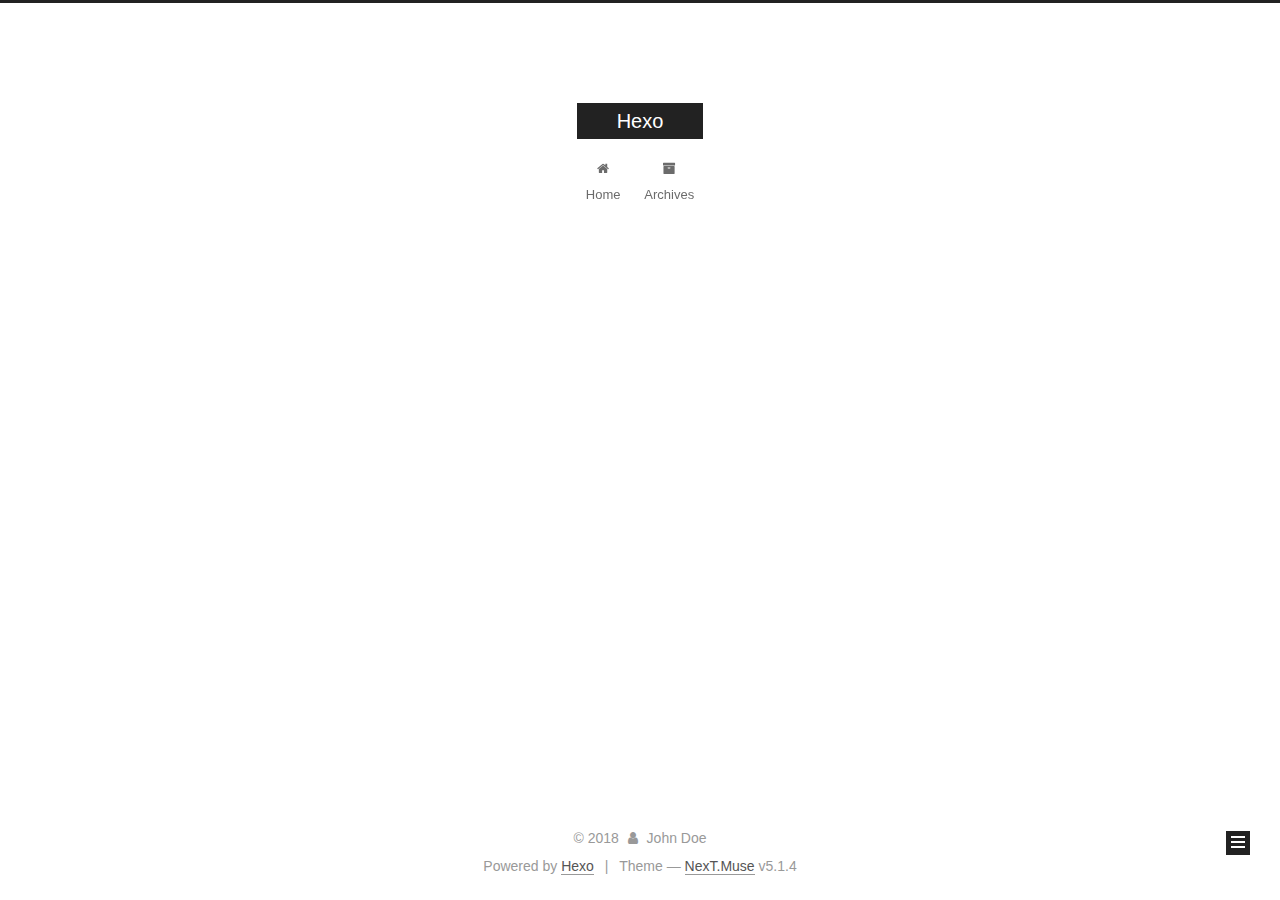
==== archives/index.html @ 569f3f12 "Site updated: 2018-09-17 16:01:53" ====
<!DOCTYPE html>



  


<html class="theme-next muse use-motion" lang="">
<head>
  <meta charset="UTF-8"/>
<meta http-equiv="X-UA-Compatible" content="IE=edge" />
<meta name="viewport" content="width=device-width, initial-scale=1, maximum-scale=1"/>
<meta name="theme-color" content="#222">









<meta http-equiv="Cache-Control" content="no-transform" />
<meta http-equiv="Cache-Control" content="no-siteapp" />
















  
  
  <link href="/lib/fancybox/source/jquery.fancybox.css?v=2.1.5" rel="stylesheet" type="text/css" />







<link href="/lib/font-awesome/css/font-awesome.min.css?v=4.6.2" rel="stylesheet" type="text/css" />

<link href="/css/main.css?v=5.1.4" rel="stylesheet" type="text/css" />


  <link rel="apple-touch-icon" sizes="180x180" href="/images/apple-touch-icon-next.png?v=5.1.4">


  <link rel="icon" type="image/png" sizes="32x32" href="/images/favicon-32x32-next.png?v=5.1.4">


  <link rel="icon" type="image/png" sizes="16x16" href="/images/favicon-16x16-next.png?v=5.1.4">


  <link rel="mask-icon" href="/images/logo.svg?v=5.1.4" color="#222">





  <meta name="keywords" content="Hexo, NexT" />










<meta property="og:type" content="website">
<meta property="og:title" content="Hexo">
<meta property="og:url" content="http://yoursite.com/archives/index.html">
<meta property="og:site_name" content="Hexo">
<meta property="og:locale" content="default">
<meta name="twitter:card" content="summary">
<meta name="twitter:title" content="Hexo">



<script type="text/javascript" id="hexo.configurations">
  var NexT = window.NexT || {};
  var CONFIG = {
    root: '/',
    scheme: 'Muse',
    version: '5.1.4',
    sidebar: {"position":"left","display":"post","offset":12,"b2t":false,"scrollpercent":false,"onmobile":false},
    fancybox: true,
    tabs: true,
    motion: {"enable":true,"async":false,"transition":{"post_block":"fadeIn","post_header":"slideDownIn","post_body":"slideDownIn","coll_header":"slideLeftIn","sidebar":"slideUpIn"}},
    duoshuo: {
      userId: '0',
      author: 'Author'
    },
    algolia: {
      applicationID: '',
      apiKey: '',
      indexName: '',
      hits: {"per_page":10},
      labels: {"input_placeholder":"Search for Posts","hits_empty":"We didn't find any results for the search: ${query}","hits_stats":"${hits} results found in ${time} ms"}
    }
  };
</script>



  <link rel="canonical" href="http://yoursite.com/archives/"/>





  <title>Archive | Hexo</title>
  








</head>

<body itemscope itemtype="http://schema.org/WebPage" lang="default">

  
  
    
  

  <div class="container sidebar-position-left page-archive">
    <div class="headband"></div>

    <header id="header" class="header" itemscope itemtype="http://schema.org/WPHeader">
      <div class="header-inner"><div class="site-brand-wrapper">
  <div class="site-meta ">
    

    <div class="custom-logo-site-title">
      <a href="/"  class="brand" rel="start">
        <span class="logo-line-before"><i></i></span>
        <span class="site-title">Hexo</span>
        <span class="logo-line-after"><i></i></span>
      </a>
    </div>
      
        <p class="site-subtitle"></p>
      
  </div>

  <div class="site-nav-toggle">
    <button>
      <span class="btn-bar"></span>
      <span class="btn-bar"></span>
      <span class="btn-bar"></span>
    </button>
  </div>
</div>

<nav class="site-nav">
  

  
    <ul id="menu" class="menu">
      
        
        <li class="menu-item menu-item-home">
          <a href="/" rel="section">
            
              <i class="menu-item-icon fa fa-fw fa-home"></i> <br />
            
            Home
          </a>
        </li>
      
        
        <li class="menu-item menu-item-archives">
          <a href="/archives/" rel="section">
            
              <i class="menu-item-icon fa fa-fw fa-archive"></i> <br />
            
            Archives
          </a>
        </li>
      

      
    </ul>
  

  
</nav>



 </div>
    </header>

    <main id="main" class="main">
      <div class="main-inner">
        <div class="content-wrap">
          <div id="content" class="content">
            

  
  
  
  <div class="post-block archive">
    <div id="posts" class="posts-collapse">
      <span class="archive-move-on"></span>

      <span class="archive-page-counter">
        
        
        
          
        
        Um..! 2 posts in total. Keep on posting.
      </span>

      

        
        
        

        
          
          <div class="collection-title">
            <h1 class="archive-year" id="archive-year-2018">2018</h1>
          </div>
        
        

        

  <article class="post post-type-normal" itemscope itemtype="http://schema.org/Article">
    <header class="post-header">

      <h2 class="post-title">
        
            <a class="post-title-link" href="/2018/09/17/git的使用/" itemprop="url">
              
                <span itemprop="name">Untitled</span>
              
            </a>
        
      </h2>

      <div class="post-meta">
        <time class="post-time" itemprop="dateCreated"
              datetime="2018-09-17T15:52:32+08:00"
              content="2018-09-17" >
          09-17
        </time>
      </div>

    </header>
  </article>



      

        
        
        

        
        

        

  <article class="post post-type-normal" itemscope itemtype="http://schema.org/Article">
    <header class="post-header">

      <h2 class="post-title">
        
            <a class="post-title-link" href="/2018/09/11/hello-world/" itemprop="url">
              
                <span itemprop="name">Hello World</span>
              
            </a>
        
      </h2>

      <div class="post-meta">
        <time class="post-time" itemprop="dateCreated"
              datetime="2018-09-11T17:03:14+08:00"
              content="2018-09-11" >
          09-11
        </time>
      </div>

    </header>
  </article>



      

    </div>
  </div>
  
  
  

  



          </div>
          


          

        </div>
        
          
  
  <div class="sidebar-toggle">
    <div class="sidebar-toggle-line-wrap">
      <span class="sidebar-toggle-line sidebar-toggle-line-first"></span>
      <span class="sidebar-toggle-line sidebar-toggle-line-middle"></span>
      <span class="sidebar-toggle-line sidebar-toggle-line-last"></span>
    </div>
  </div>

  <aside id="sidebar" class="sidebar">
    
    <div class="sidebar-inner">

      

      

      <section class="site-overview-wrap sidebar-panel sidebar-panel-active">
        <div class="site-overview">
          <div class="site-author motion-element" itemprop="author" itemscope itemtype="http://schema.org/Person">
            
              <p class="site-author-name" itemprop="name">John Doe</p>
              <p class="site-description motion-element" itemprop="description"></p>
          </div>

          <nav class="site-state motion-element">

            
              <div class="site-state-item site-state-posts">
              
                <a href="/archives/">
              
                  <span class="site-state-item-count">2</span>
                  <span class="site-state-item-name">posts</span>
                </a>
              </div>
            

            

            

          </nav>

          

          

          
          

          
          

          

        </div>
      </section>

      

      

    </div>
  </aside>


        
      </div>
    </main>

    <footer id="footer" class="footer">
      <div class="footer-inner">
        <div class="copyright">&copy; <span itemprop="copyrightYear">2018</span>
  <span class="with-love">
    <i class="fa fa-user"></i>
  </span>
  <span class="author" itemprop="copyrightHolder">John Doe</span>

  
</div>


  <div class="powered-by">Powered by <a class="theme-link" target="_blank" href="https://hexo.io">Hexo</a></div>



  <span class="post-meta-divider">|</span>



  <div class="theme-info">Theme &mdash; <a class="theme-link" target="_blank" href="https://github.com/iissnan/hexo-theme-next">NexT.Muse</a> v5.1.4</div>




        







        
      </div>
    </footer>

    
      <div class="back-to-top">
        <i class="fa fa-arrow-up"></i>
        
      </div>
    

    

  </div>

  

<script type="text/javascript">
  if (Object.prototype.toString.call(window.Promise) !== '[object Function]') {
    window.Promise = null;
  }
</script>









  












  
  
    <script type="text/javascript" src="/lib/jquery/index.js?v=2.1.3"></script>
  

  
  
    <script type="text/javascript" src="/lib/fastclick/lib/fastclick.min.js?v=1.0.6"></script>
  

  
  
    <script type="text/javascript" src="/lib/jquery_lazyload/jquery.lazyload.js?v=1.9.7"></script>
  

  
  
    <script type="text/javascript" src="/lib/velocity/velocity.min.js?v=1.2.1"></script>
  

  
  
    <script type="text/javascript" src="/lib/velocity/velocity.ui.min.js?v=1.2.1"></script>
  

  
  
    <script type="text/javascript" src="/lib/fancybox/source/jquery.fancybox.pack.js?v=2.1.5"></script>
  


  


  <script type="text/javascript" src="/js/src/utils.js?v=5.1.4"></script>

  <script type="text/javascript" src="/js/src/motion.js?v=5.1.4"></script>



  
  

  

  


  <script type="text/javascript" src="/js/src/bootstrap.js?v=5.1.4"></script>



  


  




	





  





  












  





  

  

  

  
  

  

  

  

</body>
</html>
---- css/main.css ----
/* normalize.css v3.0.2 | MIT License | git.io/normalize */
html {
  font-family: sans-serif; /* 1 */
  -ms-text-size-adjust: 100%; /* 2 */
  -webkit-text-size-adjust: 100%; /* 2 */
}
body {
  margin: 0;
}
article,
aside,
details,
figcaption,
figure,
footer,
header,
hgroup,
main,
menu,
nav,
section,
summary {
  display: block;
}
audio,
canvas,
progress,
video {
  display: inline-block; /* 1 */
  vertical-align: baseline; /* 2 */
}
audio:not([controls]) {
  display: none;
  height: 0;
}
[hidden],
template {
  display: none;
}
a {
  background-color: transparent;
}
a:active,
a:hover {
  outline: 0;
}
abbr[title] {
  border-bottom: 1px dotted;
}
b,
strong {
  font-weight: bold;
}
dfn {
  font-style: italic;
}
h1 {
  font-size: 2em;
  margin: 0.67em 0;
}
mark {
  background: #ff0;
  color: #000;
}
small {
  font-size: 80%;
}
sub,
sup {
  font-size: 75%;
  line-height: 0;
  position: relative;
  vertical-align: baseline;
}
sup {
  top: -0.5em;
}
sub {
  bottom: -0.25em;
}
img {
  border: 0;
}
svg:not(:root) {
  overflow: hidden;
}
figure {
  margin: 1em 40px;
}
hr {
  -moz-box-sizing: content-box;
  box-sizing: content-box;
  height: 0;
}
pre {
  overflow: auto;
}
code,
kbd,
pre,
samp {
  font-family: monospace, monospace;
  font-size: 1em;
}
button,
input,
optgroup,
select,
textarea {
  color: inherit; /* 1 */
  font: inherit; /* 2 */
  margin: 0; /* 3 */
}
button {
  overflow: visible;
}
button,
select {
  text-transform: none;
}
button,
html input[type="button"],
input[type="reset"],
input[type="submit"] {
  -webkit-appearance: button; /* 2 */
  cursor: pointer; /* 3 */
}
button[disabled],
html input[disabled] {
  cursor: default;
}
button::-moz-focus-inner,
input::-moz-focus-inner {
  border: 0;
  padding: 0;
}
input {
  line-height: normal;
}
input[type="checkbox"],
input[type="radio"] {
  box-sizing: border-box; /* 1 */
  padding: 0; /* 2 */
}
input[type="number"]::-webkit-inner-spin-button,
input[type="number"]::-webkit-outer-spin-button {
  height: auto;
}
input[type="search"] {
  -webkit-appearance: textfield; /* 1 */
  -moz-box-sizing: content-box;
  -webkit-box-sizing: content-box; /* 2 */
  box-sizing: content-box;
}
input[type="search"]::-webkit-search-cancel-button,
input[type="search"]::-webkit-search-decoration {
  -webkit-appearance: none;
}
fieldset {
  border: 1px solid #c0c0c0;
  margin: 0 2px;
  padding: 0.35em 0.625em 0.75em;
}
legend {
  border: 0; /* 1 */
  padding: 0; /* 2 */
}
textarea {
  overflow: auto;
}
optgroup {
  font-weight: bold;
}
table {
  border-collapse: collapse;
  border-spacing: 0;
}
td,
th {
  padding: 0;
}
::selection {
  background: #262a30;
  color: #fff;
}
body {
  position: relative;
  font-family: 'Lato', "PingFang SC", "Microsoft YaHei", sans-serif;
  font-size: 14px;
  line-height: 2;
  color: #555;
  background: #fff;
}
@media (max-width: 767px) {
  body {
    padding-right: 0 !important;
  }
}
@media (min-width: 768px) and (max-width: 991px) {
  body {
    padding-right: 0 !important;
  }
}
@media (min-width: 1600px) {
  body {
    font-size: 16px;
  }
}
h1,
h2,
h3,
h4,
h5,
h6 {
  margin: 0;
  padding: 0;
  font-weight: bold;
  line-height: 1.5;
  font-family: 'Lato', "PingFang SC", "Microsoft YaHei", sans-serif;
}
h2,
h3,
h4,
h5,
h6 {
  margin: 20px 0 15px;
}
h1 {
  font-size: 22px;
}
@media (max-width: 767px) {
  h1 {
    font-size: 18px;
  }
}
h2 {
  font-size: 20px;
}
@media (max-width: 767px) {
  h2 {
    font-size: 16px;
  }
}
h3 {
  font-size: 18px;
}
@media (max-width: 767px) {
  h3 {
    font-size: 14px;
  }
}
h4 {
  font-size: 16px;
}
@media (max-width: 767px) {
  h4 {
    font-size: 12px;
  }
}
h5 {
  font-size: 14px;
}
@media (max-width: 767px) {
  h5 {
    font-size: 10px;
  }
}
h6 {
  font-size: 12px;
}
@media (max-width: 767px) {
  h6 {
    font-size: 8px;
  }
}
p {
  margin: 0 0 20px 0;
}
a {
  color: #555;
  text-decoration: none;
  outline: none;
  border-bottom: 1px solid #999;
  word-wrap: break-word;
}
a:hover {
  color: #222;
  border-bottom-color: #222;
}
blockquote {
  margin: 0;
  padding: 0;
}
img {
  display: block;
  margin: auto;
  max-width: 100%;
  height: auto;
}
hr {
  margin: 40px 0;
  height: 3px;
  border: none;
  background-color: #ddd;
  background-image: repeating-linear-gradient(-45deg, #fff, #fff 4px, transparent 4px, transparent 8px);
}
blockquote {
  padding: 0 15px;
  color: #666;
  border-left: 4px solid #ddd;
}
blockquote cite::before {
  content: "-";
  padding: 0 5px;
}
dt {
  font-weight: 700;
}
dd {
  margin: 0;
  padding: 0;
}
kbd {
  border: 1px solid #ccc;
  border-radius: 0.2em;
  box-shadow: 0.1em 0.1em 0.2em rgba(0,0,0,0.1);
  background-color: #f9f9f9;
  font-family: inherit;
  background-image: -webkit-linear-gradient(top, #eee, #fff, #eee);
  padding: 0.1em 0.3em;
  white-space: nowrap;
}
.text-left {
  text-align: left;
}
.text-center {
  text-align: center;
}
.text-right {
  text-align: right;
}
.text-justify {
  text-align: justify;
}
.text-nowrap {
  white-space: nowrap;
}
.text-lowercase {
  text-transform: lowercase;
}
.text-uppercase {
  text-transform: uppercase;
}
.text-capitalize {
  text-transform: capitalize;
}
.center-block {
  display: block;
  margin-left: auto;
  margin-right: auto;
}
.clearfix:before,
.clearfix:after {
  content: " ";
  display: table;
}
.clearfix:after {
  clear: both;
}
.pullquote {
  width: 45%;
}
.pullquote.left {
  float: left;
  margin-left: 5px;
  margin-right: 10px;
}
.pullquote.right {
  float: right;
  margin-left: 10px;
  margin-right: 5px;
}
.affix.affix.affix {
  position: fixed;
}
.translation {
  margin-top: -20px;
  font-size: 14px;
  color: #999;
}
.scrollbar-measure {
  width: 100px;
  height: 100px;
  overflow: scroll;
  position: absolute;
  top: -9999px;
}
.use-motion .motion-element {
  opacity: 0;
}
table {
  margin: 20px 0;
  width: 100%;
  border-collapse: collapse;
  border-spacing: 0;
  border: 1px solid #ddd;
  font-size: 14px;
  table-layout: fixed;
  word-wrap: break-all;
}
table>tbody>tr:nth-of-type(odd) {
  background-color: #f9f9f9;
}
table>tbody>tr:hover {
  background-color: #f5f5f5;
}
caption,
th,
td {
  padding: 8px;
  text-align: left;
  vertical-align: middle;
  font-weight: normal;
}
th,
td {
  border-bottom: 3px solid #ddd;
  border-right: 1px solid #eee;
}
th {
  padding-bottom: 10px;
  font-weight: 700;
}
td {
  border-bottom-width: 1px;
}
html,
body {
  height: 100%;
}
.container {
  position: relative;
  min-height: 100%;
}
.header-inner {
  margin: 0 auto;
  padding: 100px 0 70px;
  width: 700px;
}
@media (min-width: 1600px) {
  .container .header-inner {
    width: 900px;
  }
}
.main {
  padding-bottom: 150px;
}
.main-inner {
  margin: 0 auto;
  width: 700px;
}
@media (min-width: 1600px) {
  .container .main-inner {
    width: 900px;
  }
}
.footer {
  position: absolute;
  left: 0;
  bottom: 0;
  width: 100%;
  min-height: 50px;
}
.footer-inner {
  box-sizing: border-box;
  margin: 20px auto;
  width: 700px;
}
@media (min-width: 1600px) {
  .container .footer-inner {
    width: 900px;
  }
}
pre,
.highlight {
  overflow: auto;
  margin: 20px 0;
  padding: 0;
  font-size: 13px;
  color: #4d4d4c;
  background: #f7f7f7;
  line-height: 1.6;
}
pre,
code {
  font-family: consolas, Menlo, "PingFang SC", "Microsoft YaHei", monospace;
}
code {
  padding: 2px 4px;
  word-wrap: break-word;
  color: #555;
  background: #eee;
  border-radius: 3px;
  font-size: 13px;
}
pre {
  padding: 10px;
}
pre code {
  padding: 0;
  color: #4d4d4c;
  background: none;
  text-shadow: none;
}
.highlight {
  border-radius: 1px;
}
.highlight pre {
  border: none;
  margin: 0;
  padding: 10px 0;
}
.highlight table {
  margin: 0;
  width: auto;
  border: none;
}
.highlight td {
  border: none;
  padding: 0;
}
.highlight figcaption {
  font-size: 1em;
  color: #4d4d4c;
  line-height: 1em;
  margin-bottom: 1em;
}
.highlight figcaption:before,
.highlight figcaption:after {
  content: " ";
  display: table;
}
.highlight figcaption:after {
  clear: both;
}
.highlight figcaption a {
  float: right;
  color: #4d4d4c;
}
.highlight figcaption a:hover {
  border-bottom-color: #4d4d4c;
}
.highlight .gutter pre {
  padding-left: 10px;
  padding-right: 10px;
  color: #869194;
  text-align: right;
  background-color: #eff2f3;
}
.highlight .code pre {
  width: 100%;
  padding-left: 10px;
  padding-right: 10px;
  background-color: #f7f7f7;
}
.highlight .line {
  height: 20px;
}
.gutter {
  -webkit-user-select: none;
  -moz-user-select: none;
  -ms-user-select: none;
  user-select: none;
}
.gist table {
  width: auto;
}
.gist table td {
  border: none;
}
pre .deletion {
  background: #fdd;
}
pre .addition {
  background: #dfd;
}
pre .meta {
  color: #8959a8;
}
pre .comment {
  color: #8e908c;
}
pre .variable,
pre .attribute,
pre .tag,
pre .regexp,
pre .ruby .constant,
pre .xml .tag .title,
pre .xml .pi,
pre .xml .doctype,
pre .html .doctype,
pre .css .id,
pre .css .class,
pre .css .pseudo {
  color: #c82829;
}
pre .number,
pre .preprocessor,
pre .built_in,
pre .literal,
pre .params,
pre .constant,
pre .command {
  color: #f5871f;
}
pre .ruby .class .title,
pre .css .rules .attribute,
pre .string,
pre .value,
pre .inheritance,
pre .header,
pre .ruby .symbol,
pre .xml .cdata,
pre .special,
pre .number,
pre .formula {
  color: #718c00;
}
pre .title,
pre .css .hexcolor {
  color: #3e999f;
}
pre .function,
pre .python .decorator,
pre .python .title,
pre .ruby .function .title,
pre .ruby .title .keyword,
pre .perl .sub,
pre .javascript .title,
pre .coffeescript .title {
  color: #4271ae;
}
pre .keyword,
pre .javascript .function {
  color: #8959a8;
}
.full-image.full-image.full-image.full-image {
  border: none;
  max-width: 100%;
  width: auto;
  margin: 20px auto 25px;
}
@media (min-width: 992px) {
  .full-image.full-image.full-image.full-image {
    max-width: none;
    width: 110%;
    margin: 25px -5%;
  }
}
.blockquote-center,
.page-home .post-type-quote blockquote,
.page-post-detail .post-type-quote blockquote {
  position: relative;
  margin: 40px 0;
  padding: 0;
  border-left: none;
  text-align: center;
}
.blockquote-center::before,
.page-home .post-type-quote blockquote::before,
.page-post-detail .post-type-quote blockquote::before,
.blockquote-center::after,
.page-home .post-type-quote blockquote::after,
.page-post-detail .post-type-quote blockquote::after {
  position: absolute;
  content: ' ';
  display: block;
  width: 100%;
  height: 24px;
  opacity: 0.2;
  background-repeat: no-repeat;
  background-position: 0 -6px;
  background-size: 22px 22px;
}
.blockquote-center::before,
.page-home .post-type-quote blockquote::before,
.page-post-detail .post-type-quote blockquote::before {
  top: -20px;
  background-image: url("../images/quote-l.svg");
  border-top: 1px solid #ccc;
}
.blockquote-center::after,
.page-home .post-type-quote blockquote::after,
.page-post-detail .post-type-quote blockquote::after {
  bottom: -20px;
  background-image: url("../images/quote-r.svg");
  border-bottom: 1px solid #ccc;
  background-position: 100% 8px;
}
.blockquote-center p,
.page-home .post-type-quote blockquote p,
.page-post-detail .post-type-quote blockquote p,
.blockquote-center div,
.page-home .post-type-quote blockquote div,
.page-post-detail .post-type-quote blockquote div {
  text-align: center;
}
.post .post-body .group-picture img {
  box-sizing: border-box;
  padding: 0 3px;
  border: none;
}
.post .group-picture-row {
  overflow: hidden;
  margin-top: 6px;
}
.post .group-picture-row:first-child {
  margin-top: 0;
}
.post .group-picture-column {
  float: left;
}
.page-post-detail .post-body .group-picture-column {
  float: none;
  margin-top: 10px;
  width: auto !important;
}
.page-post-detail .post-body .group-picture-column img {
  margin: 0 auto;
}
.page-archive .group-picture-container {
  overflow: hidden;
}
.page-archive .group-picture-row {
  float: left;
}
.page-archive .group-picture-row:first-child {
  margin-top: 6px;
}
.page-archive .group-picture-column {
  max-width: 150px;
  max-height: 150px;
}
.post-body .note {
  position: relative;
  padding: 15px;
  margin-bottom: 20px;
  border: 1px solid #eee;
  border-left-width: 5px;
  border-radius: 3px;
}
.post-body .note h2,
.post-body .note h3,
.post-body .note h4,
.post-body .note h5,
.post-body .note h6 {
  margin-top: 0;
  margin-bottom: 0;
  border-bottom: initial;
  padding-top: 0 !important;
}
.post-body .note p:first-child,
.post-body .note ul:first-child,
.post-body .note ol:first-child,
.post-body .note table:first-child,
.post-body .note pre:first-child,
.post-body .note blockquote:first-child {
  margin-top: 0;
}
.post-body .note p:last-child,
.post-body .note ul:last-child,
.post-body .note ol:last-child,
.post-body .note table:last-child,
.post-body .note pre:last-child,
.post-body .note blockquote:last-child {
  margin-bottom: 0;
}
.post-body .note.default {
  border-left-color: #777;
}
.post-body .note.default h2,
.post-body .note.default h3,
.post-body .note.default h4,
.post-body .note.default h5,
.post-body .note.default h6 {
  color: #777;
}
.post-body .note.primary {
  border-left-color: #6f42c1;
}
.post-body .note.primary h2,
.post-body .note.primary h3,
.post-body .note.primary h4,
.post-body .note.primary h5,
.post-body .note.primary h6 {
  color: #6f42c1;
}
.post-body .note.info {
  border-left-color: #428bca;
}
.post-body .note.info h2,
.post-body .note.info h3,
.post-body .note.info h4,
.post-body .note.info h5,
.post-body .note.info h6 {
  color: #428bca;
}
.post-body .note.success {
  border-left-color: #5cb85c;
}
.post-body .note.success h2,
.post-body .note.success h3,
.post-body .note.success h4,
.post-body .note.success h5,
.post-body .note.success h6 {
  color: #5cb85c;
}
.post-body .note.warning {
  border-left-color: #f0ad4e;
}
.post-body .note.warning h2,
.post-body .note.warning h3,
.post-body .note.warning h4,
.post-body .note.warning h5,
.post-body .note.warning h6 {
  color: #f0ad4e;
}
.post-body .note.danger {
  border-left-color: #d9534f;
}
.post-body .note.danger h2,
.post-body .note.danger h3,
.post-body .note.danger h4,
.post-body .note.danger h5,
.post-body .note.danger h6 {
  color: #d9534f;
}
.post-body .label {
  display: inline;
  padding: 0 2px;
  white-space: nowrap;
}
.post-body .label.default {
  background-color: #f0f0f0;
}
.post-body .label.primary {
  background-color: #efe6f7;
}
.post-body .label.info {
  background-color: #e5f2f8;
}
.post-body .label.success {
  background-color: #e7f4e9;
}
.post-body .label.warning {
  background-color: #fcf6e1;
}
.post-body .label.danger {
  background-color: #fae8eb;
}
.post-body .tabs {
  position: relative;
  display: block;
  margin-bottom: 20px;
  padding-top: 10px;
}
.post-body .tabs ul.nav-tabs {
  margin: 0;
  padding: 0;
  display: flex;
  margin-bottom: -1px;
}
@media (max-width: 413px) {
  .post-body .tabs ul.nav-tabs {
    display: block;
    margin-bottom: 5px;
  }
}
.post-body .tabs ul.nav-tabs li.tab {
  list-style-type: none !important;
  margin: 0 0.25em 0 0;
  border-top: 3px solid transparent;
  border-left: 1px solid transparent;
  border-right: 1px solid transparent;
}
@media (max-width: 413px) {
  .post-body .tabs ul.nav-tabs li.tab {
    margin: initial;
    border-top: 1px solid transparent;
    border-left: 3px solid transparent;
    border-right: 1px solid transparent;
    border-bottom: 1px solid transparent;
  }
}
.post-body .tabs ul.nav-tabs li.tab a {
  outline: 0;
  border-bottom: initial;
  display: block;
  line-height: 1.8em;
  padding: 0.25em 0.75em;
  transition-duration: 0.2s;
  transition-timing-function: ease-out;
  transition-delay: 0s;
}
.post-body .tabs ul.nav-tabs li.tab a i {
  width: 1.285714285714286em;
}
.post-body .tabs ul.nav-tabs li.tab.active {
  border-top: 3px solid #fc6423;
  border-left: 1px solid #ddd;
  border-right: 1px solid #ddd;
  background-color: #fff;
}
@media (max-width: 413px) {
  .post-body .tabs ul.nav-tabs li.tab.active {
    border-top: 1px solid #ddd;
    border-left: 3px solid #fc6423;
    border-right: 1px solid #ddd;
    border-bottom: 1px solid #ddd;
  }
}
.post-body .tabs ul.nav-tabs li.tab.active a {
  cursor: default;
  color: #555;
}
.post-body .tabs .tab-content {
  background-color: #fff;
}
.post-body .tabs .tab-content .tab-pane {
  border: 1px solid #ddd;
  padding: 20px 20px 0 20px;
}
.post-body .tabs .tab-content .tab-pane:not(.active) {
  display: none !important;
}
.post-body .tabs .tab-content .tab-pane.active {
  display: block !important;
}
.btn {
  display: inline-block;
  padding: 0 20px;
  font-size: 14px;
  color: #fff;
  background: #222;
  border: 2px solid #222;
  text-decoration: none;
  border-radius: 0;
  transition-property: background-color;
  transition-duration: 0.2s;
  transition-timing-function: ease-in-out;
  transition-delay: 0s;
  line-height: 2;
}
.btn:hover {
  border-color: #222;
  color: #222;
  background: #fff;
}
.btn +.btn {
  margin: 0 0 8px 8px;
}
.btn .fa-fw {
  width: 1.285714285714286em;
  text-align: left;
}
.btn-bar {
  display: block;
  width: 22px;
  height: 2px;
  background: #555;
  border-radius: 1px;
}
.btn-bar+.btn-bar {
  margin-top: 4px;
}
.pagination {
  margin: 120px 0 40px;
  text-align: center;
  border-top: 1px solid #eee;
}
.page-number-basic,
.pagination .prev,
.pagination .next,
.pagination .page-number,
.pagination .space {
  display: inline-block;
  position: relative;
  top: -1px;
  margin: 0 10px;
  padding: 0 11px;
}
@media (max-width: 767px) {
  .page-number-basic,
  .pagination .prev,
  .pagination .next,
  .pagination .page-number,
  .pagination .space {
    margin: 0 5px;
  }
}
.pagination .prev,
.pagination .next,
.pagination .page-number {
  border-bottom: 0;
  border-top: 1px solid #eee;
  transition-property: border-color;
  transition-duration: 0.2s;
  transition-timing-function: ease-in-out;
  transition-delay: 0s;
}
.pagination .prev:hover,
.pagination .next:hover,
.pagination .page-number:hover {
  border-top-color: #222;
}
.pagination .space {
  padding: 0;
  margin: 0;
}
.pagination .prev {
  margin-left: 0;
}
.pagination .next {
  margin-right: 0;
}
.pagination .page-number.current {
  color: #fff;
  background: #ccc;
  border-top-color: #ccc;
}
@media (max-width: 767px) {
  .pagination {
    border-top: none;
  }
  .pagination .prev,
  .pagination .next,
  .pagination .page-number {
    margin-bottom: 10px;
    border-top: 0;
    border-bottom: 1px solid #eee;
    padding: 0 10px;
  }
  .pagination .prev:hover,
  .pagination .next:hover,
  .pagination .page-number:hover {
    border-bottom-color: #222;
  }
}
.comments {
  margin: 60px 20px 0;
}
.tag-cloud {
  text-align: center;
}
.tag-cloud a {
  display: inline-block;
  margin: 10px;
}
.back-to-top {
  box-sizing: border-box;
  position: fixed;
  bottom: -100px;
  right: 30px;
  z-index: 1050;
  padding: 0 6px;
  width: 24px;
  background: #222;
  font-size: 12px;
  opacity: 1;
  color: #fff;
  cursor: pointer;
  text-align: center;
  -webkit-transform: translateZ(0);
  transition-property: bottom;
  transition-duration: 0.2s;
  transition-timing-function: ease-in-out;
  transition-delay: 0s;
}
@media (min-width: 768px) and (max-width: 991px) {
  .back-to-top {
    display: none !important;
  }
}
@media (max-width: 767px) {
  .back-to-top {
    display: none !important;
  }
}
.back-to-top.back-to-top-on {
  bottom: 19px;
}
.header {
  background: transparent;
}
.header-inner {
  position: relative;
}
.headband {
  height: 3px;
  background: #222;
}
.site-meta {
  margin: 0;
  text-align: center;
}
@media (max-width: 767px) {
  .site-meta {
    text-align: center;
  }
}
.brand {
  position: relative;
  display: inline-block;
  padding: 0 40px;
  color: #fff;
  background: #222;
  border-bottom: none;
}
.brand:hover {
  color: #fff;
}
.logo {
  display: inline-block;
  margin-right: 5px;
  line-height: 36px;
  vertical-align: top;
}
.site-title {
  display: inline-block;
  vertical-align: top;
  line-height: 36px;
  font-size: 20px;
  font-weight: normal;
  font-family: 'Lato', "PingFang SC", "Microsoft YaHei", sans-serif;
}
.site-subtitle {
  margin-top: 10px;
  font-size: 13px;
  color: #999;
}
.use-motion .brand {
  opacity: 0;
}
.use-motion .logo,
.use-motion .site-title,
.use-motion .site-subtitle {
  opacity: 0;
  position: relative;
  top: -10px;
}
.site-nav-toggle {
  display: none;
  position: absolute;
  top: 10px;
  left: 10px;
}
@media (max-width: 767px) {
  .site-nav-toggle {
    display: block;
  }
}
.site-nav-toggle button {
  margin-top: 2px;
  padding: 9px 10px;
  background: transparent;
  border: none;
}
@media (max-width: 767px) {
  .site-nav {
    display: none;
    margin: 0 -10px;
    padding: 0 10px;
    clear: both;
    border-top: 1px solid #ddd;
  }
}
@media (min-width: 768px) and (max-width: 991px) {
  .site-nav {
    display: block !important;
  }
}
@media (min-width: 992px) {
  .site-nav {
    display: block !important;
  }
}
.menu {
  margin-top: 20px;
  padding-left: 0;
  text-align: center;
}
.menu .menu-item {
  display: inline-block;
  margin: 0 10px;
  list-style: none;
}
@media screen and (max-width: 767px) {
  .menu .menu-item {
    margin-top: 10px;
  }
}
.menu .menu-item a {
  display: block;
  font-size: 13px;
  line-height: inherit;
  border-bottom: 1px solid transparent;
  transition-property: border-color;
  transition-duration: 0.2s;
  transition-timing-function: ease-in-out;
  transition-delay: 0s;
}
.menu .menu-item a:hover {
  border-bottom-color: #222;
}
.menu .menu-item .fa {
  margin-right: 5px;
}
.use-motion .menu-item {
  opacity: 0;
}
.post-body {
  font-family: 'Lato', "PingFang SC", "Microsoft YaHei", sans-serif;
}
@media (max-width: 767px) {
  .post-body {
    word-break: break-word;
  }
}
.post-body .fancybox img {
  display: block !important;
  margin: 0 auto;
  cursor: pointer;
  cursor: zoom-in;
  cursor: -webkit-zoom-in;
}
.post-body .image-caption,
.post-body .figure .caption {
  margin: -20px auto 15px;
  text-align: center;
  font-size: 14px;
  color: #999;
  font-weight: bold;
  line-height: 1;
}
.post-sticky-flag {
  display: inline-block;
  font-size: 16px;
  -ms-transform: rotate(30deg);
  -webkit-transform: rotate(30deg);
  -moz-transform: rotate(30deg);
  -ms-transform: rotate(30deg);
  -o-transform: rotate(30deg);
  transform: rotate(30deg);
}
.use-motion .post-block,
.use-motion .pagination,
.use-motion .comments {
  opacity: 0;
}
.use-motion .post-header {
  opacity: 0;
}
.use-motion .post-body {
  opacity: 0;
}
.use-motion .collection-title {
  opacity: 0;
}
.posts-expand {
  padding-top: 40px;
}
@media (max-width: 767px) {
  .posts-expand {
    margin: 0 20px;
  }
  .post-body pre .gutter pre {
    padding-right: 10px;
  }
  .post-body .highlight {
    margin-left: 0px;
    margin-right: 0px;
    padding: 0;
  }
  .post-body .highlight .gutter pre {
    padding-right: 10px;
  }
}
@media (min-width: 992px) {
  .posts-expand .post-body {
    text-align: justify;
  }
}
.posts-expand .post-body h2,
.posts-expand .post-body h3,
.posts-expand .post-body h4,
.posts-expand .post-body h5,
.posts-expand .post-body h6 {
  padding-top: 10px;
}
.posts-expand .post-body h2 .header-anchor,
.posts-expand .post-body h3 .header-anchor,
.posts-expand .post-body h4 .header-anchor,
.posts-expand .post-body h5 .header-anchor,
.posts-expand .post-body h6 .header-anchor {
  float: right;
  margin-left: 10px;
  color: #ccc;
  border-bottom-style: none;
  visibility: hidden;
}
.posts-expand .post-body h2 .header-anchor:hover,
.posts-expand .post-body h3 .header-anchor:hover,
.posts-expand .post-body h4 .header-anchor:hover,
.posts-expand .post-body h5 .header-anchor:hover,
.posts-expand .post-body h6 .header-anchor:hover {
  color: inherit;
}
.posts-expand .post-body h2:hover .header-anchor,
.posts-expand .post-body h3:hover .header-anchor,
.posts-expand .post-body h4:hover .header-anchor,
.posts-expand .post-body h5:hover .header-anchor,
.posts-expand .post-body h6:hover .header-anchor {
  visibility: visible;
}
.posts-expand .post-body ul li {
  list-style: circle;
}
.posts-expand .post-body img {
  box-sizing: border-box;
  margin: auto;
  padding: 3px;
  border: 1px solid #ddd;
}
.posts-expand .post-body .fancybox img {
  margin: 0 auto 25px;
}
@media (max-width: 767px) {
  .posts-collapse {
    margin: 0 20px;
  }
  .posts-collapse .post-title,
  .posts-collapse .post-meta {
    display: block;
    width: auto;
    text-align: left;
  }
}
.posts-collapse {
  position: relative;
  z-index: 1010;
  margin-left: 55px;
}
.posts-collapse::after {
  content: " ";
  position: absolute;
  top: 20px;
  left: 0;
  margin-left: -2px;
  width: 4px;
  height: 100%;
  background: #f5f5f5;
  z-index: -1;
}
@media (max-width: 767px) {
  .posts-collapse {
    margin: 0 20px;
  }
}
.posts-collapse .collection-title {
  position: relative;
  margin: 60px 0;
}
.posts-collapse .collection-title h1,
.posts-collapse .collection-title h2 {
  margin-left: 20px;
}
.posts-collapse .collection-title small {
  color: #bbb;
  margin-left: 5px;
}
.posts-collapse .collection-title::before {
  content: " ";
  position: absolute;
  left: 0;
  top: 50%;
  margin-left: -4px;
  margin-top: -4px;
  width: 8px;
  height: 8px;
  background: #bbb;
  border-radius: 50%;
}
.posts-collapse .post {
  margin: 30px 0;
}
.posts-collapse .post-header {
  position: relative;
  transition-duration: 0.2s;
  transition-timing-function: ease-in-out;
  transition-delay: 0s;
  transition-property: border;
  border-bottom: 1px dashed #ccc;
}
.posts-collapse .post-header::before {
  content: " ";
  position: absolute;
  left: 0;
  top: 12px;
  width: 6px;
  height: 6px;
  margin-left: -4px;
  background: #bbb;
  border-radius: 50%;
  border: 1px solid #fff;
  transition-duration: 0.2s;
  transition-timing-function: ease-in-out;
  transition-delay: 0s;
  transition-property: background;
}
.posts-collapse .post-header:hover {
  border-bottom-color: #666;
}
.posts-collapse .post-header:hover::before {
  background: #222;
}
.posts-collapse .post-meta {
  position: absolute;
  font-size: 12px;
  left: 20px;
  top: 5px;
}
.posts-collapse .post-comments-count {
  display: none;
}
.posts-collapse .post-title {
  margin-left: 60px;
  font-size: 16px;
  font-weight: normal;
  line-height: inherit;
}
.posts-collapse .post-title::after {
  margin-left: 3px;
  opacity: 0.6;
}
.posts-collapse .post-title a {
  color: #666;
  border-bottom: none;
}
.page-home .post-type-quote .post-header,
.page-post-detail .post-type-quote .post-header,
.page-home .post-type-quote .post-tags,
.page-post-detail .post-type-quote .post-tags {
  display: none;
}
.posts-expand .post-title {
  text-align: center;
  word-break: break-word;
  font-weight: 400;
}
.posts-expand .post-title-link {
  display: inline-block;
  position: relative;
  color: #555;
  border-bottom: none;
  line-height: 1.2;
  vertical-align: top;
}
.posts-expand .post-title-link::before {
  content: "";
  position: absolute;
  width: 100%;
  height: 2px;
  bottom: 0;
  left: 0;
  background-color: #000;
  visibility: hidden;
  -webkit-transform: scaleX(0);
  -moz-transform: scaleX(0);
  -ms-transform: scaleX(0);
  -o-transform: scaleX(0);
  transform: scaleX(0);
  transition-duration: 0.2s;
  transition-timing-function: ease-in-out;
  transition-delay: 0s;
}
.posts-expand .post-title-link:hover::before {
  visibility: visible;
  -webkit-transform: scaleX(1);
  -moz-transform: scaleX(1);
  -ms-transform: scaleX(1);
  -o-transform: scaleX(1);
  transform: scaleX(1);
}
.posts-expand .post-title-link .fa {
  font-size: 16px;
}
.posts-expand .post-meta {
  margin: 3px 0 60px 0;
  color: #999;
  font-family: 'Lato', "PingFang SC", "Microsoft YaHei", sans-serif;
  font-size: 12px;
  text-align: center;
}
.posts-expand .post-meta .post-category-list {
  display: inline-block;
  margin: 0;
  padding: 3px;
}
.posts-expand .post-meta .post-category-list-link {
  color: #999;
}
.posts-expand .post-meta .post-description {
  font-size: 14px;
  margin-top: 2px;
}
.post-meta-divider {
  margin: 0 0.5em;
}
.post-meta-item-icon {
  margin-right: 3px;
}
@media (min-width: 768px) and (max-width: 991px) {
  .post-meta-item-icon {
    display: inline-block;
  }
}
@media (max-width: 767px) {
  .post-meta-item-icon {
    display: inline-block;
  }
}
@media (min-width: 768px) and (max-width: 991px) {
  .post-meta-item-text {
    display: none;
  }
}
@media (max-width: 767px) {
  .post-meta-item-text {
    display: none;
  }
}
@media (max-width: 767px) {
  .posts-expand .post-comments-count {
    display: none;
  }
}
.post-button {
  margin-top: 40px;
}
.posts-expand .post-tags {
  margin-top: 40px;
  text-align: center;
}
.posts-expand .post-tags a {
  display: inline-block;
  margin-right: 10px;
  font-size: 13px;
}
.post-nav {
  display: table;
  margin-top: 15px;
  width: 100%;
  border-top: 1px solid #eee;
}
.post-nav-divider {
  display: table-cell;
  width: 10%;
}
.post-nav-item {
  display: table-cell;
  padding: 10px 0 0 0;
  width: 45%;
  vertical-align: top;
}
.post-nav-item a {
  position: relative;
  display: block;
  line-height: 25px;
  font-size: 14px;
  color: #555;
  border-bottom: none;
}
.post-nav-item a:hover {
  color: #222;
  border-bottom: none;
}
.post-nav-item a:active {
  top: 2px;
}
.post-nav-item .fa {
  position: absolute;
  top: 8px;
  left: 0;
  font-size: 12px;
}
.post-nav-next a {
  padding-left: 15px;
}
.post-nav-prev {
  text-align: right;
}
.post-nav-prev a {
  padding-right: 15px;
}
.post-nav-prev .fa {
  right: 0;
  left: auto;
}
.posts-expand .post-eof {
  display: block;
  margin: 80px auto 60px;
  width: 8%;
  height: 1px;
  background: #ccc;
  text-align: center;
}
.post:last-child .post-eof.post-eof.post-eof {
  display: none;
}
.post-gallery {
  display: table;
  table-layout: fixed;
  width: 100%;
  border-collapse: separate;
}
.post-gallery-row {
  display: table-row;
}
.post-gallery .post-gallery-img {
  display: table-cell;
  text-align: center;
  vertical-align: middle;
  border: none;
}
.post-gallery .post-gallery-img img {
  max-width: 100%;
  max-height: 100%;
  border: none;
}
.fancybox-close,
.fancybox-close:hover {
  border: none;
}
.rtl.post-body p,
.rtl.post-body a,
.rtl.post-body h1,
.rtl.post-body h2,
.rtl.post-body h3,
.rtl.post-body h4,
.rtl.post-body h5,
.rtl.post-body h6,
.rtl.post-body li,
.rtl.post-body ul,
.rtl.post-body ol {
  direction: rtl;
  font-family: UKIJ Ekran;
}
.rtl.post-title {
  font-family: UKIJ Ekran;
}
.sidebar {
  position: fixed;
  right: 0;
  top: 0;
  bottom: 0;
  width: 0;
  z-index: 1040;
  box-shadow: inset 0 2px 6px #000;
  background: #222;
  -webkit-transform: translateZ(0);
}
.sidebar a {
  color: #999;
  border-bottom-color: #555;
}
.sidebar a:hover {
  color: #eee;
}
@media (min-width: 768px) and (max-width: 991px) {
  .sidebar {
    display: none !important;
  }
}
@media (max-width: 767px) {
  .sidebar {
    display: none !important;
  }
}
.sidebar-inner {
  position: relative;
  padding: 20px 10px;
  color: #999;
  text-align: center;
}
.site-overview-wrap {
  overflow: hidden;
}
.site-overview {
  overflow-y: auto;
  overflow-x: hidden;
}
.sidebar-toggle {
  position: fixed;
  right: 30px;
  bottom: 45px;
  width: 14px;
  height: 14px;
  padding: 5px;
  background: #222;
  line-height: 0;
  z-index: 1050;
  cursor: pointer;
  -webkit-transform: translateZ(0);
}
@media (min-width: 768px) and (max-width: 991px) {
  .sidebar-toggle {
    display: none !important;
  }
}
@media (max-width: 767px) {
  .sidebar-toggle {
    display: none !important;
  }
}
.sidebar-toggle-line {
  position: relative;
  display: inline-block;
  vertical-align: top;
  height: 2px;
  width: 100%;
  background: #fff;
  margin-top: 3px;
}
.sidebar-toggle-line:first-child {
  margin-top: 0;
}
.site-author-image {
  display: block;
  margin: 0 auto;
  padding: 2px;
  max-width: 96px;
  height: auto;
  border: 2px solid #333;
}
.site-author-name {
  margin: 5px 0 0;
  text-align: center;
  color: #f5f5f5;
  font-weight: normal;
}
.site-description {
  margin-top: 5px;
  text-align: center;
  font-size: 14px;
  color: #999;
}
.site-state {
  overflow: hidden;
  line-height: 1.4;
  white-space: nowrap;
  text-align: center;
}
.site-state-item {
  display: inline-block;
  padding: 0 15px;
  border-left: 1px solid #333;
}
.site-state-item:first-child {
  border-left: none;
}
.site-state-item a {
  border-bottom: none;
}
.site-state-item-count {
  display: block;
  text-align: center;
  color: inherit;
  font-weight: 600;
  font-size: 18px;
}
.site-state-item-name {
  font-size: 13px;
  color: inherit;
}
.feed-link {
  margin-top: 20px;
}
.feed-link a {
  display: inline-block;
  padding: 0 15px;
  color: #fc6423;
  border: 1px solid #fc6423;
  border-radius: 4px;
}
.feed-link a i {
  color: #fc6423;
  font-size: 14px;
}
.feed-link a:hover {
  color: #fff;
  background: #fc6423;
}
.feed-link a:hover i {
  color: #fff;
}
.links-of-author {
  margin-top: 20px;
}
.links-of-author a {
  display: inline-block;
  vertical-align: middle;
  margin-right: 10px;
  margin-bottom: 10px;
  border-bottom-color: #555;
  font-size: 13px;
}
.links-of-author a:before {
  display: inline-block;
  vertical-align: middle;
  margin-right: 3px;
  content: " ";
  width: 4px;
  height: 4px;
  border-radius: 50%;
  background: #4ff5ff;
}
.links-of-blogroll {
  font-size: 13px;
}
.links-of-blogroll-title {
  margin-top: 20px;
  font-size: 14px;
  font-weight: 600;
}
.links-of-blogroll-list {
  margin: 0;
  padding: 0;
  list-style: none;
}
.links-of-blogroll-item {
  padding: 2px 10px;
}
.links-of-blogroll-item a {
  max-width: 280px;
  box-sizing: border-box;
  display: inline-block;
  overflow: hidden;
  white-space: nowrap;
  text-overflow: ellipsis;
}
.sidebar-nav {
  margin: 0 0 20px;
  padding-left: 0;
}
.sidebar-nav li {
  display: inline-block;
  cursor: pointer;
  border-bottom: 1px solid transparent;
  font-size: 14px;
  color: #555;
}
.sidebar-nav li:hover {
  color: #f5f5f5;
}
.page-post-detail .sidebar-nav-toc {
  padding: 0 5px;
}
.page-post-detail .sidebar-nav-overview {
  margin-left: 10px;
}
.sidebar-nav .sidebar-nav-active {
  color: #87daff;
  border-bottom-color: #87daff;
}
.sidebar-nav .sidebar-nav-active:hover {
  color: #87daff;
}
.sidebar-panel {
  display: none;
}
.sidebar-panel-active {
  display: block;
}
.post-toc-empty {
  font-size: 14px;
  color: #666;
}
.post-toc-wrap {
  overflow: hidden;
}
.post-toc {
  overflow: auto;
}
.post-toc ol {
  margin: 0;
  padding: 0 2px 5px 10px;
  text-align: left;
  list-style: none;
  font-size: 14px;
}
.post-toc ol > ol {
  padding-left: 0;
}
.post-toc ol a {
  transition-duration: 0.2s;
  transition-timing-function: ease-in-out;
  transition-delay: 0s;
  transition-property: all;
  color: #999;
  border-bottom-color: #555;
}
.post-toc ol a:hover {
  color: #ccc;
  border-bottom-color: #ccc;
}
.post-toc .nav-item {
  overflow: hidden;
  text-overflow: ellipsis;
  text-align: justify;
  white-space: nowrap;
  line-height: 1.8;
}
.post-toc .nav .nav-child {
  display: none;
}
.post-toc .nav .active > .nav-child {
  display: block;
}
.post-toc .nav .active-current > .nav-child {
  display: block;
}
.post-toc .nav .active-current > .nav-child > .nav-item {
  display: block;
}
.post-toc .nav .active > a {
  color: #87daff;
  border-bottom-color: #87daff;
}
.post-toc .nav .active-current > a {
  color: #87daff;
}
.post-toc .nav .active-current > a:hover {
  color: #87daff;
}
.footer {
  font-size: 14px;
  color: #999;
}
.footer img {
  border: none;
}
.footer-inner {
  text-align: center;
}
.with-love {
  display: inline-block;
  margin: 0 5px;
}
.powered-by,
.theme-info {
  display: inline-block;
}
.cc-license {
  margin-top: 10px;
  text-align: center;
}
.cc-license .cc-opacity {
  opacity: 0.7;
  border-bottom: none;
}
.cc-license .cc-opacity:hover {
  opacity: 0.9;
}
.cc-license img {
  display: inline-block;
}
.theme-next #ds-thread #ds-reset {
  color: #555;
}
.theme-next #ds-thread #ds-reset .ds-replybox {
  margin-bottom: 30px;
}
.theme-next #ds-thread #ds-reset .ds-replybox .ds-avatar,
.theme-next #ds-reset .ds-avatar img {
  box-shadow: none;
}
.theme-next #ds-thread #ds-reset .ds-textarea-wrapper {
  border-color: #c7d4e1;
  background: none;
  border-top-right-radius: 3px;
  border-top-left-radius: 3px;
}
.theme-next #ds-thread #ds-reset .ds-textarea-wrapper textarea {
  height: 60px;
}
.theme-next #ds-reset .ds-rounded-top {
  border-radius: 0;
}
.theme-next #ds-thread #ds-reset .ds-post-toolbar {
  box-sizing: border-box;
  border: 1px solid #c7d4e1;
  background: #f6f8fa;
}
.theme-next #ds-thread #ds-reset .ds-post-options {
  height: 40px;
  border: none;
  background: none;
}
.theme-next #ds-thread #ds-reset .ds-toolbar-buttons {
  top: 11px;
}
.theme-next #ds-thread #ds-reset .ds-sync {
  top: 5px;
}
.theme-next #ds-thread #ds-reset .ds-post-button {
  top: 4px;
  right: 5px;
  width: 90px;
  height: 30px;
  border: 1px solid #c5ced7;
  border-radius: 3px;
  background-image: linear-gradient(#fbfbfc, #f5f7f9);
  color: #60676d;
}
.theme-next #ds-thread #ds-reset .ds-post-button:hover {
  background-position: 0 -30px;
  color: #60676d;
}
.theme-next #ds-thread #ds-reset .ds-comments-info {
  padding: 10px 0;
}
.theme-next #ds-thread #ds-reset .ds-sort {
  display: none;
}
.theme-next #ds-thread #ds-reset li.ds-tab a.ds-current {
  border: none;
  background: #f6f8fa;
  color: #60676d;
}
.theme-next #ds-thread #ds-reset li.ds-tab a.ds-current:hover {
  background-color: #e9f0f7;
  color: #60676d;
}
.theme-next #ds-thread #ds-reset li.ds-tab a {
  border-radius: 2px;
  padding: 5px;
}
.theme-next #ds-thread #ds-reset .ds-login-buttons p {
  color: #999;
  line-height: 36px;
}
.theme-next #ds-thread #ds-reset .ds-login-buttons .ds-service-list li {
  height: 28px;
}
.theme-next #ds-thread #ds-reset .ds-service-list a {
  background: none;
  padding: 5px;
  border: 1px solid;
  border-radius: 3px;
  text-align: center;
}
.theme-next #ds-thread #ds-reset .ds-service-list a:hover {
  color: #fff;
  background: #666;
}
.theme-next #ds-thread #ds-reset .ds-service-list .ds-weibo {
  color: #fc9b00;
  border-color: #fc9b00;
}
.theme-next #ds-thread #ds-reset .ds-service-list .ds-weibo:hover {
  background: #fc9b00;
}
.theme-next #ds-thread #ds-reset .ds-service-list .ds-qq {
  color: #60a3ec;
  border-color: #60a3ec;
}
.theme-next #ds-thread #ds-reset .ds-service-list .ds-qq:hover {
  background: #60a3ec;
}
.theme-next #ds-thread #ds-reset .ds-service-list .ds-renren {
  color: #2e7ac4;
  border-color: #2e7ac4;
}
.theme-next #ds-thread #ds-reset .ds-service-list .ds-renren:hover {
  background: #2e7ac4;
}
.theme-next #ds-thread #ds-reset .ds-service-list .ds-douban {
  color: #37994c;
  border-color: #37994c;
}
.theme-next #ds-thread #ds-reset .ds-service-list .ds-douban:hover {
  background: #37994c;
}
.theme-next #ds-thread #ds-reset .ds-service-list .ds-kaixin {
  color: #fef20d;
  border-color: #fef20d;
}
.theme-next #ds-thread #ds-reset .ds-service-list .ds-kaixin:hover {
  background: #fef20d;
}
.theme-next #ds-thread #ds-reset .ds-service-list .ds-netease {
  color: #f00;
  border-color: #f00;
}
.theme-next #ds-thread #ds-reset .ds-service-list .ds-netease:hover {
  background: #f00;
}
.theme-next #ds-thread #ds-reset .ds-service-list .ds-sohu {
  color: #ffcb05;
  border-color: #ffcb05;
}
.theme-next #ds-thread #ds-reset .ds-service-list .ds-sohu:hover {
  background: #ffcb05;
}
.theme-next #ds-thread #ds-reset .ds-service-list .ds-baidu {
  color: #2831e0;
  border-color: #2831e0;
}
.theme-next #ds-thread #ds-reset .ds-service-list .ds-baidu:hover {
  background: #2831e0;
}
.theme-next #ds-thread #ds-reset .ds-service-list .ds-google {
  color: #166bec;
  border-color: #166bec;
}
.theme-next #ds-thread #ds-reset .ds-service-list .ds-google:hover {
  background: #166bec;
}
.theme-next #ds-thread #ds-reset .ds-service-list .ds-weixin {
  color: #00ce0d;
  border-color: #00ce0d;
}
.theme-next #ds-thread #ds-reset .ds-service-list .ds-weixin:hover {
  background: #00ce0d;
}
.theme-next #ds-thread #ds-reset .ds-service-list .ds-more-services {
  border: none;
}
.theme-next #ds-thread #ds-reset .ds-service-list .ds-more-services:hover {
  background: none;
}
.theme-next #ds-reset .duoshuo-ua-admin {
  display: inline-block;
  color: #f00;
}
.theme-next #ds-reset .duoshuo-ua-platform,
.theme-next #ds-reset .duoshuo-ua-browser {
  color: #ccc;
}
.theme-next #ds-reset .duoshuo-ua-platform .fa,
.theme-next #ds-reset .duoshuo-ua-browser .fa {
  display: inline-block;
  margin-right: 3px;
}
.theme-next #ds-reset .duoshuo-ua-separator {
  display: inline-block;
  margin-left: 5px;
}
.theme-next .this_ua {
  background-color: #ccc !important;
  border-radius: 4px;
  padding: 0 5px !important;
  margin: 1px 1px !important;
  border: 1px solid #bbb !important;
  color: #fff;
  display: inline-block !important;
}
.theme-next .this_ua.admin {
  background-color: #d9534f !important;
  border-color: #d9534f !important;
}
.theme-next .this_ua.platform.iOS,
.theme-next .this_ua.platform.Mac,
.theme-next .this_ua.platform.Windows {
  background-color: #39b3d7 !important;
  border-color: #46b8da !important;
}
.theme-next .this_ua.platform.Linux {
  background-color: #3a3a3a !important;
  border-color: #1f1f1f !important;
}
.theme-next .this_ua.platform.Android {
  background-color: #00c47d !important;
  border-color: #01b171 !important;
}
.theme-next .this_ua.browser.Mobile,
.theme-next .this_ua.browser.Chrome {
  background-color: #5cb85c !important;
  border-color: #4cae4c !important;
}
.theme-next .this_ua.browser.Firefox {
  background-color: #f0ad4e !important;
  border-color: #eea236 !important;
}
.theme-next .this_ua.browser.Maxthon,
.theme-next .this_ua.browser.IE {
  background-color: #428bca !important;
  border-color: #357ebd !important;
}
.theme-next .this_ua.browser.baidu,
.theme-next .this_ua.browser.UCBrowser,
.theme-next .this_ua.browser.Opera {
  background-color: #d9534f !important;
  border-color: #d43f3a !important;
}
.theme-next .this_ua.browser.Android,
.theme-next .this_ua.browser.QQBrowser {
  background-color: #78ace9 !important;
  border-color: #4cae4c !important;
}
.post-spread {
  margin-top: 20px;
  text-align: center;
}
.jiathis_style {
  display: inline-block;
}
.jiathis_style a {
  border: none;
}
.fa {
  font-family: FontAwesome !important;
}
.post-spread {
  margin-top: 20px;
  text-align: center;
}
.bdshare-slide-button-box a {
  border: none;
}
.bdsharebuttonbox {
  display: inline-block;
}
.bdsharebuttonbox a {
  border: none;
}
.local-search-pop-overlay {
  position: fixed;
  width: 100%;
  height: 100%;
  top: 0;
  left: 0;
  z-index: 2080;
  background-color: rgba(0,0,0,0.3);
}
.local-search-popup {
  display: none;
  position: fixed;
  top: 10%;
  left: 50%;
  margin-left: -350px;
  width: 700px;
  height: 80%;
  padding: 0;
  background: #fff;
  color: #333;
  z-index: 9999;
  border-radius: 5px;
}
@media (max-width: 767px) {
  .local-search-popup {
    padding: 0;
    top: 0;
    left: 0;
    margin: 0;
    width: 100%;
    height: 100%;
    border-radius: 0;
  }
}
.local-search-popup ul.search-result-list {
  padding: 0;
  margin: 0 5px;
}
.local-search-popup p.search-result {
  border-bottom: 1px dashed #ccc;
  padding: 5px 0;
}
.local-search-popup a.search-result-title {
  font-weight: bold;
  font-size: 16px;
}
.local-search-popup .search-keyword {
  border-bottom: 1px dashed #f00;
  font-weight: bold;
  color: #f00;
}
.local-search-popup .local-search-header {
  padding: 5px;
  height: 36px;
  background: #f5f5f5;
  border-top-left-radius: 5px;
  border-top-right-radius: 5px;
}
.local-search-popup #local-search-result {
  overflow: auto;
  position: relative;
  padding: 5px 25px;
  height: calc(100% - 55px);
}
.local-search-popup .local-search-input-wrapper {
  display: inline-block;
  width: calc(100% - 90px);
  height: 36px;
  line-height: 36px;
  padding: 0 5px;
}
.local-search-popup .local-search-input-wrapper input {
  padding: 8px 0;
  height: 20px;
  display: block;
  width: 100%;
  outline: none;
  border: none;
  background: transparent;
  vertical-align: middle;
}
.local-search-popup .search-icon,
.local-search-popup .popup-btn-close {
  display: inline-block;
  font-size: 18px;
  color: #999;
  height: 36px;
  width: 18px;
  padding-left: 10px;
  padding-right: 10px;
}
.local-search-popup .search-icon {
  float: left;
}
.local-search-popup .popup-btn-close {
  border-left: 1px solid #eee;
  float: right;
  cursor: pointer;
}
.local-search-popup #no-result {
  position: absolute;
  left: 50%;
  top: 50%;
  -webkit-transform: translate(-50%, -50%);
  -webkit-transform: translate(-50%, -50%);
  -moz-transform: translate(-50%, -50%);
  -ms-transform: translate(-50%, -50%);
  -o-transform: translate(-50%, -50%);
  transform: translate(-50%, -50%);
  color: #ccc;
}
.site-uv,
.site-pv,
.page-pv {
  display: inline-block;
}
.site-uv .busuanzi-value,
.site-pv .busuanzi-value,
.page-pv .busuanzi-value {
  margin: 0 5px;
}
.site-uv {
  margin-right: 10px;
}
.site-uv::after {
  content: "|";
  padding-left: 10px;
}
.page-archive .archive-page-counter {
  position: relative;
  top: 3px;
  left: 20px;
}
@media (max-width: 767px) {
  .page-archive .archive-page-counter {
    top: 5px;
  }
}
.page-archive .posts-collapse .archive-move-on {
  position: absolute;
  top: 11px;
  left: 0;
  margin-left: -6px;
  width: 10px;
  height: 10px;
  opacity: 0.5;
  background: #555;
  border: 1px solid #fff;
  border-radius: 50%;
}
.category-all-page .category-all-title {
  text-align: center;
}
.category-all-page .category-all {
  margin-top: 20px;
}
.category-all-page .category-list {
  margin: 0;
  padding: 0;
  list-style: none;
}
.category-all-page .category-list-item {
  margin: 5px 10px;
}
.category-all-page .category-list-count {
  color: #bbb;
}
.category-all-page .category-list-count:before {
  display: inline;
  content: " (";
}
.category-all-page .category-list-count:after {
  display: inline;
  content: ") ";
}
.category-all-page .category-list-child {
  padding-left: 10px;
}
#schedule ul#event-list {
  padding-left: 30px;
}
#schedule ul#event-list hr {
  margin: 20px 0 45px 0 !important;
  background: #222;
}
#schedule ul#event-list hr:after {
  display: inline-block;
  content: 'NOW';
  background: #222;
  color: #fff;
  font-weight: bold;
  text-align: right;
  padding: 0 5px;
}
#schedule ul#event-list li.event {
  margin: 20px 0px;
  background: #f9f9f9;
  padding-left: 10px;
  min-height: 40px;
}
#schedule ul#event-list li.event h2.event-summary {
  margin: 0;
  padding-bottom: 3px;
}
#schedule ul#event-list li.event h2.event-summary:before {
  display: inline-block;
  font-family: FontAwesome;
  font-size: 8px;
  content: '\f111';
  vertical-align: middle;
  margin-right: 25px;
  color: #bbb;
}
#schedule ul#event-list li.event span.event-relative-time {
  display: inline-block;
  font-size: 12px;
  font-weight: 400;
  padding-left: 12px;
  color: #bbb;
}
#schedule ul#event-list li.event span.event-details {
  display: block;
  color: #bbb;
  margin-left: 56px;
  padding-top: 3px;
  padding-bottom: 6px;
  text-indent: -24px;
  line-height: 18px;
}
#schedule ul#event-list li.event span.event-details:before {
  text-indent: 0;
  display: inline-block;
  width: 14px;
  font-family: FontAwesome;
  text-align: center;
  margin-right: 9px;
  color: #bbb;
}
#schedule ul#event-list li.event span.event-details.event-location:before {
  content: '\f041';
}
#schedule ul#event-list li.event span.event-details.event-duration:before {
  content: '\f017';
}
#schedule ul#event-list li.event-past {
  background: #fcfcfc;
}
#schedule ul#event-list li.event-past > * {
  opacity: 0.6;
}
#schedule ul#event-list li.event-past h2.event-summary {
  color: #bbb;
}
#schedule ul#event-list li.event-past h2.event-summary:before {
  color: #dfdfdf;
}
#schedule ul#event-list li.event-now {
  background: #222;
  color: #fff;
  padding: 15px 0 15px 10px;
}
#schedule ul#event-list li.event-now h2.event-summary:before {
  -webkit-transform: scale(1.2);
  -moz-transform: scale(1.2);
  -ms-transform: scale(1.2);
  -o-transform: scale(1.2);
  transform: scale(1.2);
  color: #fff;
  animation: dot-flash 1s alternate infinite ease-in-out;
}
#schedule ul#event-list li.event-now * {
  color: #fff !important;
}
@-moz-keyframes dot-flash {
  from {
    opacity: 1;
    -webkit-transform: scale(1.1);
    -moz-transform: scale(1.1);
    -ms-transform: scale(1.1);
    -o-transform: scale(1.1);
    transform: scale(1.1);
  }
  to {
    opacity: 0;
    -webkit-transform: scale(1);
    -moz-transform: scale(1);
    -ms-transform: scale(1);
    -o-transform: scale(1);
    transform: scale(1);
  }
}
@-webkit-keyframes dot-flash {
  from {
    opacity: 1;
    -webkit-transform: scale(1.1);
    -moz-transform: scale(1.1);
    -ms-transform: scale(1.1);
    -o-transform: scale(1.1);
    transform: scale(1.1);
  }
  to {
    opacity: 0;
    -webkit-transform: scale(1);
    -moz-transform: scale(1);
    -ms-transform: scale(1);
    -o-transform: scale(1);
    transform: scale(1);
  }
}
@-o-keyframes dot-flash {
  from {
    opacity: 1;
    -webkit-transform: scale(1.1);
    -moz-transform: scale(1.1);
    -ms-transform: scale(1.1);
    -o-transform: scale(1.1);
    transform: scale(1.1);
  }
  to {
    opacity: 0;
    -webkit-transform: scale(1);
    -moz-transform: scale(1);
    -ms-transform: scale(1);
    -o-transform: scale(1);
    transform: scale(1);
  }
}
@keyframes dot-flash {
  from {
    opacity: 1;
    -webkit-transform: scale(1.1);
    -moz-transform: scale(1.1);
    -ms-transform: scale(1.1);
    -o-transform: scale(1.1);
    transform: scale(1.1);
  }
  to {
    opacity: 0;
    -webkit-transform: scale(1);
    -moz-transform: scale(1);
    -ms-transform: scale(1);
    -o-transform: scale(1);
    transform: scale(1);
  }
}
.page-post-detail .sidebar-toggle-line {
  background: #87daff;
}
.page-post-detail .comments {
  overflow: hidden;
}
@media (max-width: 767px) {
  .header-inner,
  .container .main-inner,
  .footer-inner {
    width: auto;
  }
}
embed {
  display: block;
  margin: 0px auto 25px auto;
}
.custom-logo .site-meta-headline {
  text-align: center;
}
.custom-logo .brand {
  background: none;
}
.custom-logo .site-title {
  margin: 10px auto 0;
  font-size: 24px;
  color: #222;
}
.custom-logo .site-title a {
  border: none;
}
.custom-logo-image {
  margin: 0 auto;
  padding: 5px;
  max-width: 150px;
  background: #fff;
}
@media (max-width: 767px) {
  .site-nav {
    position: absolute;
    left: 0;
    top: 52px;
    margin: 0;
    width: 100%;
    padding: 0;
    background: #fff;
    border-bottom: 1px solid #ddd;
    z-index: 1030;
  }
}
@media (max-width: 767px) {
  .menu {
    text-align: left;
  }
}
@media (max-width: 767px) {
  .menu .menu-item {
    display: block;
    margin: 0 10px;
    vertical-align: top;
  }
}
@media (max-width: 767px) {
  .menu .menu-item br {
    display: none;
  }
}
@media (max-width: 767px) {
  .menu .menu-item a {
    padding: 5px 10px;
  }
}
.menu .menu-item .fa {
  margin-right: 0;
}
.site-search form {
  display: none;
}
.links-of-blogroll-inline .links-of-blogroll-item {
  display: inline-block;
}
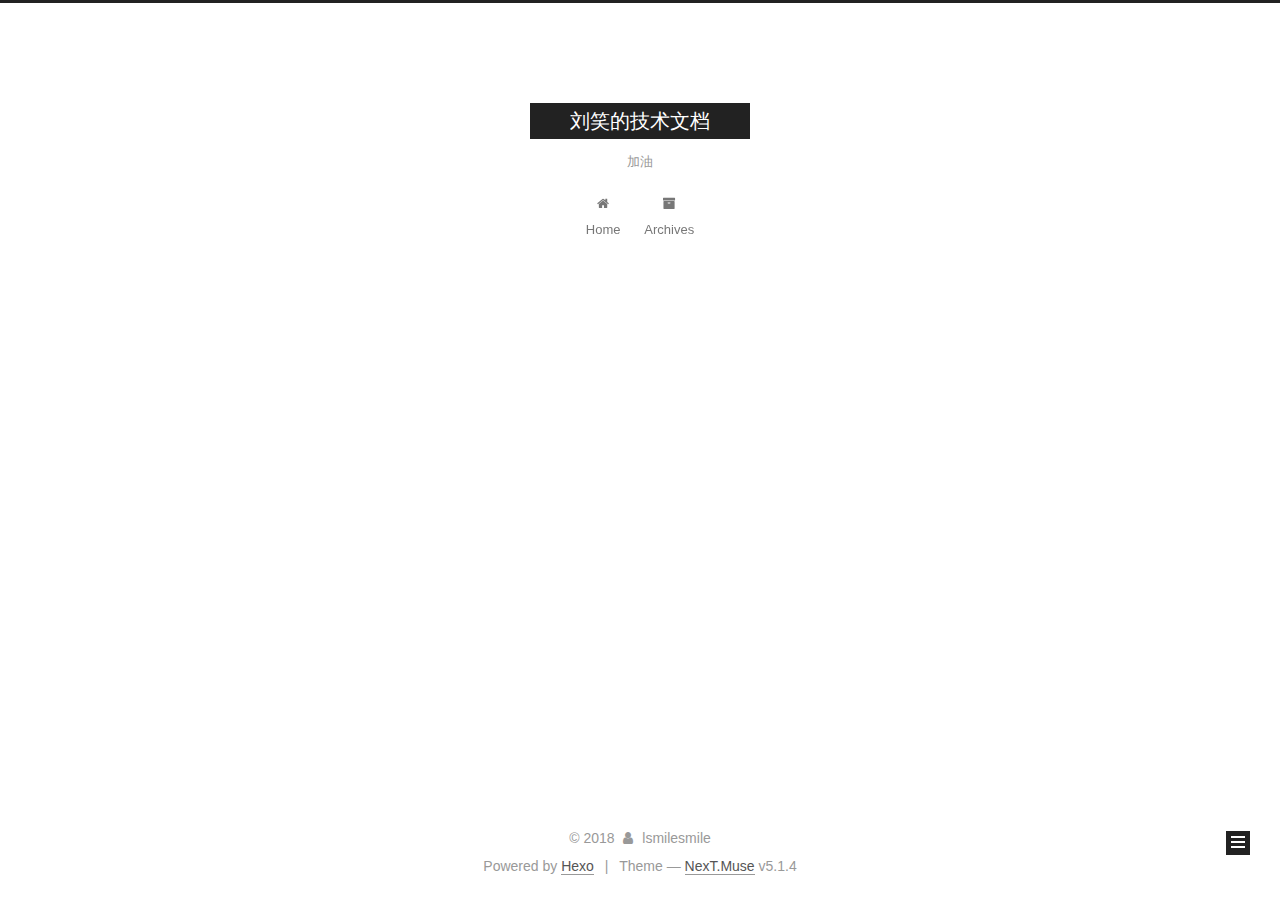
==== commit be5f821a: "Site updated: 2018-09-17 16:29:21" ====
--- a/archives/index.html
+++ b/archives/index.html
@@ -80,12 +80,12 @@
 
 
 <meta property="og:type" content="website">
-<meta property="og:title" content="Hexo">
+<meta property="og:title" content="刘笑的技术文档">
 <meta property="og:url" content="http://yoursite.com/archives/index.html">
-<meta property="og:site_name" content="Hexo">
+<meta property="og:site_name" content="刘笑的技术文档">
 <meta property="og:locale" content="default">
 <meta name="twitter:card" content="summary">
-<meta name="twitter:title" content="Hexo">
+<meta name="twitter:title" content="刘笑的技术文档">
 
 
 
@@ -95,7 +95,7 @@
     root: '/',
     scheme: 'Muse',
     version: '5.1.4',
-    sidebar: {"position":"left","display":"post","offset":12,"b2t":false,"scrollpercent":false,"onmobile":false},
+    sidebar: {"position":"left","display":"always","offset":12,"b2t":false,"scrollpercent":false,"onmobile":false},
     fancybox: true,
     tabs: true,
     motion: {"enable":true,"async":false,"transition":{"post_block":"fadeIn","post_header":"slideDownIn","post_body":"slideDownIn","coll_header":"slideLeftIn","sidebar":"slideUpIn"}},
@@ -121,7 +121,7 @@
 
 
 
-  <title>Archive | Hexo</title>
+  <title>Archive | 刘笑的技术文档</title>
   
 
 
@@ -151,12 +151,12 @@
     <div class="custom-logo-site-title">
       <a href="/"  class="brand" rel="start">
         <span class="logo-line-before"><i></i></span>
-        <span class="site-title">Hexo</span>
+        <span class="site-title">刘笑的技术文档</span>
         <span class="logo-line-after"><i></i></span>
       </a>
     </div>
       
-        <p class="site-subtitle"></p>
+        <p class="site-subtitle">加油</p>
       
   </div>
 
@@ -351,7 +351,7 @@
         <div class="site-overview">
           <div class="site-author motion-element" itemprop="author" itemscope itemtype="http://schema.org/Person">
             
-              <p class="site-author-name" itemprop="name">John Doe</p>
+              <p class="site-author-name" itemprop="name">lsmilesmile</p>
               <p class="site-description motion-element" itemprop="description"></p>
           </div>
 
@@ -407,7 +407,7 @@
   <span class="with-love">
     <i class="fa fa-user"></i>
   </span>
-  <span class="author" itemprop="copyrightHolder">John Doe</span>
+  <span class="author" itemprop="copyrightHolder">lsmilesmile</span>
 
   
 </div>
--- a/css/main.css
+++ b/css/main.css
@@ -1822,7 +1822,7 @@
   width: 4px;
   height: 4px;
   border-radius: 50%;
-  background: #4ff5ff;
+  background: #d1ff08;
 }
 .links-of-blogroll {
   font-size: 13px;
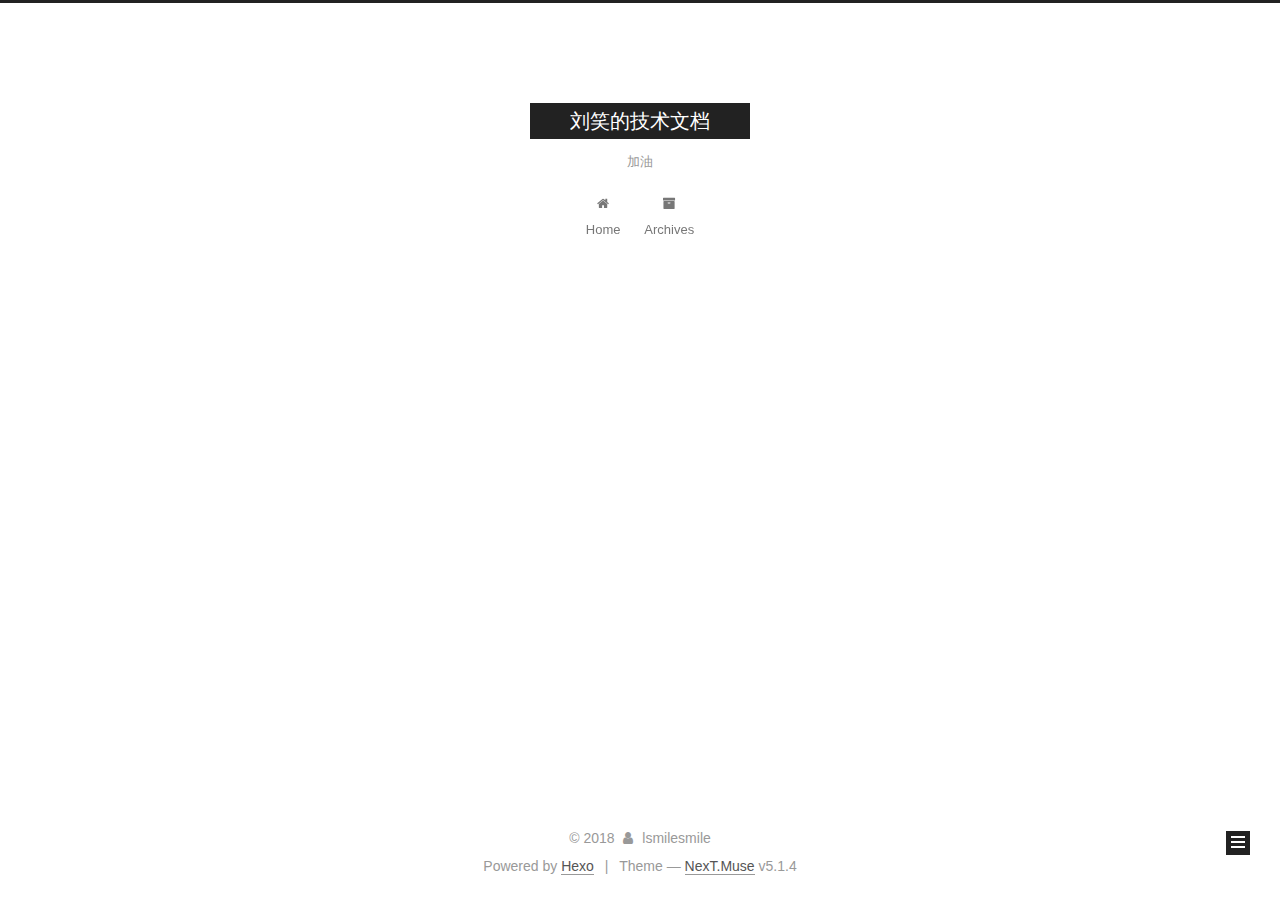
==== commit 69a18f6b: "Site updated: 2018-09-17 16:32:08" ====
--- a/archives/index.html
+++ b/archives/index.html
@@ -227,7 +227,7 @@
         
           
         
-        Um..! 2 posts in total. Keep on posting.
+        Um..! 1 post. Keep on posting.
       </span>
 
       
@@ -274,43 +274,6 @@
 
       
 
-        
-        
-        
-
-        
-        
-
-        
-
-  <article class="post post-type-normal" itemscope itemtype="http://schema.org/Article">
-    <header class="post-header">
-
-      <h2 class="post-title">
-        
-            <a class="post-title-link" href="/2018/09/11/hello-world/" itemprop="url">
-              
-                <span itemprop="name">Hello World</span>
-              
-            </a>
-        
-      </h2>
-
-      <div class="post-meta">
-        <time class="post-time" itemprop="dateCreated"
-              datetime="2018-09-11T17:03:14+08:00"
-              content="2018-09-11" >
-          09-11
-        </time>
-      </div>
-
-    </header>
-  </article>
-
-
-
-      
-
     </div>
   </div>
   
@@ -362,7 +325,7 @@
               
                 <a href="/archives/">
               
-                  <span class="site-state-item-count">2</span>
+                  <span class="site-state-item-count">1</span>
                   <span class="site-state-item-name">posts</span>
                 </a>
               </div>
--- a/css/main.css
+++ b/css/main.css
@@ -1822,7 +1822,7 @@
   width: 4px;
   height: 4px;
   border-radius: 50%;
-  background: #d1ff08;
+  background: #ffff37;
 }
 .links-of-blogroll {
   font-size: 13px;
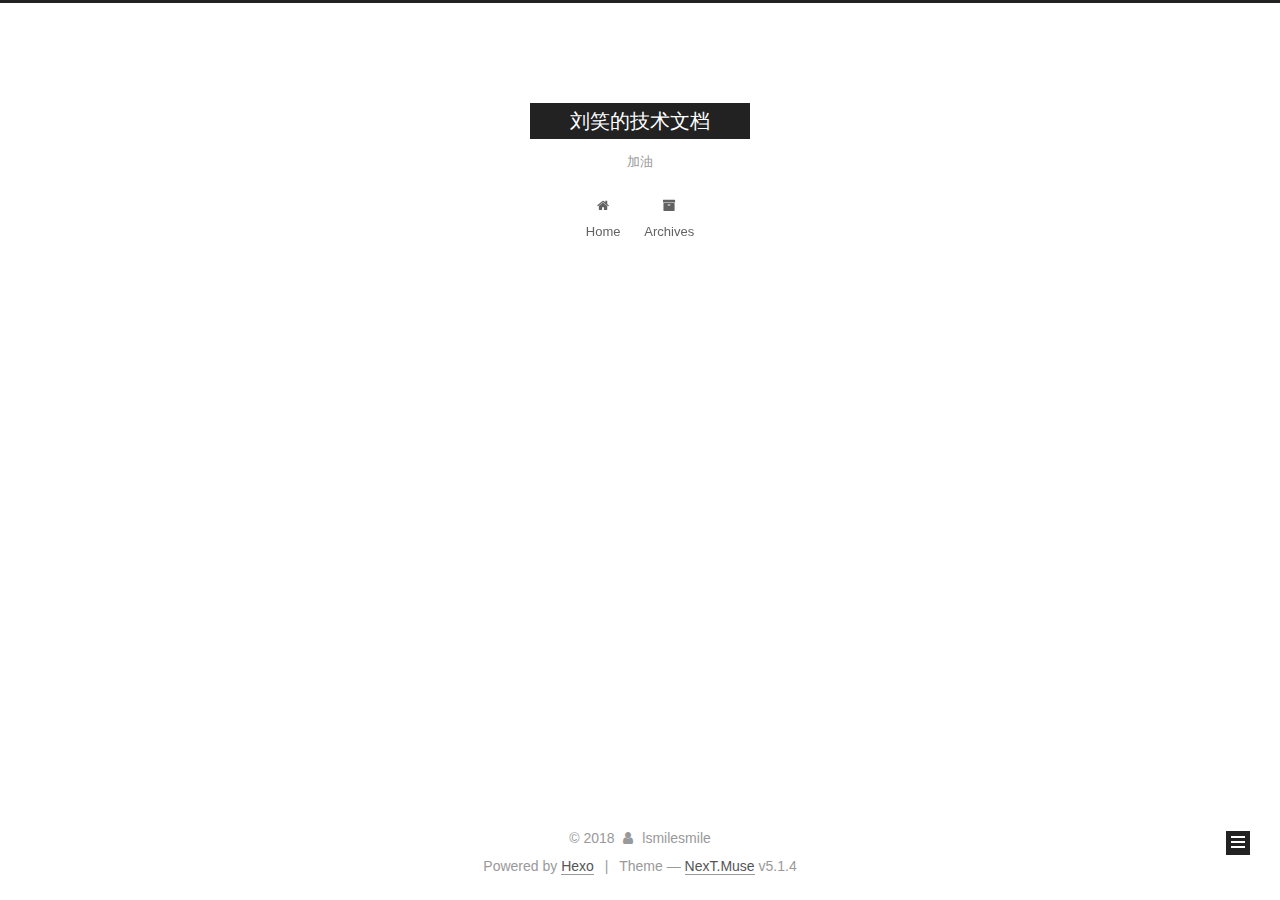
==== commit 27951df1: "Site updated: 2018-09-17 16:35:23" ====
--- a/archives/index.html
+++ b/archives/index.html
@@ -227,7 +227,7 @@
         
           
         
-        Um..! 1 post. Keep on posting.
+        Um..! 3 posts in total. Keep on posting.
       </span>
 
       
@@ -241,6 +241,80 @@
           <div class="collection-title">
             <h1 class="archive-year" id="archive-year-2018">2018</h1>
           </div>
+        
+        
+
+        
+
+  <article class="post post-type-normal" itemscope itemtype="http://schema.org/Article">
+    <header class="post-header">
+
+      <h2 class="post-title">
+        
+            <a class="post-title-link" href="/2018/09/17/Python控制语句4/" itemprop="url">
+              
+                <span itemprop="name">Untitled</span>
+              
+            </a>
+        
+      </h2>
+
+      <div class="post-meta">
+        <time class="post-time" itemprop="dateCreated"
+              datetime="2018-09-17T16:34:39+08:00"
+              content="2018-09-17" >
+          09-17
+        </time>
+      </div>
+
+    </header>
+  </article>
+
+
+
+      
+
+        
+        
+        
+
+        
+        
+
+        
+
+  <article class="post post-type-normal" itemscope itemtype="http://schema.org/Article">
+    <header class="post-header">
+
+      <h2 class="post-title">
+        
+            <a class="post-title-link" href="/2018/09/17/Python语法基础2/" itemprop="url">
+              
+                <span itemprop="name">Untitled</span>
+              
+            </a>
+        
+      </h2>
+
+      <div class="post-meta">
+        <time class="post-time" itemprop="dateCreated"
+              datetime="2018-09-17T16:34:39+08:00"
+              content="2018-09-17" >
+          09-17
+        </time>
+      </div>
+
+    </header>
+  </article>
+
+
+
+      
+
+        
+        
+        
+
         
         
 
@@ -325,7 +399,7 @@
               
                 <a href="/archives/">
               
-                  <span class="site-state-item-count">1</span>
+                  <span class="site-state-item-count">3</span>
                   <span class="site-state-item-name">posts</span>
                 </a>
               </div>
--- a/css/main.css
+++ b/css/main.css
@@ -1822,7 +1822,7 @@
   width: 4px;
   height: 4px;
   border-radius: 50%;
-  background: #ffff37;
+  background: #3e6a9f;
 }
 .links-of-blogroll {
   font-size: 13px;
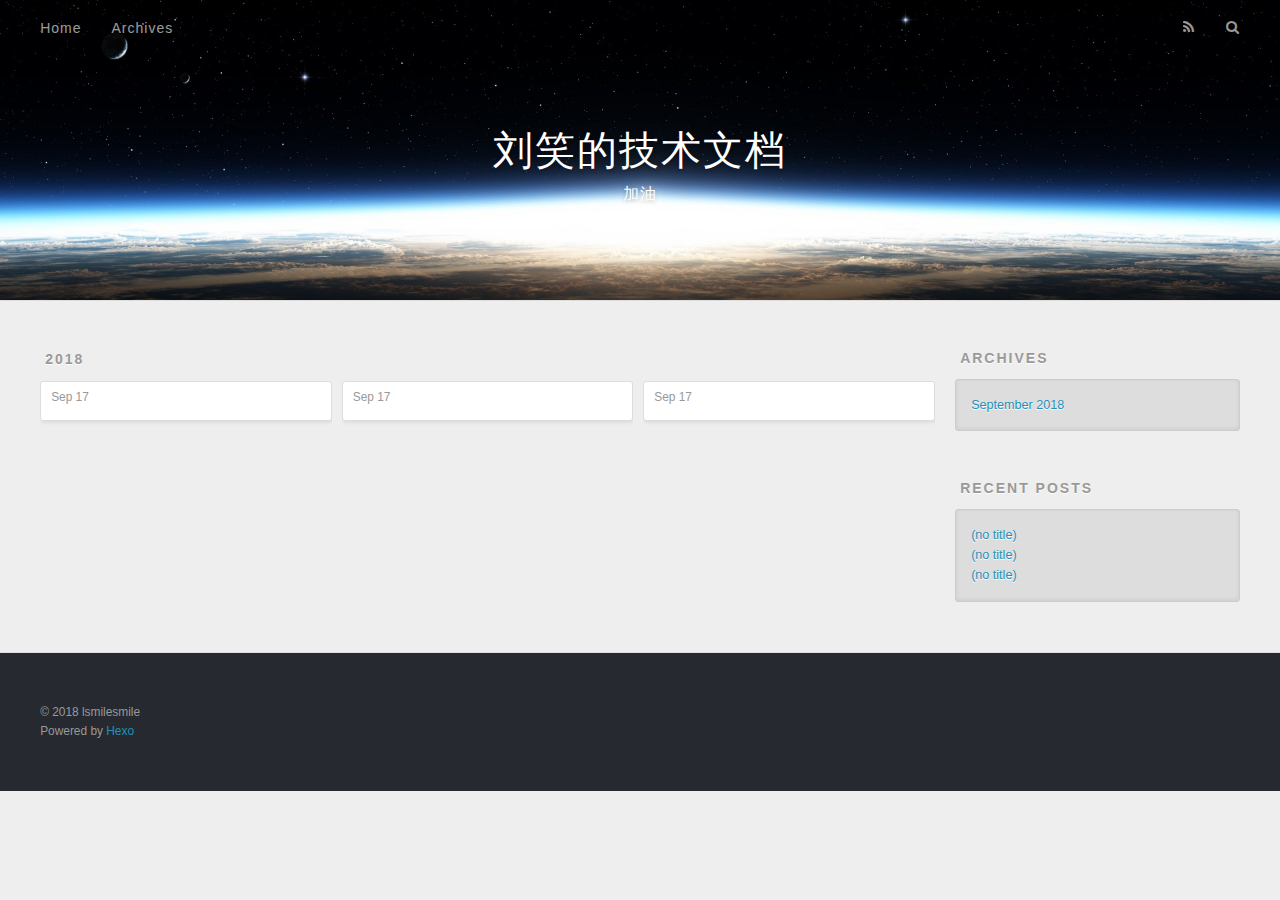
==== commit fd9c039f: "Site updated: 2018-09-17 23:14:53" ====
--- a/archives/index.html
+++ b/archives/index.html
@@ -1,625 +1,202 @@
 <!DOCTYPE html>
-
-
-
-  
-
-
-<html class="theme-next muse use-motion" lang="">
+<html>
 <head>
-  <meta charset="UTF-8"/>
-<meta http-equiv="X-UA-Compatible" content="IE=edge" />
-<meta name="viewport" content="width=device-width, initial-scale=1, maximum-scale=1"/>
-<meta name="theme-color" content="#222">
-
-
-
-
-
-
-
-
-
-<meta http-equiv="Cache-Control" content="no-transform" />
-<meta http-equiv="Cache-Control" content="no-siteapp" />
-
-
-
-
-
-
-
-
-
-
-
-
-
-
-
-
-  
-  
-  <link href="/lib/fancybox/source/jquery.fancybox.css?v=2.1.5" rel="stylesheet" type="text/css" />
-
-
-
-
-
-
-
-<link href="/lib/font-awesome/css/font-awesome.min.css?v=4.6.2" rel="stylesheet" type="text/css" />
-
-<link href="/css/main.css?v=5.1.4" rel="stylesheet" type="text/css" />
-
-
-  <link rel="apple-touch-icon" sizes="180x180" href="/images/apple-touch-icon-next.png?v=5.1.4">
-
-
-  <link rel="icon" type="image/png" sizes="32x32" href="/images/favicon-32x32-next.png?v=5.1.4">
-
-
-  <link rel="icon" type="image/png" sizes="16x16" href="/images/favicon-16x16-next.png?v=5.1.4">
-
-
-  <link rel="mask-icon" href="/images/logo.svg?v=5.1.4" color="#222">
-
-
-
-
-
-  <meta name="keywords" content="Hexo, NexT" />
-
-
-
-
-
-
-
-
-
-
-<meta property="og:type" content="website">
+  <meta charset="utf-8">
+  
+
+  
+  <title>Archives | 刘笑的技术文档</title>
+  <meta name="viewport" content="width=device-width, initial-scale=1, maximum-scale=1">
+  <meta property="og:type" content="website">
 <meta property="og:title" content="刘笑的技术文档">
 <meta property="og:url" content="http://yoursite.com/archives/index.html">
 <meta property="og:site_name" content="刘笑的技术文档">
 <meta property="og:locale" content="default">
 <meta name="twitter:card" content="summary">
 <meta name="twitter:title" content="刘笑的技术文档">
-
-
-
-<script type="text/javascript" id="hexo.configurations">
-  var NexT = window.NexT || {};
-  var CONFIG = {
-    root: '/',
-    scheme: 'Muse',
-    version: '5.1.4',
-    sidebar: {"position":"left","display":"always","offset":12,"b2t":false,"scrollpercent":false,"onmobile":false},
-    fancybox: true,
-    tabs: true,
-    motion: {"enable":true,"async":false,"transition":{"post_block":"fadeIn","post_header":"slideDownIn","post_body":"slideDownIn","coll_header":"slideLeftIn","sidebar":"slideUpIn"}},
-    duoshuo: {
-      userId: '0',
-      author: 'Author'
-    },
-    algolia: {
-      applicationID: '',
-      apiKey: '',
-      indexName: '',
-      hits: {"per_page":10},
-      labels: {"input_placeholder":"Search for Posts","hits_empty":"We didn't find any results for the search: ${query}","hits_stats":"${hits} results found in ${time} ms"}
-    }
-  };
-</script>
-
-
-
-  <link rel="canonical" href="http://yoursite.com/archives/"/>
-
-
-
-
-
-  <title>Archive | 刘笑的技术文档</title>
-  
-
-
-
-
-
-
-
-
+  
+    <link rel="alternate" href="/atom.xml" title="刘笑的技术文档" type="application/atom+xml">
+  
+  
+    <link rel="icon" href="/favicon.png">
+  
+  
+    <link href="//fonts.googleapis.com/css?family=Source+Code+Pro" rel="stylesheet" type="text/css">
+  
+  <link rel="stylesheet" href="/css/style.css">
 </head>
 
-<body itemscope itemtype="http://schema.org/WebPage" lang="default">
-
-  
-  
-    
-  
-
-  <div class="container sidebar-position-left page-archive">
-    <div class="headband"></div>
-
-    <header id="header" class="header" itemscope itemtype="http://schema.org/WPHeader">
-      <div class="header-inner"><div class="site-brand-wrapper">
-  <div class="site-meta ">
-    
-
-    <div class="custom-logo-site-title">
-      <a href="/"  class="brand" rel="start">
-        <span class="logo-line-before"><i></i></span>
-        <span class="site-title">刘笑的技术文档</span>
-        <span class="logo-line-after"><i></i></span>
-      </a>
-    </div>
-      
-        <p class="site-subtitle">加油</p>
-      
-  </div>
-
-  <div class="site-nav-toggle">
-    <button>
-      <span class="btn-bar"></span>
-      <span class="btn-bar"></span>
-      <span class="btn-bar"></span>
-    </button>
-  </div>
-</div>
-
-<nav class="site-nav">
-  
-
-  
-    <ul id="menu" class="menu">
-      
-        
-        <li class="menu-item menu-item-home">
-          <a href="/" rel="section">
-            
-              <i class="menu-item-icon fa fa-fw fa-home"></i> <br />
-            
-            Home
-          </a>
-        </li>
-      
-        
-        <li class="menu-item menu-item-archives">
-          <a href="/archives/" rel="section">
-            
-              <i class="menu-item-icon fa fa-fw fa-archive"></i> <br />
-            
-            Archives
-          </a>
-        </li>
-      
-
-      
-    </ul>
-  
-
+<body>
+  <div id="container">
+    <div id="wrap">
+      <header id="header">
+  <div id="banner"></div>
+  <div id="header-outer" class="outer">
+    <div id="header-title" class="inner">
+      <h1 id="logo-wrap">
+        <a href="/" id="logo">刘笑的技术文档</a>
+      </h1>
+      
+        <h2 id="subtitle-wrap">
+          <a href="/" id="subtitle">加油</a>
+        </h2>
+      
+    </div>
+    <div id="header-inner" class="inner">
+      <nav id="main-nav">
+        <a id="main-nav-toggle" class="nav-icon"></a>
+        
+          <a class="main-nav-link" href="/">Home</a>
+        
+          <a class="main-nav-link" href="/archives">Archives</a>
+        
+      </nav>
+      <nav id="sub-nav">
+        
+          <a id="nav-rss-link" class="nav-icon" href="/atom.xml" title="RSS Feed"></a>
+        
+        <a id="nav-search-btn" class="nav-icon" title="Search"></a>
+      </nav>
+      <div id="search-form-wrap">
+        <form action="//google.com/search" method="get" accept-charset="UTF-8" class="search-form"><input type="search" name="q" class="search-form-input" placeholder="Search"><button type="submit" class="search-form-submit">&#xF002;</button><input type="hidden" name="sitesearch" value="http://yoursite.com"></form>
+      </div>
+    </div>
+  </div>
+</header>
+      <div class="outer">
+        <section id="main">
+  
+  
+    
+    
+      
+      
+      <section class="archives-wrap">
+        <div class="archive-year-wrap">
+          <a href="/archives/2018" class="archive-year">2018</a>
+        </div>
+        <div class="archives">
+    
+    <article class="archive-article archive-type-post">
+  <div class="archive-article-inner">
+    <header class="archive-article-header">
+      <a href="/2018/09/17/Python控制语句4/" class="archive-article-date">
+  <time datetime="2018-09-17T08:34:39.920Z" itemprop="datePublished">Sep 17</time>
+</a>
+      
+    </header>
+  </div>
+</article>
+  
+    
+    
+    <article class="archive-article archive-type-post">
+  <div class="archive-article-inner">
+    <header class="archive-article-header">
+      <a href="/2018/09/17/Python语法基础2/" class="archive-article-date">
+  <time datetime="2018-09-17T08:34:39.904Z" itemprop="datePublished">Sep 17</time>
+</a>
+      
+    </header>
+  </div>
+</article>
+  
+    
+    
+    <article class="archive-article archive-type-post">
+  <div class="archive-article-inner">
+    <header class="archive-article-header">
+      <a href="/2018/09/17/git的使用/" class="archive-article-date">
+  <time datetime="2018-09-17T07:52:32.853Z" itemprop="datePublished">Sep 17</time>
+</a>
+      
+    </header>
+  </div>
+</article>
+  
+  
+    </div></section>
+  
+
+
+</section>
+        
+          <aside id="sidebar">
+  
+    
+
+  
+    
+
+  
+    
+  
+    
+  <div class="widget-wrap">
+    <h3 class="widget-title">Archives</h3>
+    <div class="widget">
+      <ul class="archive-list"><li class="archive-list-item"><a class="archive-list-link" href="/archives/2018/09/">September 2018</a></li></ul>
+    </div>
+  </div>
+
+
+  
+    
+  <div class="widget-wrap">
+    <h3 class="widget-title">Recent Posts</h3>
+    <div class="widget">
+      <ul>
+        
+          <li>
+            <a href="/2018/09/17/Python控制语句4/">(no title)</a>
+          </li>
+        
+          <li>
+            <a href="/2018/09/17/Python语法基础2/">(no title)</a>
+          </li>
+        
+          <li>
+            <a href="/2018/09/17/git的使用/">(no title)</a>
+          </li>
+        
+      </ul>
+    </div>
+  </div>
+
+  
+</aside>
+        
+      </div>
+      <footer id="footer">
+  
+  <div class="outer">
+    <div id="footer-info" class="inner">
+      &copy; 2018 lsmilesmile<br>
+      Powered by <a href="http://hexo.io/" target="_blank">Hexo</a>
+    </div>
+  </div>
+</footer>
+    </div>
+    <nav id="mobile-nav">
+  
+    <a href="/" class="mobile-nav-link">Home</a>
+  
+    <a href="/archives" class="mobile-nav-link">Archives</a>
   
 </nav>
-
-
-
- </div>
-    </header>
-
-    <main id="main" class="main">
-      <div class="main-inner">
-        <div class="content-wrap">
-          <div id="content" class="content">
-            
-
-  
-  
-  
-  <div class="post-block archive">
-    <div id="posts" class="posts-collapse">
-      <span class="archive-move-on"></span>
-
-      <span class="archive-page-counter">
-        
-        
-        
-          
-        
-        Um..! 3 posts in total. Keep on posting.
-      </span>
-
-      
-
-        
-        
-        
-
-        
-          
-          <div class="collection-title">
-            <h1 class="archive-year" id="archive-year-2018">2018</h1>
-          </div>
-        
-        
-
-        
-
-  <article class="post post-type-normal" itemscope itemtype="http://schema.org/Article">
-    <header class="post-header">
-
-      <h2 class="post-title">
-        
-            <a class="post-title-link" href="/2018/09/17/Python控制语句4/" itemprop="url">
-              
-                <span itemprop="name">Untitled</span>
-              
-            </a>
-        
-      </h2>
-
-      <div class="post-meta">
-        <time class="post-time" itemprop="dateCreated"
-              datetime="2018-09-17T16:34:39+08:00"
-              content="2018-09-17" >
-          09-17
-        </time>
-      </div>
-
-    </header>
-  </article>
-
-
-
-      
-
-        
-        
-        
-
-        
-        
-
-        
-
-  <article class="post post-type-normal" itemscope itemtype="http://schema.org/Article">
-    <header class="post-header">
-
-      <h2 class="post-title">
-        
-            <a class="post-title-link" href="/2018/09/17/Python语法基础2/" itemprop="url">
-              
-                <span itemprop="name">Untitled</span>
-              
-            </a>
-        
-      </h2>
-
-      <div class="post-meta">
-        <time class="post-time" itemprop="dateCreated"
-              datetime="2018-09-17T16:34:39+08:00"
-              content="2018-09-17" >
-          09-17
-        </time>
-      </div>
-
-    </header>
-  </article>
-
-
-
-      
-
-        
-        
-        
-
-        
-        
-
-        
-
-  <article class="post post-type-normal" itemscope itemtype="http://schema.org/Article">
-    <header class="post-header">
-
-      <h2 class="post-title">
-        
-            <a class="post-title-link" href="/2018/09/17/git的使用/" itemprop="url">
-              
-                <span itemprop="name">Untitled</span>
-              
-            </a>
-        
-      </h2>
-
-      <div class="post-meta">
-        <time class="post-time" itemprop="dateCreated"
-              datetime="2018-09-17T15:52:32+08:00"
-              content="2018-09-17" >
-          09-17
-        </time>
-      </div>
-
-    </header>
-  </article>
-
-
-
-      
-
-    </div>
-  </div>
-  
-  
-  
-
-  
-
-
-
-          </div>
-          
-
-
-          
-
-        </div>
-        
-          
-  
-  <div class="sidebar-toggle">
-    <div class="sidebar-toggle-line-wrap">
-      <span class="sidebar-toggle-line sidebar-toggle-line-first"></span>
-      <span class="sidebar-toggle-line sidebar-toggle-line-middle"></span>
-      <span class="sidebar-toggle-line sidebar-toggle-line-last"></span>
-    </div>
-  </div>
-
-  <aside id="sidebar" class="sidebar">
-    
-    <div class="sidebar-inner">
-
-      
-
-      
-
-      <section class="site-overview-wrap sidebar-panel sidebar-panel-active">
-        <div class="site-overview">
-          <div class="site-author motion-element" itemprop="author" itemscope itemtype="http://schema.org/Person">
-            
-              <p class="site-author-name" itemprop="name">lsmilesmile</p>
-              <p class="site-description motion-element" itemprop="description"></p>
-          </div>
-
-          <nav class="site-state motion-element">
-
-            
-              <div class="site-state-item site-state-posts">
-              
-                <a href="/archives/">
-              
-                  <span class="site-state-item-count">3</span>
-                  <span class="site-state-item-name">posts</span>
-                </a>
-              </div>
-            
-
-            
-
-            
-
-          </nav>
-
-          
-
-          
-
-          
-          
-
-          
-          
-
-          
-
-        </div>
-      </section>
-
-      
-
-      
-
-    </div>
-  </aside>
-
-
-        
-      </div>
-    </main>
-
-    <footer id="footer" class="footer">
-      <div class="footer-inner">
-        <div class="copyright">&copy; <span itemprop="copyrightYear">2018</span>
-  <span class="with-love">
-    <i class="fa fa-user"></i>
-  </span>
-  <span class="author" itemprop="copyrightHolder">lsmilesmile</span>
-
-  
-</div>
-
-
-  <div class="powered-by">Powered by <a class="theme-link" target="_blank" href="https://hexo.io">Hexo</a></div>
-
-
-
-  <span class="post-meta-divider">|</span>
-
-
-
-  <div class="theme-info">Theme &mdash; <a class="theme-link" target="_blank" href="https://github.com/iissnan/hexo-theme-next">NexT.Muse</a> v5.1.4</div>
-
-
-
-
-        
-
-
-
-
-
-
-
-        
-      </div>
-    </footer>
-
-    
-      <div class="back-to-top">
-        <i class="fa fa-arrow-up"></i>
-        
-      </div>
-    
-
-    
-
-  </div>
-
-  
-
-<script type="text/javascript">
-  if (Object.prototype.toString.call(window.Promise) !== '[object Function]') {
-    window.Promise = null;
-  }
-</script>
-
-
-
-
-
-
-
-
-
-  
-
-
-
-
-
-
-
-
-
-
-
-
-  
-  
-    <script type="text/javascript" src="/lib/jquery/index.js?v=2.1.3"></script>
-  
-
-  
-  
-    <script type="text/javascript" src="/lib/fastclick/lib/fastclick.min.js?v=1.0.6"></script>
-  
-
-  
-  
-    <script type="text/javascript" src="/lib/jquery_lazyload/jquery.lazyload.js?v=1.9.7"></script>
-  
-
-  
-  
-    <script type="text/javascript" src="/lib/velocity/velocity.min.js?v=1.2.1"></script>
-  
-
-  
-  
-    <script type="text/javascript" src="/lib/velocity/velocity.ui.min.js?v=1.2.1"></script>
-  
-
-  
-  
-    <script type="text/javascript" src="/lib/fancybox/source/jquery.fancybox.pack.js?v=2.1.5"></script>
-  
-
-
-  
-
-
-  <script type="text/javascript" src="/js/src/utils.js?v=5.1.4"></script>
-
-  <script type="text/javascript" src="/js/src/motion.js?v=5.1.4"></script>
-
-
-
-  
-  
-
-  
-
-  
-
-
-  <script type="text/javascript" src="/js/src/bootstrap.js?v=5.1.4"></script>
-
-
-
-  
-
-
-  
-
-
-
-
-	
-
-
-
-
-
-  
-
-
-
-
-
-  
-
-
-
-
-
-
-
-
-
-
-
-
-  
-
-
-
-
-
-  
-
-  
-
-  
-
-  
-  
-
-  
-
-  
-
-  
-
+    
+
+<script src="//ajax.googleapis.com/ajax/libs/jquery/2.0.3/jquery.min.js"></script>
+
+
+  <link rel="stylesheet" href="/fancybox/jquery.fancybox.css">
+  <script src="/fancybox/jquery.fancybox.pack.js"></script>
+
+
+<script src="/js/script.js"></script>
+
+
+
+  </div>
 </body>
-</html>
+</html>--- a/css/style.css
+++ b/css/style.css
@@ -0,0 +1,1374 @@
+body {
+  width: 100%;
+}
+body:before,
+body:after {
+  content: "";
+  display: table;
+}
+body:after {
+  clear: both;
+}
+html,
+body,
+div,
+span,
+applet,
+object,
+iframe,
+h1,
+h2,
+h3,
+h4,
+h5,
+h6,
+p,
+blockquote,
+pre,
+a,
+abbr,
+acronym,
+address,
+big,
+cite,
+code,
+del,
+dfn,
+em,
+img,
+ins,
+kbd,
+q,
+s,
+samp,
+small,
+strike,
+strong,
+sub,
+sup,
+tt,
+var,
+dl,
+dt,
+dd,
+ol,
+ul,
+li,
+fieldset,
+form,
+label,
+legend,
+table,
+caption,
+tbody,
+tfoot,
+thead,
+tr,
+th,
+td {
+  margin: 0;
+  padding: 0;
+  border: 0;
+  outline: 0;
+  font-weight: inherit;
+  font-style: inherit;
+  font-family: inherit;
+  font-size: 100%;
+  vertical-align: baseline;
+}
+body {
+  line-height: 1;
+  color: #000;
+  background: #fff;
+}
+ol,
+ul {
+  list-style: none;
+}
+table {
+  border-collapse: separate;
+  border-spacing: 0;
+  vertical-align: middle;
+}
+caption,
+th,
+td {
+  text-align: left;
+  font-weight: normal;
+  vertical-align: middle;
+}
+a img {
+  border: none;
+}
+input,
+button {
+  margin: 0;
+  padding: 0;
+}
+input::-moz-focus-inner,
+button::-moz-focus-inner {
+  border: 0;
+  padding: 0;
+}
+@font-face {
+  font-family: FontAwesome;
+  font-style: normal;
+  font-weight: normal;
+  src: url("fonts/fontawesome-webfont.eot?v=#4.0.3");
+  src: url("fonts/fontawesome-webfont.eot?#iefix&v=#4.0.3") format("embedded-opentype"), url("fonts/fontawesome-webfont.woff?v=#4.0.3") format("woff"), url("fonts/fontawesome-webfont.ttf?v=#4.0.3") format("truetype"), url("fonts/fontawesome-webfont.svg#fontawesomeregular?v=#4.0.3") format("svg");
+}
+html,
+body,
+#container {
+  height: 100%;
+}
+body {
+  background: #eee;
+  font: 14px -apple-system, BlinkMacSystemFont, "Segoe UI", "Roboto", "Oxygen", "Ubuntu", "Cantarell", "Fira Sans", "Droid Sans", "Helvetica Neue", sans-serif;
+  -webkit-text-size-adjust: 100%;
+}
+.outer {
+  max-width: 1220px;
+  margin: 0 auto;
+  padding: 0 20px;
+}
+.outer:before,
+.outer:after {
+  content: "";
+  display: table;
+}
+.outer:after {
+  clear: both;
+}
+.inner {
+  display: inline;
+  float: left;
+  width: 98.33333333333333%;
+  margin: 0 0.833333333333333%;
+}
+.left,
+.alignleft {
+  float: left;
+}
+.right,
+.alignright {
+  float: right;
+}
+.clear {
+  clear: both;
+}
+#container {
+  position: relative;
+}
+.mobile-nav-on {
+  overflow: hidden;
+}
+#wrap {
+  height: 100%;
+  width: 100%;
+  position: absolute;
+  top: 0;
+  left: 0;
+  -webkit-transition: 0.2s ease-out;
+  -moz-transition: 0.2s ease-out;
+  -ms-transition: 0.2s ease-out;
+  transition: 0.2s ease-out;
+  z-index: 1;
+  background: #eee;
+}
+.mobile-nav-on #wrap {
+  left: 280px;
+}
+@media screen and (min-width: 768px) {
+  #main {
+    display: inline;
+    float: left;
+    width: 73.33333333333333%;
+    margin: 0 0.833333333333333%;
+  }
+}
+.article-date,
+.article-category-link,
+.archive-year,
+.widget-title {
+  text-decoration: none;
+  text-transform: uppercase;
+  letter-spacing: 2px;
+  color: #999;
+  margin-bottom: 1em;
+  margin-left: 5px;
+  line-height: 1em;
+  text-shadow: 0 1px #fff;
+  font-weight: bold;
+}
+.article-inner,
+.archive-article-inner {
+  background: #fff;
+  -webkit-box-shadow: 1px 2px 3px #ddd;
+  box-shadow: 1px 2px 3px #ddd;
+  border: 1px solid #ddd;
+  border-radius: 3px;
+}
+.article-entry h1,
+.widget h1 {
+  font-size: 2em;
+}
+.article-entry h2,
+.widget h2 {
+  font-size: 1.5em;
+}
+.article-entry h3,
+.widget h3 {
+  font-size: 1.3em;
+}
+.article-entry h4,
+.widget h4 {
+  font-size: 1.2em;
+}
+.article-entry h5,
+.widget h5 {
+  font-size: 1em;
+}
+.article-entry h6,
+.widget h6 {
+  font-size: 1em;
+  color: #999;
+}
+.article-entry hr,
+.widget hr {
+  border: 1px dashed #ddd;
+}
+.article-entry strong,
+.widget strong {
+  font-weight: bold;
+}
+.article-entry em,
+.widget em,
+.article-entry cite,
+.widget cite {
+  font-style: italic;
+}
+.article-entry sup,
+.widget sup,
+.article-entry sub,
+.widget sub {
+  font-size: 0.75em;
+  line-height: 0;
+  position: relative;
+  vertical-align: baseline;
+}
+.article-entry sup,
+.widget sup {
+  top: -0.5em;
+}
+.article-entry sub,
+.widget sub {
+  bottom: -0.2em;
+}
+.article-entry small,
+.widget small {
+  font-size: 0.85em;
+}
+.article-entry acronym,
+.widget acronym,
+.article-entry abbr,
+.widget abbr {
+  border-bottom: 1px dotted;
+}
+.article-entry ul,
+.widget ul,
+.article-entry ol,
+.widget ol,
+.article-entry dl,
+.widget dl {
+  margin: 0 20px;
+  line-height: 1.6em;
+}
+.article-entry ul ul,
+.widget ul ul,
+.article-entry ol ul,
+.widget ol ul,
+.article-entry ul ol,
+.widget ul ol,
+.article-entry ol ol,
+.widget ol ol {
+  margin-top: 0;
+  margin-bottom: 0;
+}
+.article-entry ul,
+.widget ul {
+  list-style: disc;
+}
+.article-entry ol,
+.widget ol {
+  list-style: decimal;
+}
+.article-entry dt,
+.widget dt {
+  font-weight: bold;
+}
+#header {
+  height: 300px;
+  position: relative;
+  border-bottom: 1px solid #ddd;
+}
+#header:before,
+#header:after {
+  content: "";
+  position: absolute;
+  left: 0;
+  right: 0;
+  height: 40px;
+}
+#header:before {
+  top: 0;
+  background: -webkit-linear-gradient(rgba(0,0,0,0.2), transparent);
+  background: -moz-linear-gradient(rgba(0,0,0,0.2), transparent);
+  background: -ms-linear-gradient(rgba(0,0,0,0.2), transparent);
+  background: linear-gradient(rgba(0,0,0,0.2), transparent);
+}
+#header:after {
+  bottom: 0;
+  background: -webkit-linear-gradient(transparent, rgba(0,0,0,0.2));
+  background: -moz-linear-gradient(transparent, rgba(0,0,0,0.2));
+  background: -ms-linear-gradient(transparent, rgba(0,0,0,0.2));
+  background: linear-gradient(transparent, rgba(0,0,0,0.2));
+}
+#header-outer {
+  height: 100%;
+  position: relative;
+}
+#header-inner {
+  position: relative;
+  overflow: hidden;
+}
+#banner {
+  position: absolute;
+  top: 0;
+  left: 0;
+  width: 100%;
+  height: 100%;
+  background: url("images/banner.jpg") center #000;
+  -webkit-background-size: cover;
+  -moz-background-size: cover;
+  background-size: cover;
+  z-index: -1;
+}
+#header-title {
+  text-align: center;
+  height: 40px;
+  position: absolute;
+  top: 50%;
+  left: 0;
+  margin-top: -20px;
+}
+#logo,
+#subtitle {
+  text-decoration: none;
+  color: #fff;
+  font-weight: 300;
+  text-shadow: 0 1px 4px rgba(0,0,0,0.3);
+}
+#logo {
+  font-size: 40px;
+  line-height: 40px;
+  letter-spacing: 2px;
+}
+#subtitle {
+  font-size: 16px;
+  line-height: 16px;
+  letter-spacing: 1px;
+}
+#subtitle-wrap {
+  margin-top: 16px;
+}
+#main-nav {
+  float: left;
+  margin-left: -15px;
+}
+.nav-icon,
+.main-nav-link {
+  float: left;
+  color: #fff;
+  opacity: 0.6;
+  text-decoration: none;
+  text-shadow: 0 1px rgba(0,0,0,0.2);
+  -webkit-transition: opacity 0.2s;
+  -moz-transition: opacity 0.2s;
+  -ms-transition: opacity 0.2s;
+  transition: opacity 0.2s;
+  display: block;
+  padding: 20px 15px;
+}
+.nav-icon:hover,
+.main-nav-link:hover {
+  opacity: 1;
+}
+.nav-icon {
+  font-family: FontAwesome;
+  text-align: center;
+  font-size: 14px;
+  width: 14px;
+  height: 14px;
+  padding: 20px 15px;
+  position: relative;
+  cursor: pointer;
+}
+.main-nav-link {
+  font-weight: 300;
+  letter-spacing: 1px;
+}
+@media screen and (max-width: 479px) {
+  .main-nav-link {
+    display: none;
+  }
+}
+#main-nav-toggle {
+  display: none;
+}
+#main-nav-toggle:before {
+  content: "\f0c9";
+}
+@media screen and (max-width: 479px) {
+  #main-nav-toggle {
+    display: block;
+  }
+}
+#sub-nav {
+  float: right;
+  margin-right: -15px;
+}
+#nav-rss-link:before {
+  content: "\f09e";
+}
+#nav-search-btn:before {
+  content: "\f002";
+}
+#search-form-wrap {
+  position: absolute;
+  top: 15px;
+  width: 150px;
+  height: 30px;
+  right: -150px;
+  opacity: 0;
+  -webkit-transition: 0.2s ease-out;
+  -moz-transition: 0.2s ease-out;
+  -ms-transition: 0.2s ease-out;
+  transition: 0.2s ease-out;
+}
+#search-form-wrap.on {
+  opacity: 1;
+  right: 0;
+}
+@media screen and (max-width: 479px) {
+  #search-form-wrap {
+    width: 100%;
+    right: -100%;
+  }
+}
+.search-form {
+  position: absolute;
+  top: 0;
+  left: 0;
+  right: 0;
+  background: #fff;
+  padding: 5px 15px;
+  border-radius: 15px;
+  -webkit-box-shadow: 0 0 10px rgba(0,0,0,0.3);
+  box-shadow: 0 0 10px rgba(0,0,0,0.3);
+}
+.search-form-input {
+  border: none;
+  background: none;
+  color: #555;
+  width: 100%;
+  font: 13px -apple-system, BlinkMacSystemFont, "Segoe UI", "Roboto", "Oxygen", "Ubuntu", "Cantarell", "Fira Sans", "Droid Sans", "Helvetica Neue", sans-serif;
+  outline: none;
+}
+.search-form-input::-webkit-search-results-decoration,
+.search-form-input::-webkit-search-cancel-button {
+  -webkit-appearance: none;
+}
+.search-form-submit {
+  position: absolute;
+  top: 50%;
+  right: 10px;
+  margin-top: -7px;
+  font: 13px FontAwesome;
+  border: none;
+  background: none;
+  color: #bbb;
+  cursor: pointer;
+}
+.search-form-submit:hover,
+.search-form-submit:focus {
+  color: #777;
+}
+.article {
+  margin: 50px 0;
+}
+.article-inner {
+  overflow: hidden;
+}
+.article-meta:before,
+.article-meta:after {
+  content: "";
+  display: table;
+}
+.article-meta:after {
+  clear: both;
+}
+.article-date {
+  float: left;
+}
+.article-category {
+  float: left;
+  line-height: 1em;
+  color: #ccc;
+  text-shadow: 0 1px #fff;
+  margin-left: 8px;
+}
+.article-category:before {
+  content: "\2022";
+}
+.article-category-link {
+  margin: 0 12px 1em;
+}
+.article-header {
+  padding: 20px 20px 0;
+}
+.article-title {
+  text-decoration: none;
+  font-size: 2em;
+  font-weight: bold;
+  color: #555;
+  line-height: 1.1em;
+  -webkit-transition: color 0.2s;
+  -moz-transition: color 0.2s;
+  -ms-transition: color 0.2s;
+  transition: color 0.2s;
+}
+a.article-title:hover {
+  color: #258fb8;
+}
+.article-entry {
+  color: #555;
+  padding: 0 20px;
+}
+.article-entry:before,
+.article-entry:after {
+  content: "";
+  display: table;
+}
+.article-entry:after {
+  clear: both;
+}
+.article-entry p,
+.article-entry table {
+  line-height: 1.6em;
+  margin: 1.6em 0;
+}
+.article-entry h1,
+.article-entry h2,
+.article-entry h3,
+.article-entry h4,
+.article-entry h5,
+.article-entry h6 {
+  font-weight: bold;
+}
+.article-entry h1,
+.article-entry h2,
+.article-entry h3,
+.article-entry h4,
+.article-entry h5,
+.article-entry h6 {
+  line-height: 1.1em;
+  margin: 1.1em 0;
+}
+.article-entry a {
+  color: #258fb8;
+  text-decoration: none;
+}
+.article-entry a:hover {
+  text-decoration: underline;
+}
+.article-entry ul,
+.article-entry ol,
+.article-entry dl {
+  margin-top: 1.6em;
+  margin-bottom: 1.6em;
+}
+.article-entry img,
+.article-entry video {
+  max-width: 100%;
+  height: auto;
+  display: block;
+  margin: auto;
+}
+.article-entry iframe {
+  border: none;
+}
+.article-entry table {
+  width: 100%;
+  border-collapse: collapse;
+  border-spacing: 0;
+}
+.article-entry th {
+  font-weight: bold;
+  border-bottom: 3px solid #ddd;
+  padding-bottom: 0.5em;
+}
+.article-entry td {
+  border-bottom: 1px solid #ddd;
+  padding: 10px 0;
+}
+.article-entry blockquote {
+  font-family: Georgia, "Times New Roman", serif;
+  font-size: 1.4em;
+  margin: 1.6em 20px;
+  text-align: center;
+}
+.article-entry blockquote footer {
+  font-size: 14px;
+  margin: 1.6em 0;
+  font-family: -apple-system, BlinkMacSystemFont, "Segoe UI", "Roboto", "Oxygen", "Ubuntu", "Cantarell", "Fira Sans", "Droid Sans", "Helvetica Neue", sans-serif;
+}
+.article-entry blockquote footer cite:before {
+  content: "—";
+  padding: 0 0.5em;
+}
+.article-entry .pullquote {
+  text-align: left;
+  width: 45%;
+  margin: 0;
+}
+.article-entry .pullquote.left {
+  margin-left: 0.5em;
+  margin-right: 1em;
+}
+.article-entry .pullquote.right {
+  margin-right: 0.5em;
+  margin-left: 1em;
+}
+.article-entry .caption {
+  color: #999;
+  display: block;
+  font-size: 0.9em;
+  margin-top: 0.5em;
+  position: relative;
+  text-align: center;
+}
+.article-entry .video-container {
+  position: relative;
+  padding-top: 56.25%;
+  height: 0;
+  overflow: hidden;
+}
+.article-entry .video-container iframe,
+.article-entry .video-container object,
+.article-entry .video-container embed {
+  position: absolute;
+  top: 0;
+  left: 0;
+  width: 100%;
+  height: 100%;
+  margin-top: 0;
+}
+.article-more-link a {
+  display: inline-block;
+  line-height: 1em;
+  padding: 6px 15px;
+  border-radius: 15px;
+  background: #eee;
+  color: #999;
+  text-shadow: 0 1px #fff;
+  text-decoration: none;
+}
+.article-more-link a:hover {
+  background: #258fb8;
+  color: #fff;
+  text-decoration: none;
+  text-shadow: 0 1px #1e7293;
+}
+.article-footer {
+  font-size: 0.85em;
+  line-height: 1.6em;
+  border-top: 1px solid #ddd;
+  padding-top: 1.6em;
+  margin: 0 20px 20px;
+}
+.article-footer:before,
+.article-footer:after {
+  content: "";
+  display: table;
+}
+.article-footer:after {
+  clear: both;
+}
+.article-footer a {
+  color: #999;
+  text-decoration: none;
+}
+.article-footer a:hover {
+  color: #555;
+}
+.article-tag-list-item {
+  float: left;
+  margin-right: 10px;
+}
+.article-tag-list-link:before {
+  content: "#";
+}
+.article-comment-link {
+  float: right;
+}
+.article-comment-link:before {
+  content: "\f075";
+  font-family: FontAwesome;
+  padding-right: 8px;
+}
+.article-share-link {
+  cursor: pointer;
+  float: right;
+  margin-left: 20px;
+}
+.article-share-link:before {
+  content: "\f064";
+  font-family: FontAwesome;
+  padding-right: 6px;
+}
+#article-nav {
+  position: relative;
+}
+#article-nav:before,
+#article-nav:after {
+  content: "";
+  display: table;
+}
+#article-nav:after {
+  clear: both;
+}
+@media screen and (min-width: 768px) {
+  #article-nav {
+    margin: 50px 0;
+  }
+  #article-nav:before {
+    width: 8px;
+    height: 8px;
+    position: absolute;
+    top: 50%;
+    left: 50%;
+    margin-top: -4px;
+    margin-left: -4px;
+    content: "";
+    border-radius: 50%;
+    background: #ddd;
+    -webkit-box-shadow: 0 1px 2px #fff;
+    box-shadow: 0 1px 2px #fff;
+  }
+}
+.article-nav-link-wrap {
+  text-decoration: none;
+  text-shadow: 0 1px #fff;
+  color: #999;
+  -webkit-box-sizing: border-box;
+  -moz-box-sizing: border-box;
+  box-sizing: border-box;
+  margin-top: 50px;
+  text-align: center;
+  display: block;
+}
+.article-nav-link-wrap:hover {
+  color: #555;
+}
+@media screen and (min-width: 768px) {
+  .article-nav-link-wrap {
+    width: 50%;
+    margin-top: 0;
+  }
+}
+@media screen and (min-width: 768px) {
+  #article-nav-newer {
+    float: left;
+    text-align: right;
+    padding-right: 20px;
+  }
+}
+@media screen and (min-width: 768px) {
+  #article-nav-older {
+    float: right;
+    text-align: left;
+    padding-left: 20px;
+  }
+}
+.article-nav-caption {
+  text-transform: uppercase;
+  letter-spacing: 2px;
+  color: #ddd;
+  line-height: 1em;
+  font-weight: bold;
+}
+#article-nav-newer .article-nav-caption {
+  margin-right: -2px;
+}
+.article-nav-title {
+  font-size: 0.85em;
+  line-height: 1.6em;
+  margin-top: 0.5em;
+}
+.article-share-box {
+  position: absolute;
+  display: none;
+  background: #fff;
+  -webkit-box-shadow: 1px 2px 10px rgba(0,0,0,0.2);
+  box-shadow: 1px 2px 10px rgba(0,0,0,0.2);
+  border-radius: 3px;
+  margin-left: -145px;
+  overflow: hidden;
+  z-index: 1;
+}
+.article-share-box.on {
+  display: block;
+}
+.article-share-input {
+  width: 100%;
+  background: none;
+  -webkit-box-sizing: border-box;
+  -moz-box-sizing: border-box;
+  box-sizing: border-box;
+  font: 14px -apple-system, BlinkMacSystemFont, "Segoe UI", "Roboto", "Oxygen", "Ubuntu", "Cantarell", "Fira Sans", "Droid Sans", "Helvetica Neue", sans-serif;
+  padding: 0 15px;
+  color: #555;
+  outline: none;
+  border: 1px solid #ddd;
+  border-radius: 3px 3px 0 0;
+  height: 36px;
+  line-height: 36px;
+}
+.article-share-links {
+  background: #eee;
+}
+.article-share-links:before,
+.article-share-links:after {
+  content: "";
+  display: table;
+}
+.article-share-links:after {
+  clear: both;
+}
+.article-share-twitter,
+.article-share-facebook,
+.article-share-pinterest,
+.article-share-google {
+  width: 50px;
+  height: 36px;
+  display: block;
+  float: left;
+  position: relative;
+  color: #999;
+  text-shadow: 0 1px #fff;
+}
+.article-share-twitter:before,
+.article-share-facebook:before,
+.article-share-pinterest:before,
+.article-share-google:before {
+  font-size: 20px;
+  font-family: FontAwesome;
+  width: 20px;
+  height: 20px;
+  position: absolute;
+  top: 50%;
+  left: 50%;
+  margin-top: -10px;
+  margin-left: -10px;
+  text-align: center;
+}
+.article-share-twitter:hover,
+.article-share-facebook:hover,
+.article-share-pinterest:hover,
+.article-share-google:hover {
+  color: #fff;
+}
+.article-share-twitter:before {
+  content: "\f099";
+}
+.article-share-twitter:hover {
+  background: #00aced;
+  text-shadow: 0 1px #008abe;
+}
+.article-share-facebook:before {
+  content: "\f09a";
+}
+.article-share-facebook:hover {
+  background: #3b5998;
+  text-shadow: 0 1px #2f477a;
+}
+.article-share-pinterest:before {
+  content: "\f0d2";
+}
+.article-share-pinterest:hover {
+  background: #cb2027;
+  text-shadow: 0 1px #a21a1f;
+}
+.article-share-google:before {
+  content: "\f0d5";
+}
+.article-share-google:hover {
+  background: #dd4b39;
+  text-shadow: 0 1px #be3221;
+}
+.article-gallery {
+  background: #000;
+  position: relative;
+}
+.article-gallery-photos {
+  position: relative;
+  overflow: hidden;
+}
+.article-gallery-img {
+  display: none;
+  max-width: 100%;
+}
+.article-gallery-img:first-child {
+  display: block;
+}
+.article-gallery-img.loaded {
+  position: absolute;
+  display: block;
+}
+.article-gallery-img img {
+  display: block;
+  max-width: 100%;
+  margin: 0 auto;
+}
+#comments {
+  background: #fff;
+  -webkit-box-shadow: 1px 2px 3px #ddd;
+  box-shadow: 1px 2px 3px #ddd;
+  padding: 20px;
+  border: 1px solid #ddd;
+  border-radius: 3px;
+  margin: 50px 0;
+}
+#comments a {
+  color: #258fb8;
+}
+.archives-wrap {
+  margin: 50px 0;
+}
+.archives:before,
+.archives:after {
+  content: "";
+  display: table;
+}
+.archives:after {
+  clear: both;
+}
+.archive-year-wrap {
+  margin-bottom: 1em;
+}
+.archives {
+  -webkit-column-gap: 10px;
+  -moz-column-gap: 10px;
+  column-gap: 10px;
+}
+@media screen and (min-width: 480px) and (max-width: 767px) {
+  .archives {
+    -webkit-column-count: 2;
+    -moz-column-count: 2;
+    column-count: 2;
+  }
+}
+@media screen and (min-width: 768px) {
+  .archives {
+    -webkit-column-count: 3;
+    -moz-column-count: 3;
+    column-count: 3;
+  }
+}
+.archive-article {
+  -webkit-column-break-inside: avoid;
+  page-break-inside: avoid;
+  overflow: hidden;
+  break-inside: avoid-column;
+}
+.archive-article-inner {
+  padding: 10px;
+  margin-bottom: 15px;
+}
+.archive-article-title {
+  text-decoration: none;
+  font-weight: bold;
+  color: #555;
+  -webkit-transition: color 0.2s;
+  -moz-transition: color 0.2s;
+  -ms-transition: color 0.2s;
+  transition: color 0.2s;
+  line-height: 1.6em;
+}
+.archive-article-title:hover {
+  color: #258fb8;
+}
+.archive-article-footer {
+  margin-top: 1em;
+}
+.archive-article-date {
+  color: #999;
+  text-decoration: none;
+  font-size: 0.85em;
+  line-height: 1em;
+  margin-bottom: 0.5em;
+  display: block;
+}
+#page-nav {
+  margin: 50px auto;
+  background: #fff;
+  -webkit-box-shadow: 1px 2px 3px #ddd;
+  box-shadow: 1px 2px 3px #ddd;
+  border: 1px solid #ddd;
+  border-radius: 3px;
+  text-align: center;
+  color: #999;
+  overflow: hidden;
+}
+#page-nav:before,
+#page-nav:after {
+  content: "";
+  display: table;
+}
+#page-nav:after {
+  clear: both;
+}
+#page-nav a,
+#page-nav span {
+  padding: 10px 20px;
+  line-height: 1;
+  height: 2ex;
+}
+#page-nav a {
+  color: #999;
+  text-decoration: none;
+}
+#page-nav a:hover {
+  background: #999;
+  color: #fff;
+}
+#page-nav .prev {
+  float: left;
+}
+#page-nav .next {
+  float: right;
+}
+#page-nav .page-number {
+  display: inline-block;
+}
+@media screen and (max-width: 479px) {
+  #page-nav .page-number {
+    display: none;
+  }
+}
+#page-nav .current {
+  color: #555;
+  font-weight: bold;
+}
+#page-nav .space {
+  color: #ddd;
+}
+#footer {
+  background: #262a30;
+  padding: 50px 0;
+  border-top: 1px solid #ddd;
+  color: #999;
+}
+#footer a {
+  color: #258fb8;
+  text-decoration: none;
+}
+#footer a:hover {
+  text-decoration: underline;
+}
+#footer-info {
+  line-height: 1.6em;
+  font-size: 0.85em;
+}
+.article-entry pre,
+.article-entry .highlight {
+  background: #2d2d2d;
+  margin: 0 -20px;
+  padding: 15px 20px;
+  border-style: solid;
+  border-color: #ddd;
+  border-width: 1px 0;
+  overflow: auto;
+  color: #ccc;
+  line-height: 22.400000000000002px;
+}
+.article-entry .highlight .gutter pre,
+.article-entry .gist .gist-file .gist-data .line-numbers {
+  color: #666;
+  font-size: 0.85em;
+}
+.article-entry pre,
+.article-entry code {
+  font-family: "Source Code Pro", Consolas, Monaco, Menlo, Consolas, monospace;
+}
+.article-entry code {
+  background: #eee;
+  text-shadow: 0 1px #fff;
+  padding: 0 0.3em;
+}
+.article-entry pre code {
+  background: none;
+  text-shadow: none;
+  padding: 0;
+}
+.article-entry .highlight pre {
+  border: none;
+  margin: 0;
+  padding: 0;
+}
+.article-entry .highlight table {
+  margin: 0;
+  width: auto;
+}
+.article-entry .highlight td {
+  border: none;
+  padding: 0;
+}
+.article-entry .highlight figcaption {
+  font-size: 0.85em;
+  color: #999;
+  line-height: 1em;
+  margin-bottom: 1em;
+}
+.article-entry .highlight figcaption:before,
+.article-entry .highlight figcaption:after {
+  content: "";
+  display: table;
+}
+.article-entry .highlight figcaption:after {
+  clear: both;
+}
+.article-entry .highlight figcaption a {
+  float: right;
+}
+.article-entry .highlight .gutter pre {
+  text-align: right;
+  padding-right: 20px;
+}
+.article-entry .highlight .line {
+  height: 22.400000000000002px;
+}
+.article-entry .highlight .line.marked {
+  background: #515151;
+}
+.article-entry .gist {
+  margin: 0 -20px;
+  border-style: solid;
+  border-color: #ddd;
+  border-width: 1px 0;
+  background: #2d2d2d;
+  padding: 15px 20px 15px 0;
+}
+.article-entry .gist .gist-file {
+  border: none;
+  font-family: "Source Code Pro", Consolas, Monaco, Menlo, Consolas, monospace;
+  margin: 0;
+}
+.article-entry .gist .gist-file .gist-data {
+  background: none;
+  border: none;
+}
+.article-entry .gist .gist-file .gist-data .line-numbers {
+  background: none;
+  border: none;
+  padding: 0 20px 0 0;
+}
+.article-entry .gist .gist-file .gist-data .line-data {
+  padding: 0 !important;
+}
+.article-entry .gist .gist-file .highlight {
+  margin: 0;
+  padding: 0;
+  border: none;
+}
+.article-entry .gist .gist-file .gist-meta {
+  background: #2d2d2d;
+  color: #999;
+  font: 0.85em -apple-system, BlinkMacSystemFont, "Segoe UI", "Roboto", "Oxygen", "Ubuntu", "Cantarell", "Fira Sans", "Droid Sans", "Helvetica Neue", sans-serif;
+  text-shadow: 0 0;
+  padding: 0;
+  margin-top: 1em;
+  margin-left: 20px;
+}
+.article-entry .gist .gist-file .gist-meta a {
+  color: #258fb8;
+  font-weight: normal;
+}
+.article-entry .gist .gist-file .gist-meta a:hover {
+  text-decoration: underline;
+}
+pre .comment,
+pre .title {
+  color: #999;
+}
+pre .variable,
+pre .attribute,
+pre .tag,
+pre .regexp,
+pre .ruby .constant,
+pre .xml .tag .title,
+pre .xml .pi,
+pre .xml .doctype,
+pre .html .doctype,
+pre .css .id,
+pre .css .class,
+pre .css .pseudo {
+  color: #f2777a;
+}
+pre .number,
+pre .preprocessor,
+pre .built_in,
+pre .literal,
+pre .params,
+pre .constant {
+  color: #f99157;
+}
+pre .class,
+pre .ruby .class .title,
+pre .css .rules .attribute {
+  color: #9c9;
+}
+pre .string,
+pre .value,
+pre .inheritance,
+pre .header,
+pre .ruby .symbol,
+pre .xml .cdata {
+  color: #9c9;
+}
+pre .css .hexcolor {
+  color: #6cc;
+}
+pre .function,
+pre .python .decorator,
+pre .python .title,
+pre .ruby .function .title,
+pre .ruby .title .keyword,
+pre .perl .sub,
+pre .javascript .title,
+pre .coffeescript .title {
+  color: #69c;
+}
+pre .keyword,
+pre .javascript .function {
+  color: #c9c;
+}
+@media screen and (max-width: 479px) {
+  #mobile-nav {
+    position: absolute;
+    top: 0;
+    left: 0;
+    width: 280px;
+    height: 100%;
+    background: #191919;
+    border-right: 1px solid #fff;
+  }
+}
+@media screen and (max-width: 479px) {
+  .mobile-nav-link {
+    display: block;
+    color: #999;
+    text-decoration: none;
+    padding: 15px 20px;
+    font-weight: bold;
+  }
+  .mobile-nav-link:hover {
+    color: #fff;
+  }
+}
+@media screen and (min-width: 768px) {
+  #sidebar {
+    display: inline;
+    float: left;
+    width: 23.333333333333332%;
+    margin: 0 0.833333333333333%;
+  }
+}
+.widget-wrap {
+  margin: 50px 0;
+}
+.widget {
+  color: #777;
+  text-shadow: 0 1px #fff;
+  background: #ddd;
+  -webkit-box-shadow: 0 -1px 4px #ccc inset;
+  box-shadow: 0 -1px 4px #ccc inset;
+  border: 1px solid #ccc;
+  padding: 15px;
+  border-radius: 3px;
+}
+.widget a {
+  color: #258fb8;
+  text-decoration: none;
+}
+.widget a:hover {
+  text-decoration: underline;
+}
+.widget ul ul,
+.widget ol ul,
+.widget dl ul,
+.widget ul ol,
+.widget ol ol,
+.widget dl ol,
+.widget ul dl,
+.widget ol dl,
+.widget dl dl {
+  margin-left: 15px;
+  list-style: disc;
+}
+.widget {
+  line-height: 1.6em;
+  word-wrap: break-word;
+  font-size: 0.9em;
+}
+.widget ul,
+.widget ol {
+  list-style: none;
+  margin: 0;
+}
+.widget ul ul,
+.widget ol ul,
+.widget ul ol,
+.widget ol ol {
+  margin: 0 20px;
+}
+.widget ul ul,
+.widget ol ul {
+  list-style: disc;
+}
+.widget ul ol,
+.widget ol ol {
+  list-style: decimal;
+}
+.category-list-count,
+.tag-list-count,
+.archive-list-count {
+  padding-left: 5px;
+  color: #999;
+  font-size: 0.85em;
+}
+.category-list-count:before,
+.tag-list-count:before,
+.archive-list-count:before {
+  content: "(";
+}
+.category-list-count:after,
+.tag-list-count:after,
+.archive-list-count:after {
+  content: ")";
+}
+.tagcloud a {
+  margin-right: 5px;
+  display: inline-block;
+}
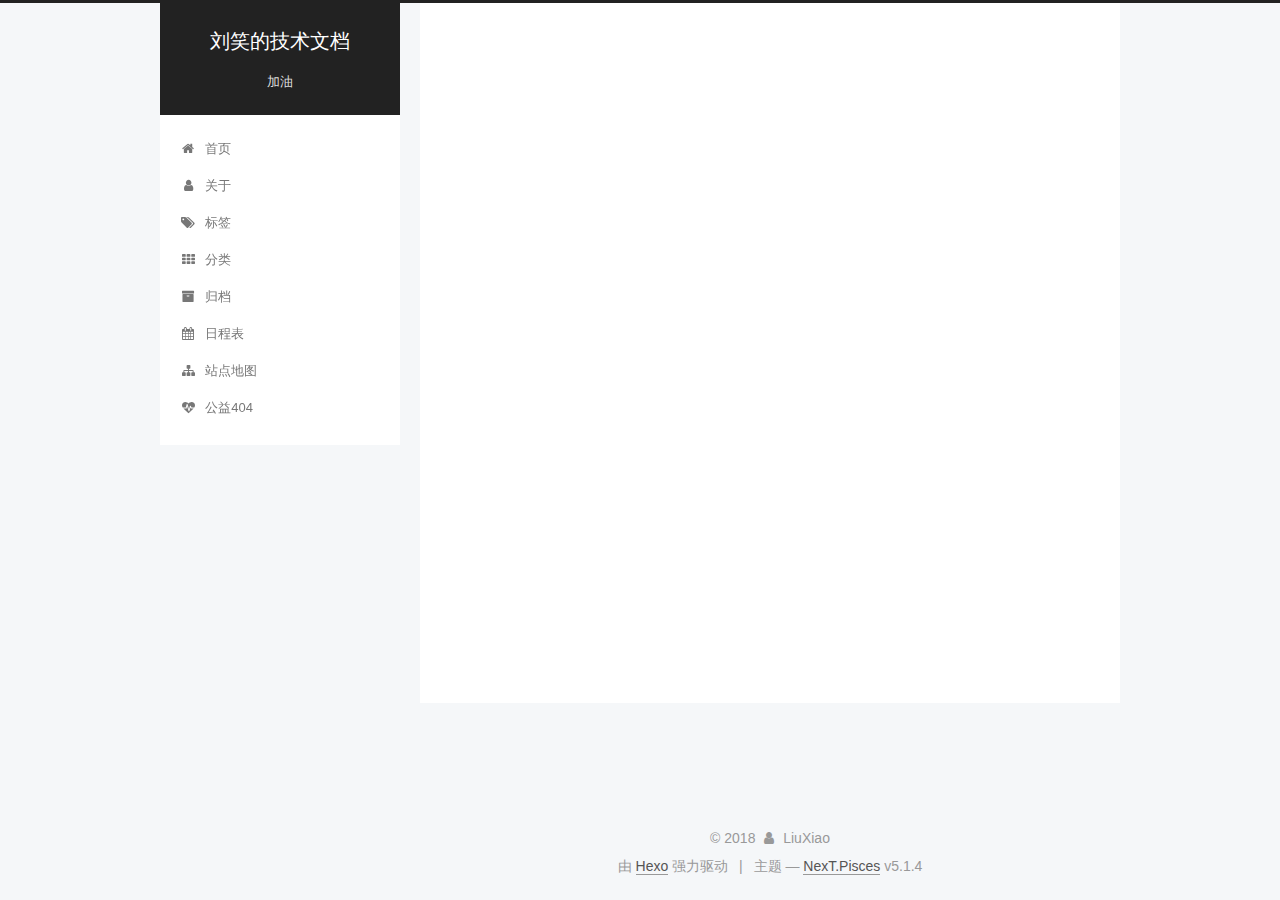
==== commit 73b5639f: "Site updated: 2018-10-02 05:09:26" ====
--- a/archives/index.html
+++ b/archives/index.html
@@ -1,202 +1,692 @@
 <!DOCTYPE html>
-<html>
+
+
+
+  
+
+
+<html class="theme-next pisces use-motion" lang="zh-Hans">
 <head>
-  <meta charset="utf-8">
-  
-
-  
-  <title>Archives | 刘笑的技术文档</title>
-  <meta name="viewport" content="width=device-width, initial-scale=1, maximum-scale=1">
-  <meta property="og:type" content="website">
+  <meta charset="UTF-8"/>
+<meta http-equiv="X-UA-Compatible" content="IE=edge" />
+<meta name="viewport" content="width=device-width, initial-scale=1, maximum-scale=1"/>
+<meta name="theme-color" content="#222">
+
+
+
+
+
+
+
+
+
+<meta http-equiv="Cache-Control" content="no-transform" />
+<meta http-equiv="Cache-Control" content="no-siteapp" />
+
+
+
+
+
+
+
+
+
+
+
+
+
+
+
+
+  
+  
+  <link href="/lib/fancybox/source/jquery.fancybox.css?v=2.1.5" rel="stylesheet" type="text/css" />
+
+
+
+
+
+
+
+<link href="/lib/font-awesome/css/font-awesome.min.css?v=4.6.2" rel="stylesheet" type="text/css" />
+
+<link href="/css/main.css?v=5.1.4" rel="stylesheet" type="text/css" />
+
+
+  <link rel="apple-touch-icon" sizes="180x180" href="/images/apple-touch-icon-next.png?v=5.1.4">
+
+
+  <link rel="icon" type="image/png" sizes="32x32" href="/images/favicon-32x32-next.png?v=5.1.4">
+
+
+  <link rel="icon" type="image/png" sizes="16x16" href="/images/favicon-16x16-next.png?v=5.1.4">
+
+
+  <link rel="mask-icon" href="/images/logo.svg?v=5.1.4" color="#222">
+
+
+
+
+
+  <meta name="keywords" content="Hexo, NexT" />
+
+
+
+
+
+
+
+
+
+
+<meta property="og:type" content="website">
 <meta property="og:title" content="刘笑的技术文档">
 <meta property="og:url" content="http://yoursite.com/archives/index.html">
 <meta property="og:site_name" content="刘笑的技术文档">
-<meta property="og:locale" content="default">
+<meta property="og:locale" content="zh-Hans">
 <meta name="twitter:card" content="summary">
 <meta name="twitter:title" content="刘笑的技术文档">
-  
-    <link rel="alternate" href="/atom.xml" title="刘笑的技术文档" type="application/atom+xml">
-  
-  
-    <link rel="icon" href="/favicon.png">
-  
-  
-    <link href="//fonts.googleapis.com/css?family=Source+Code+Pro" rel="stylesheet" type="text/css">
-  
-  <link rel="stylesheet" href="/css/style.css">
+
+
+
+<script type="text/javascript" id="hexo.configurations">
+  var NexT = window.NexT || {};
+  var CONFIG = {
+    root: '/',
+    scheme: 'Pisces',
+    version: '5.1.4',
+    sidebar: {"position":"left","display":"always","offset":12,"b2t":false,"scrollpercent":false,"onmobile":false},
+    fancybox: true,
+    tabs: true,
+    motion: {"enable":true,"async":false,"transition":{"post_block":"fadeIn","post_header":"slideDownIn","post_body":"slideDownIn","coll_header":"slideLeftIn","sidebar":"slideUpIn"}},
+    duoshuo: {
+      userId: '0',
+      author: '博主'
+    },
+    algolia: {
+      applicationID: '',
+      apiKey: '',
+      indexName: '',
+      hits: {"per_page":10},
+      labels: {"input_placeholder":"Search for Posts","hits_empty":"We didn't find any results for the search: ${query}","hits_stats":"${hits} results found in ${time} ms"}
+    }
+  };
+</script>
+
+
+
+  <link rel="canonical" href="http://yoursite.com/archives/"/>
+
+
+
+
+
+  <title>归档 | 刘笑的技术文档</title>
+  
+
+
+
+
+
+
+
+
 </head>
 
-<body>
-  <div id="container">
-    <div id="wrap">
-      <header id="header">
-  <div id="banner"></div>
-  <div id="header-outer" class="outer">
-    <div id="header-title" class="inner">
-      <h1 id="logo-wrap">
-        <a href="/" id="logo">刘笑的技术文档</a>
-      </h1>
-      
-        <h2 id="subtitle-wrap">
-          <a href="/" id="subtitle">加油</a>
-        </h2>
-      
+<body itemscope itemtype="http://schema.org/WebPage" lang="zh-Hans">
+
+  
+  
+    
+  
+
+  <div class="container sidebar-position-left page-archive">
+    <div class="headband"></div>
+
+    <header id="header" class="header" itemscope itemtype="http://schema.org/WPHeader">
+      <div class="header-inner"><div class="site-brand-wrapper">
+  <div class="site-meta ">
+    
+
+    <div class="custom-logo-site-title">
+      <a href="/"  class="brand" rel="start">
+        <span class="logo-line-before"><i></i></span>
+        <span class="site-title">刘笑的技术文档</span>
+        <span class="logo-line-after"><i></i></span>
+      </a>
     </div>
-    <div id="header-inner" class="inner">
-      <nav id="main-nav">
-        <a id="main-nav-toggle" class="nav-icon"></a>
-        
-          <a class="main-nav-link" href="/">Home</a>
-        
-          <a class="main-nav-link" href="/archives">Archives</a>
-        
-      </nav>
-      <nav id="sub-nav">
-        
-          <a id="nav-rss-link" class="nav-icon" href="/atom.xml" title="RSS Feed"></a>
-        
-        <a id="nav-search-btn" class="nav-icon" title="Search"></a>
-      </nav>
-      <div id="search-form-wrap">
-        <form action="//google.com/search" method="get" accept-charset="UTF-8" class="search-form"><input type="search" name="q" class="search-form-input" placeholder="Search"><button type="submit" class="search-form-submit">&#xF002;</button><input type="hidden" name="sitesearch" value="http://yoursite.com"></form>
+      
+        <p class="site-subtitle">加油</p>
+      
+  </div>
+
+  <div class="site-nav-toggle">
+    <button>
+      <span class="btn-bar"></span>
+      <span class="btn-bar"></span>
+      <span class="btn-bar"></span>
+    </button>
+  </div>
+</div>
+
+<nav class="site-nav">
+  
+
+  
+    <ul id="menu" class="menu">
+      
+        
+        <li class="menu-item menu-item-home">
+          <a href="/" rel="section">
+            
+              <i class="menu-item-icon fa fa-fw fa-home"></i> <br />
+            
+            首页
+          </a>
+        </li>
+      
+        
+        <li class="menu-item menu-item-about">
+          <a href="/about/" rel="section">
+            
+              <i class="menu-item-icon fa fa-fw fa-user"></i> <br />
+            
+            关于
+          </a>
+        </li>
+      
+        
+        <li class="menu-item menu-item-tags">
+          <a href="/tags/" rel="section">
+            
+              <i class="menu-item-icon fa fa-fw fa-tags"></i> <br />
+            
+            标签
+          </a>
+        </li>
+      
+        
+        <li class="menu-item menu-item-categories">
+          <a href="/categories/" rel="section">
+            
+              <i class="menu-item-icon fa fa-fw fa-th"></i> <br />
+            
+            分类
+          </a>
+        </li>
+      
+        
+        <li class="menu-item menu-item-archives">
+          <a href="/archives/" rel="section">
+            
+              <i class="menu-item-icon fa fa-fw fa-archive"></i> <br />
+            
+            归档
+          </a>
+        </li>
+      
+        
+        <li class="menu-item menu-item-schedule">
+          <a href="/schedule/" rel="section">
+            
+              <i class="menu-item-icon fa fa-fw fa-calendar"></i> <br />
+            
+            日程表
+          </a>
+        </li>
+      
+        
+        <li class="menu-item menu-item-sitemap">
+          <a href="/sitemap.xml" rel="section">
+            
+              <i class="menu-item-icon fa fa-fw fa-sitemap"></i> <br />
+            
+            站点地图
+          </a>
+        </li>
+      
+        
+        <li class="menu-item menu-item-commonweal">
+          <a href="/404/" rel="section">
+            
+              <i class="menu-item-icon fa fa-fw fa-heartbeat"></i> <br />
+            
+            公益404
+          </a>
+        </li>
+      
+
+      
+    </ul>
+  
+
+  
+</nav>
+
+
+
+ </div>
+    </header>
+
+    <main id="main" class="main">
+      <div class="main-inner">
+        <div class="content-wrap">
+          <div id="content" class="content">
+            
+
+  
+  
+  
+  <div class="post-block archive">
+    <div id="posts" class="posts-collapse">
+      <span class="archive-move-on"></span>
+
+      <span class="archive-page-counter">
+        
+        
+        
+          
+        
+        嗯..! 目前共计 3 篇日志。 继续努力。
+      </span>
+
+      
+
+        
+        
+        
+
+        
+          
+          <div class="collection-title">
+            <h1 class="archive-year" id="archive-year-2018">2018</h1>
+          </div>
+        
+        
+
+        
+
+  <article class="post post-type-normal" itemscope itemtype="http://schema.org/Article">
+    <header class="post-header">
+
+      <h2 class="post-title">
+        
+            <a class="post-title-link" href="/2018/09/17/Python控制语句4/" itemprop="url">
+              
+                <span itemprop="name">未命名</span>
+              
+            </a>
+        
+      </h2>
+
+      <div class="post-meta">
+        <time class="post-time" itemprop="dateCreated"
+              datetime="2018-09-17T16:34:39+08:00"
+              content="2018-09-17" >
+          09-17
+        </time>
       </div>
+
+    </header>
+  </article>
+
+
+
+      
+
+        
+        
+        
+
+        
+        
+
+        
+
+  <article class="post post-type-normal" itemscope itemtype="http://schema.org/Article">
+    <header class="post-header">
+
+      <h2 class="post-title">
+        
+            <a class="post-title-link" href="/2018/09/17/Python语法基础2/" itemprop="url">
+              
+                <span itemprop="name">未命名</span>
+              
+            </a>
+        
+      </h2>
+
+      <div class="post-meta">
+        <time class="post-time" itemprop="dateCreated"
+              datetime="2018-09-17T16:34:39+08:00"
+              content="2018-09-17" >
+          09-17
+        </time>
+      </div>
+
+    </header>
+  </article>
+
+
+
+      
+
+        
+        
+        
+
+        
+        
+
+        
+
+  <article class="post post-type-normal" itemscope itemtype="http://schema.org/Article">
+    <header class="post-header">
+
+      <h2 class="post-title">
+        
+            <a class="post-title-link" href="/2018/09/17/git的使用/" itemprop="url">
+              
+                <span itemprop="name">未命名</span>
+              
+            </a>
+        
+      </h2>
+
+      <div class="post-meta">
+        <time class="post-time" itemprop="dateCreated"
+              datetime="2018-09-17T15:52:32+08:00"
+              content="2018-09-17" >
+          09-17
+        </time>
+      </div>
+
+    </header>
+  </article>
+
+
+
+      
+
     </div>
   </div>
-</header>
-      <div class="outer">
-        <section id="main">
-  
-  
-    
-    
-      
-      
-      <section class="archives-wrap">
-        <div class="archive-year-wrap">
-          <a href="/archives/2018" class="archive-year">2018</a>
+  
+  
+  
+
+  
+
+
+
+          </div>
+          
+
+
+          
+
         </div>
-        <div class="archives">
-    
-    <article class="archive-article archive-type-post">
-  <div class="archive-article-inner">
-    <header class="archive-article-header">
-      <a href="/2018/09/17/Python控制语句4/" class="archive-article-date">
-  <time datetime="2018-09-17T08:34:39.920Z" itemprop="datePublished">Sep 17</time>
-</a>
-      
-    </header>
-  </div>
-</article>
-  
-    
-    
-    <article class="archive-article archive-type-post">
-  <div class="archive-article-inner">
-    <header class="archive-article-header">
-      <a href="/2018/09/17/Python语法基础2/" class="archive-article-date">
-  <time datetime="2018-09-17T08:34:39.904Z" itemprop="datePublished">Sep 17</time>
-</a>
-      
-    </header>
-  </div>
-</article>
-  
-    
-    
-    <article class="archive-article archive-type-post">
-  <div class="archive-article-inner">
-    <header class="archive-article-header">
-      <a href="/2018/09/17/git的使用/" class="archive-article-date">
-  <time datetime="2018-09-17T07:52:32.853Z" itemprop="datePublished">Sep 17</time>
-</a>
-      
-    </header>
-  </div>
-</article>
-  
-  
-    </div></section>
-  
-
-
-</section>
-        
-          <aside id="sidebar">
-  
-    
-
-  
-    
-
-  
-    
-  
-    
-  <div class="widget-wrap">
-    <h3 class="widget-title">Archives</h3>
-    <div class="widget">
-      <ul class="archive-list"><li class="archive-list-item"><a class="archive-list-link" href="/archives/2018/09/">September 2018</a></li></ul>
+        
+          
+  
+  <div class="sidebar-toggle">
+    <div class="sidebar-toggle-line-wrap">
+      <span class="sidebar-toggle-line sidebar-toggle-line-first"></span>
+      <span class="sidebar-toggle-line sidebar-toggle-line-middle"></span>
+      <span class="sidebar-toggle-line sidebar-toggle-line-last"></span>
     </div>
   </div>
 
-
-  
+  <aside id="sidebar" class="sidebar">
     
-  <div class="widget-wrap">
-    <h3 class="widget-title">Recent Posts</h3>
-    <div class="widget">
-      <ul>
-        
-          <li>
-            <a href="/2018/09/17/Python控制语句4/">(no title)</a>
-          </li>
-        
-          <li>
-            <a href="/2018/09/17/Python语法基础2/">(no title)</a>
-          </li>
-        
-          <li>
-            <a href="/2018/09/17/git的使用/">(no title)</a>
-          </li>
-        
-      </ul>
+    <div class="sidebar-inner">
+
+      
+
+      
+
+      <section class="site-overview-wrap sidebar-panel sidebar-panel-active">
+        <div class="site-overview">
+          <div class="site-author motion-element" itemprop="author" itemscope itemtype="http://schema.org/Person">
+            
+              <p class="site-author-name" itemprop="name">LiuXiao</p>
+              <p class="site-description motion-element" itemprop="description"></p>
+          </div>
+
+          <nav class="site-state motion-element">
+
+            
+              <div class="site-state-item site-state-posts">
+              
+                <a href="/archives/">
+              
+                  <span class="site-state-item-count">3</span>
+                  <span class="site-state-item-name">日志</span>
+                </a>
+              </div>
+            
+
+            
+
+            
+
+          </nav>
+
+          
+
+          
+
+          
+          
+
+          
+          
+
+          
+
+        </div>
+      </section>
+
+      
+
+      
+
     </div>
+  </aside>
+
+
+        
+      </div>
+    </main>
+
+    <footer id="footer" class="footer">
+      <div class="footer-inner">
+        <div class="copyright">&copy; <span itemprop="copyrightYear">2018</span>
+  <span class="with-love">
+    <i class="fa fa-user"></i>
+  </span>
+  <span class="author" itemprop="copyrightHolder">LiuXiao</span>
+
+  
+</div>
+
+
+  <div class="powered-by">由 <a class="theme-link" target="_blank" href="https://hexo.io">Hexo</a> 强力驱动</div>
+
+
+
+  <span class="post-meta-divider">|</span>
+
+
+
+  <div class="theme-info">主题 &mdash; <a class="theme-link" target="_blank" href="https://github.com/iissnan/hexo-theme-next">NexT.Pisces</a> v5.1.4</div>
+
+
+
+
+        
+
+
+
+
+
+
+
+        
+      </div>
+    </footer>
+
+    
+      <div class="back-to-top">
+        <i class="fa fa-arrow-up"></i>
+        
+      </div>
+    
+
+    
+
   </div>
 
   
-</aside>
-        
-      </div>
-      <footer id="footer">
-  
-  <div class="outer">
-    <div id="footer-info" class="inner">
-      &copy; 2018 lsmilesmile<br>
-      Powered by <a href="http://hexo.io/" target="_blank">Hexo</a>
-    </div>
-  </div>
-</footer>
-    </div>
-    <nav id="mobile-nav">
-  
-    <a href="/" class="mobile-nav-link">Home</a>
-  
-    <a href="/archives" class="mobile-nav-link">Archives</a>
-  
-</nav>
-    
-
-<script src="//ajax.googleapis.com/ajax/libs/jquery/2.0.3/jquery.min.js"></script>
-
-
-  <link rel="stylesheet" href="/fancybox/jquery.fancybox.css">
-  <script src="/fancybox/jquery.fancybox.pack.js"></script>
-
-
-<script src="/js/script.js"></script>
-
-
-
-  </div>
+
+<script type="text/javascript">
+  if (Object.prototype.toString.call(window.Promise) !== '[object Function]') {
+    window.Promise = null;
+  }
+</script>
+
+
+
+
+
+
+
+
+
+  
+
+
+
+
+
+
+
+
+
+
+
+
+  
+  
+    <script type="text/javascript" src="/lib/jquery/index.js?v=2.1.3"></script>
+  
+
+  
+  
+    <script type="text/javascript" src="/lib/fastclick/lib/fastclick.min.js?v=1.0.6"></script>
+  
+
+  
+  
+    <script type="text/javascript" src="/lib/jquery_lazyload/jquery.lazyload.js?v=1.9.7"></script>
+  
+
+  
+  
+    <script type="text/javascript" src="/lib/velocity/velocity.min.js?v=1.2.1"></script>
+  
+
+  
+  
+    <script type="text/javascript" src="/lib/velocity/velocity.ui.min.js?v=1.2.1"></script>
+  
+
+  
+  
+    <script type="text/javascript" src="/lib/fancybox/source/jquery.fancybox.pack.js?v=2.1.5"></script>
+  
+
+
+  
+
+
+  <script type="text/javascript" src="/js/src/utils.js?v=5.1.4"></script>
+
+  <script type="text/javascript" src="/js/src/motion.js?v=5.1.4"></script>
+
+
+
+  
+  
+
+
+  <script type="text/javascript" src="/js/src/affix.js?v=5.1.4"></script>
+
+  <script type="text/javascript" src="/js/src/schemes/pisces.js?v=5.1.4"></script>
+
+
+
+  
+
+  
+
+
+  <script type="text/javascript" src="/js/src/bootstrap.js?v=5.1.4"></script>
+
+
+
+  
+
+
+  
+
+
+
+
+	
+
+
+
+
+
+  
+
+
+
+
+
+  
+
+
+
+
+
+
+
+
+
+
+
+
+  
+
+
+
+
+
+  
+
+  
+
+  
+
+  
+  
+
+  
+
+  
+
+  
+
 </body>
-</html>+</html>
--- a/css/main.css
+++ b/css/main.css
@@ -0,0 +1,2993 @@
+/* normalize.css v3.0.2 | MIT License | git.io/normalize */
+html {
+  font-family: sans-serif; /* 1 */
+  -ms-text-size-adjust: 100%; /* 2 */
+  -webkit-text-size-adjust: 100%; /* 2 */
+}
+body {
+  margin: 0;
+}
+article,
+aside,
+details,
+figcaption,
+figure,
+footer,
+header,
+hgroup,
+main,
+menu,
+nav,
+section,
+summary {
+  display: block;
+}
+audio,
+canvas,
+progress,
+video {
+  display: inline-block; /* 1 */
+  vertical-align: baseline; /* 2 */
+}
+audio:not([controls]) {
+  display: none;
+  height: 0;
+}
+[hidden],
+template {
+  display: none;
+}
+a {
+  background-color: transparent;
+}
+a:active,
+a:hover {
+  outline: 0;
+}
+abbr[title] {
+  border-bottom: 1px dotted;
+}
+b,
+strong {
+  font-weight: bold;
+}
+dfn {
+  font-style: italic;
+}
+h1 {
+  font-size: 2em;
+  margin: 0.67em 0;
+}
+mark {
+  background: #ff0;
+  color: #000;
+}
+small {
+  font-size: 80%;
+}
+sub,
+sup {
+  font-size: 75%;
+  line-height: 0;
+  position: relative;
+  vertical-align: baseline;
+}
+sup {
+  top: -0.5em;
+}
+sub {
+  bottom: -0.25em;
+}
+img {
+  border: 0;
+}
+svg:not(:root) {
+  overflow: hidden;
+}
+figure {
+  margin: 1em 40px;
+}
+hr {
+  -moz-box-sizing: content-box;
+  box-sizing: content-box;
+  height: 0;
+}
+pre {
+  overflow: auto;
+}
+code,
+kbd,
+pre,
+samp {
+  font-family: monospace, monospace;
+  font-size: 1em;
+}
+button,
+input,
+optgroup,
+select,
+textarea {
+  color: inherit; /* 1 */
+  font: inherit; /* 2 */
+  margin: 0; /* 3 */
+}
+button {
+  overflow: visible;
+}
+button,
+select {
+  text-transform: none;
+}
+button,
+html input[type="button"],
+input[type="reset"],
+input[type="submit"] {
+  -webkit-appearance: button; /* 2 */
+  cursor: pointer; /* 3 */
+}
+button[disabled],
+html input[disabled] {
+  cursor: default;
+}
+button::-moz-focus-inner,
+input::-moz-focus-inner {
+  border: 0;
+  padding: 0;
+}
+input {
+  line-height: normal;
+}
+input[type="checkbox"],
+input[type="radio"] {
+  box-sizing: border-box; /* 1 */
+  padding: 0; /* 2 */
+}
+input[type="number"]::-webkit-inner-spin-button,
+input[type="number"]::-webkit-outer-spin-button {
+  height: auto;
+}
+input[type="search"] {
+  -webkit-appearance: textfield; /* 1 */
+  -moz-box-sizing: content-box;
+  -webkit-box-sizing: content-box; /* 2 */
+  box-sizing: content-box;
+}
+input[type="search"]::-webkit-search-cancel-button,
+input[type="search"]::-webkit-search-decoration {
+  -webkit-appearance: none;
+}
+fieldset {
+  border: 1px solid #c0c0c0;
+  margin: 0 2px;
+  padding: 0.35em 0.625em 0.75em;
+}
+legend {
+  border: 0; /* 1 */
+  padding: 0; /* 2 */
+}
+textarea {
+  overflow: auto;
+}
+optgroup {
+  font-weight: bold;
+}
+table {
+  border-collapse: collapse;
+  border-spacing: 0;
+}
+td,
+th {
+  padding: 0;
+}
+::selection {
+  background: #262a30;
+  color: #fff;
+}
+body {
+  position: relative;
+  font-family: 'Lato', "PingFang SC", "Microsoft YaHei", sans-serif;
+  font-size: 14px;
+  line-height: 2;
+  color: #555;
+  background: #f5f7f9;
+}
+@media (max-width: 767px) {
+  body {
+    padding-right: 0 !important;
+  }
+}
+@media (min-width: 768px) and (max-width: 991px) {
+  body {
+    padding-right: 0 !important;
+  }
+}
+@media (min-width: 1600px) {
+  body {
+    font-size: 16px;
+  }
+}
+h1,
+h2,
+h3,
+h4,
+h5,
+h6 {
+  margin: 0;
+  padding: 0;
+  font-weight: bold;
+  line-height: 1.5;
+  font-family: 'Lato', "PingFang SC", "Microsoft YaHei", sans-serif;
+}
+h2,
+h3,
+h4,
+h5,
+h6 {
+  margin: 20px 0 15px;
+}
+h1 {
+  font-size: 22px;
+}
+@media (max-width: 767px) {
+  h1 {
+    font-size: 18px;
+  }
+}
+h2 {
+  font-size: 20px;
+}
+@media (max-width: 767px) {
+  h2 {
+    font-size: 16px;
+  }
+}
+h3 {
+  font-size: 18px;
+}
+@media (max-width: 767px) {
+  h3 {
+    font-size: 14px;
+  }
+}
+h4 {
+  font-size: 16px;
+}
+@media (max-width: 767px) {
+  h4 {
+    font-size: 12px;
+  }
+}
+h5 {
+  font-size: 14px;
+}
+@media (max-width: 767px) {
+  h5 {
+    font-size: 10px;
+  }
+}
+h6 {
+  font-size: 12px;
+}
+@media (max-width: 767px) {
+  h6 {
+    font-size: 8px;
+  }
+}
+p {
+  margin: 0 0 20px 0;
+}
+a {
+  color: #555;
+  text-decoration: none;
+  outline: none;
+  border-bottom: 1px solid #999;
+  word-wrap: break-word;
+}
+a:hover {
+  color: #222;
+  border-bottom-color: #222;
+}
+blockquote {
+  margin: 0;
+  padding: 0;
+}
+img {
+  display: block;
+  margin: auto;
+  max-width: 100%;
+  height: auto;
+}
+hr {
+  margin: 40px 0;
+  height: 3px;
+  border: none;
+  background-color: #ddd;
+  background-image: repeating-linear-gradient(-45deg, #fff, #fff 4px, transparent 4px, transparent 8px);
+}
+blockquote {
+  padding: 0 15px;
+  color: #666;
+  border-left: 4px solid #ddd;
+}
+blockquote cite::before {
+  content: "-";
+  padding: 0 5px;
+}
+dt {
+  font-weight: 700;
+}
+dd {
+  margin: 0;
+  padding: 0;
+}
+kbd {
+  border: 1px solid #ccc;
+  border-radius: 0.2em;
+  box-shadow: 0.1em 0.1em 0.2em rgba(0,0,0,0.1);
+  background-color: #f9f9f9;
+  font-family: inherit;
+  background-image: -webkit-linear-gradient(top, #eee, #fff, #eee);
+  padding: 0.1em 0.3em;
+  white-space: nowrap;
+}
+.text-left {
+  text-align: left;
+}
+.text-center {
+  text-align: center;
+}
+.text-right {
+  text-align: right;
+}
+.text-justify {
+  text-align: justify;
+}
+.text-nowrap {
+  white-space: nowrap;
+}
+.text-lowercase {
+  text-transform: lowercase;
+}
+.text-uppercase {
+  text-transform: uppercase;
+}
+.text-capitalize {
+  text-transform: capitalize;
+}
+.center-block {
+  display: block;
+  margin-left: auto;
+  margin-right: auto;
+}
+.clearfix:before,
+.clearfix:after {
+  content: " ";
+  display: table;
+}
+.clearfix:after {
+  clear: both;
+}
+.pullquote {
+  width: 45%;
+}
+.pullquote.left {
+  float: left;
+  margin-left: 5px;
+  margin-right: 10px;
+}
+.pullquote.right {
+  float: right;
+  margin-left: 10px;
+  margin-right: 5px;
+}
+.affix.affix.affix {
+  position: fixed;
+}
+.translation {
+  margin-top: -20px;
+  font-size: 14px;
+  color: #999;
+}
+.scrollbar-measure {
+  width: 100px;
+  height: 100px;
+  overflow: scroll;
+  position: absolute;
+  top: -9999px;
+}
+.use-motion .motion-element {
+  opacity: 0;
+}
+table {
+  margin: 20px 0;
+  width: 100%;
+  border-collapse: collapse;
+  border-spacing: 0;
+  border: 1px solid #ddd;
+  font-size: 14px;
+  table-layout: fixed;
+  word-wrap: break-all;
+}
+table>tbody>tr:nth-of-type(odd) {
+  background-color: #f9f9f9;
+}
+table>tbody>tr:hover {
+  background-color: #f5f5f5;
+}
+caption,
+th,
+td {
+  padding: 8px;
+  text-align: left;
+  vertical-align: middle;
+  font-weight: normal;
+}
+th,
+td {
+  border-bottom: 3px solid #ddd;
+  border-right: 1px solid #eee;
+}
+th {
+  padding-bottom: 10px;
+  font-weight: 700;
+}
+td {
+  border-bottom-width: 1px;
+}
+html,
+body {
+  height: 100%;
+}
+.container {
+  position: relative;
+  min-height: 100%;
+}
+.header-inner {
+  margin: 0 auto;
+  padding: 100px 0 70px;
+  width: 700px;
+}
+@media (min-width: 1600px) {
+  .container .header-inner {
+    width: 900px;
+  }
+}
+.main {
+  padding-bottom: 150px;
+}
+.main-inner {
+  margin: 0 auto;
+  width: 700px;
+}
+@media (min-width: 1600px) {
+  .container .main-inner {
+    width: 900px;
+  }
+}
+.footer {
+  position: absolute;
+  left: 0;
+  bottom: 0;
+  width: 100%;
+  min-height: 50px;
+}
+.footer-inner {
+  box-sizing: border-box;
+  margin: 20px auto;
+  width: 700px;
+}
+@media (min-width: 1600px) {
+  .container .footer-inner {
+    width: 900px;
+  }
+}
+pre,
+.highlight {
+  overflow: auto;
+  margin: 20px 0;
+  padding: 0;
+  font-size: 13px;
+  color: #4d4d4c;
+  background: #f7f7f7;
+  line-height: 1.6;
+}
+pre,
+code {
+  font-family: consolas, Menlo, "PingFang SC", "Microsoft YaHei", monospace;
+}
+code {
+  padding: 2px 4px;
+  word-wrap: break-word;
+  color: #555;
+  background: #eee;
+  border-radius: 3px;
+  font-size: 13px;
+}
+pre {
+  padding: 10px;
+}
+pre code {
+  padding: 0;
+  color: #4d4d4c;
+  background: none;
+  text-shadow: none;
+}
+.highlight {
+  border-radius: 1px;
+}
+.highlight pre {
+  border: none;
+  margin: 0;
+  padding: 10px 0;
+}
+.highlight table {
+  margin: 0;
+  width: auto;
+  border: none;
+}
+.highlight td {
+  border: none;
+  padding: 0;
+}
+.highlight figcaption {
+  font-size: 1em;
+  color: #4d4d4c;
+  line-height: 1em;
+  margin-bottom: 1em;
+}
+.highlight figcaption:before,
+.highlight figcaption:after {
+  content: " ";
+  display: table;
+}
+.highlight figcaption:after {
+  clear: both;
+}
+.highlight figcaption a {
+  float: right;
+  color: #4d4d4c;
+}
+.highlight figcaption a:hover {
+  border-bottom-color: #4d4d4c;
+}
+.highlight .gutter pre {
+  padding-left: 10px;
+  padding-right: 10px;
+  color: #869194;
+  text-align: right;
+  background-color: #eff2f3;
+}
+.highlight .code pre {
+  width: 100%;
+  padding-left: 10px;
+  padding-right: 10px;
+  background-color: #f7f7f7;
+}
+.highlight .line {
+  height: 20px;
+}
+.gutter {
+  -webkit-user-select: none;
+  -moz-user-select: none;
+  -ms-user-select: none;
+  user-select: none;
+}
+.gist table {
+  width: auto;
+}
+.gist table td {
+  border: none;
+}
+pre .deletion {
+  background: #fdd;
+}
+pre .addition {
+  background: #dfd;
+}
+pre .meta {
+  color: #8959a8;
+}
+pre .comment {
+  color: #8e908c;
+}
+pre .variable,
+pre .attribute,
+pre .tag,
+pre .regexp,
+pre .ruby .constant,
+pre .xml .tag .title,
+pre .xml .pi,
+pre .xml .doctype,
+pre .html .doctype,
+pre .css .id,
+pre .css .class,
+pre .css .pseudo {
+  color: #c82829;
+}
+pre .number,
+pre .preprocessor,
+pre .built_in,
+pre .literal,
+pre .params,
+pre .constant,
+pre .command {
+  color: #f5871f;
+}
+pre .ruby .class .title,
+pre .css .rules .attribute,
+pre .string,
+pre .value,
+pre .inheritance,
+pre .header,
+pre .ruby .symbol,
+pre .xml .cdata,
+pre .special,
+pre .number,
+pre .formula {
+  color: #718c00;
+}
+pre .title,
+pre .css .hexcolor {
+  color: #3e999f;
+}
+pre .function,
+pre .python .decorator,
+pre .python .title,
+pre .ruby .function .title,
+pre .ruby .title .keyword,
+pre .perl .sub,
+pre .javascript .title,
+pre .coffeescript .title {
+  color: #4271ae;
+}
+pre .keyword,
+pre .javascript .function {
+  color: #8959a8;
+}
+.full-image.full-image.full-image.full-image {
+  border: none;
+  max-width: 100%;
+  width: auto;
+  margin: 20px auto 25px;
+}
+@media (min-width: 992px) {
+  .full-image.full-image.full-image.full-image {
+    max-width: none;
+    width: 118%;
+    margin: 0 -9%;
+  }
+}
+.blockquote-center,
+.page-home .post-type-quote blockquote,
+.page-post-detail .post-type-quote blockquote {
+  position: relative;
+  margin: 40px 0;
+  padding: 0;
+  border-left: none;
+  text-align: center;
+}
+.blockquote-center::before,
+.page-home .post-type-quote blockquote::before,
+.page-post-detail .post-type-quote blockquote::before,
+.blockquote-center::after,
+.page-home .post-type-quote blockquote::after,
+.page-post-detail .post-type-quote blockquote::after {
+  position: absolute;
+  content: ' ';
+  display: block;
+  width: 100%;
+  height: 24px;
+  opacity: 0.2;
+  background-repeat: no-repeat;
+  background-position: 0 -6px;
+  background-size: 22px 22px;
+}
+.blockquote-center::before,
+.page-home .post-type-quote blockquote::before,
+.page-post-detail .post-type-quote blockquote::before {
+  top: -20px;
+  background-image: url("../images/quote-l.svg");
+  border-top: 1px solid #ccc;
+}
+.blockquote-center::after,
+.page-home .post-type-quote blockquote::after,
+.page-post-detail .post-type-quote blockquote::after {
+  bottom: -20px;
+  background-image: url("../images/quote-r.svg");
+  border-bottom: 1px solid #ccc;
+  background-position: 100% 8px;
+}
+.blockquote-center p,
+.page-home .post-type-quote blockquote p,
+.page-post-detail .post-type-quote blockquote p,
+.blockquote-center div,
+.page-home .post-type-quote blockquote div,
+.page-post-detail .post-type-quote blockquote div {
+  text-align: center;
+}
+.post .post-body .group-picture img {
+  box-sizing: border-box;
+  padding: 0 3px;
+  border: none;
+}
+.post .group-picture-row {
+  overflow: hidden;
+  margin-top: 6px;
+}
+.post .group-picture-row:first-child {
+  margin-top: 0;
+}
+.post .group-picture-column {
+  float: left;
+}
+.page-post-detail .post-body .group-picture-column {
+  float: none;
+  margin-top: 10px;
+  width: auto !important;
+}
+.page-post-detail .post-body .group-picture-column img {
+  margin: 0 auto;
+}
+.page-archive .group-picture-container {
+  overflow: hidden;
+}
+.page-archive .group-picture-row {
+  float: left;
+}
+.page-archive .group-picture-row:first-child {
+  margin-top: 6px;
+}
+.page-archive .group-picture-column {
+  max-width: 150px;
+  max-height: 150px;
+}
+.post-body .note {
+  position: relative;
+  padding: 15px;
+  margin-bottom: 20px;
+  border: 1px solid #eee;
+  border-left-width: 5px;
+  border-radius: 3px;
+}
+.post-body .note h2,
+.post-body .note h3,
+.post-body .note h4,
+.post-body .note h5,
+.post-body .note h6 {
+  margin-top: 0;
+  margin-bottom: 0;
+  border-bottom: initial;
+  padding-top: 0 !important;
+}
+.post-body .note p:first-child,
+.post-body .note ul:first-child,
+.post-body .note ol:first-child,
+.post-body .note table:first-child,
+.post-body .note pre:first-child,
+.post-body .note blockquote:first-child {
+  margin-top: 0;
+}
+.post-body .note p:last-child,
+.post-body .note ul:last-child,
+.post-body .note ol:last-child,
+.post-body .note table:last-child,
+.post-body .note pre:last-child,
+.post-body .note blockquote:last-child {
+  margin-bottom: 0;
+}
+.post-body .note.default {
+  border-left-color: #777;
+}
+.post-body .note.default h2,
+.post-body .note.default h3,
+.post-body .note.default h4,
+.post-body .note.default h5,
+.post-body .note.default h6 {
+  color: #777;
+}
+.post-body .note.primary {
+  border-left-color: #6f42c1;
+}
+.post-body .note.primary h2,
+.post-body .note.primary h3,
+.post-body .note.primary h4,
+.post-body .note.primary h5,
+.post-body .note.primary h6 {
+  color: #6f42c1;
+}
+.post-body .note.info {
+  border-left-color: #428bca;
+}
+.post-body .note.info h2,
+.post-body .note.info h3,
+.post-body .note.info h4,
+.post-body .note.info h5,
+.post-body .note.info h6 {
+  color: #428bca;
+}
+.post-body .note.success {
+  border-left-color: #5cb85c;
+}
+.post-body .note.success h2,
+.post-body .note.success h3,
+.post-body .note.success h4,
+.post-body .note.success h5,
+.post-body .note.success h6 {
+  color: #5cb85c;
+}
+.post-body .note.warning {
+  border-left-color: #f0ad4e;
+}
+.post-body .note.warning h2,
+.post-body .note.warning h3,
+.post-body .note.warning h4,
+.post-body .note.warning h5,
+.post-body .note.warning h6 {
+  color: #f0ad4e;
+}
+.post-body .note.danger {
+  border-left-color: #d9534f;
+}
+.post-body .note.danger h2,
+.post-body .note.danger h3,
+.post-body .note.danger h4,
+.post-body .note.danger h5,
+.post-body .note.danger h6 {
+  color: #d9534f;
+}
+.post-body .label {
+  display: inline;
+  padding: 0 2px;
+  white-space: nowrap;
+}
+.post-body .label.default {
+  background-color: #f0f0f0;
+}
+.post-body .label.primary {
+  background-color: #efe6f7;
+}
+.post-body .label.info {
+  background-color: #e5f2f8;
+}
+.post-body .label.success {
+  background-color: #e7f4e9;
+}
+.post-body .label.warning {
+  background-color: #fcf6e1;
+}
+.post-body .label.danger {
+  background-color: #fae8eb;
+}
+.post-body .tabs {
+  position: relative;
+  display: block;
+  margin-bottom: 20px;
+  padding-top: 10px;
+}
+.post-body .tabs ul.nav-tabs {
+  margin: 0;
+  padding: 0;
+  display: flex;
+  margin-bottom: -1px;
+}
+@media (max-width: 413px) {
+  .post-body .tabs ul.nav-tabs {
+    display: block;
+    margin-bottom: 5px;
+  }
+}
+.post-body .tabs ul.nav-tabs li.tab {
+  list-style-type: none !important;
+  margin: 0 0.25em 0 0;
+  border-top: 3px solid transparent;
+  border-left: 1px solid transparent;
+  border-right: 1px solid transparent;
+}
+@media (max-width: 413px) {
+  .post-body .tabs ul.nav-tabs li.tab {
+    margin: initial;
+    border-top: 1px solid transparent;
+    border-left: 3px solid transparent;
+    border-right: 1px solid transparent;
+    border-bottom: 1px solid transparent;
+  }
+}
+.post-body .tabs ul.nav-tabs li.tab a {
+  outline: 0;
+  border-bottom: initial;
+  display: block;
+  line-height: 1.8em;
+  padding: 0.25em 0.75em;
+  transition-duration: 0.2s;
+  transition-timing-function: ease-out;
+  transition-delay: 0s;
+}
+.post-body .tabs ul.nav-tabs li.tab a i {
+  width: 1.285714285714286em;
+}
+.post-body .tabs ul.nav-tabs li.tab.active {
+  border-top: 3px solid #fc6423;
+  border-left: 1px solid #ddd;
+  border-right: 1px solid #ddd;
+  background-color: #fff;
+}
+@media (max-width: 413px) {
+  .post-body .tabs ul.nav-tabs li.tab.active {
+    border-top: 1px solid #ddd;
+    border-left: 3px solid #fc6423;
+    border-right: 1px solid #ddd;
+    border-bottom: 1px solid #ddd;
+  }
+}
+.post-body .tabs ul.nav-tabs li.tab.active a {
+  cursor: default;
+  color: #555;
+}
+.post-body .tabs .tab-content {
+  background-color: #fff;
+}
+.post-body .tabs .tab-content .tab-pane {
+  border: 1px solid #ddd;
+  padding: 20px 20px 0 20px;
+}
+.post-body .tabs .tab-content .tab-pane:not(.active) {
+  display: none !important;
+}
+.post-body .tabs .tab-content .tab-pane.active {
+  display: block !important;
+}
+.btn {
+  display: inline-block;
+  padding: 0 20px;
+  font-size: 14px;
+  color: #555;
+  background: #fff;
+  border: 2px solid #555;
+  text-decoration: none;
+  border-radius: 2px;
+  transition-property: background-color;
+  transition-duration: 0.2s;
+  transition-timing-function: ease-in-out;
+  transition-delay: 0s;
+  line-height: 2;
+}
+.btn:hover {
+  border-color: #222;
+  color: #fff;
+  background: #222;
+}
+.btn +.btn {
+  margin: 0 0 8px 8px;
+}
+.btn .fa-fw {
+  width: 1.285714285714286em;
+  text-align: left;
+}
+.btn-bar {
+  display: block;
+  width: 22px;
+  height: 2px;
+  background: #555;
+  border-radius: 1px;
+}
+.btn-bar+.btn-bar {
+  margin-top: 4px;
+}
+.pagination {
+  margin: 120px 0 40px;
+  text-align: center;
+  border-top: 1px solid #eee;
+}
+.page-number-basic,
+.pagination .prev,
+.pagination .next,
+.pagination .page-number,
+.pagination .space {
+  display: inline-block;
+  position: relative;
+  top: -1px;
+  margin: 0 10px;
+  padding: 0 11px;
+}
+@media (max-width: 767px) {
+  .page-number-basic,
+  .pagination .prev,
+  .pagination .next,
+  .pagination .page-number,
+  .pagination .space {
+    margin: 0 5px;
+  }
+}
+.pagination .prev,
+.pagination .next,
+.pagination .page-number {
+  border-bottom: 0;
+  border-top: 1px solid #eee;
+  transition-property: border-color;
+  transition-duration: 0.2s;
+  transition-timing-function: ease-in-out;
+  transition-delay: 0s;
+}
+.pagination .prev:hover,
+.pagination .next:hover,
+.pagination .page-number:hover {
+  border-top-color: #222;
+}
+.pagination .space {
+  padding: 0;
+  margin: 0;
+}
+.pagination .prev {
+  margin-left: 0;
+}
+.pagination .next {
+  margin-right: 0;
+}
+.pagination .page-number.current {
+  color: #fff;
+  background: #ccc;
+  border-top-color: #ccc;
+}
+@media (max-width: 767px) {
+  .pagination {
+    border-top: none;
+  }
+  .pagination .prev,
+  .pagination .next,
+  .pagination .page-number {
+    margin-bottom: 10px;
+    border-top: 0;
+    border-bottom: 1px solid #eee;
+    padding: 0 10px;
+  }
+  .pagination .prev:hover,
+  .pagination .next:hover,
+  .pagination .page-number:hover {
+    border-bottom-color: #222;
+  }
+}
+.comments {
+  margin: 60px 20px 0;
+}
+.tag-cloud {
+  text-align: center;
+}
+.tag-cloud a {
+  display: inline-block;
+  margin: 10px;
+}
+.back-to-top {
+  box-sizing: border-box;
+  position: fixed;
+  bottom: -100px;
+  right: 30px;
+  z-index: 1050;
+  padding: 0 6px;
+  width: 24px;
+  background: #222;
+  font-size: 12px;
+  opacity: 0.6;
+  color: #fff;
+  cursor: pointer;
+  text-align: center;
+  -webkit-transform: translateZ(0);
+  transition-property: bottom;
+  transition-duration: 0.2s;
+  transition-timing-function: ease-in-out;
+  transition-delay: 0s;
+}
+@media (min-width: 768px) and (max-width: 991px) {
+  .back-to-top {
+    display: none !important;
+  }
+}
+@media (max-width: 767px) {
+  .back-to-top {
+    display: none !important;
+  }
+}
+.back-to-top.back-to-top-on {
+  bottom: 30px;
+}
+.header {
+  background: transparent;
+}
+.header-inner {
+  position: relative;
+}
+.headband {
+  height: 3px;
+  background: #222;
+}
+.site-meta {
+  margin: 0;
+  text-align: center;
+}
+@media (max-width: 767px) {
+  .site-meta {
+    text-align: center;
+  }
+}
+.brand {
+  position: relative;
+  display: inline-block;
+  padding: 0 40px;
+  color: #fff;
+  background: #222;
+  border-bottom: none;
+}
+.brand:hover {
+  color: #fff;
+}
+.logo {
+  display: inline-block;
+  margin-right: 5px;
+  line-height: 36px;
+  vertical-align: top;
+}
+.site-title {
+  display: inline-block;
+  vertical-align: top;
+  line-height: 36px;
+  font-size: 20px;
+  font-weight: normal;
+  font-family: 'Lato', "PingFang SC", "Microsoft YaHei", sans-serif;
+}
+.site-subtitle {
+  margin-top: 10px;
+  font-size: 13px;
+  color: #ddd;
+}
+.use-motion .brand {
+  opacity: 0;
+}
+.use-motion .logo,
+.use-motion .site-title,
+.use-motion .site-subtitle {
+  opacity: 0;
+  position: relative;
+  top: -10px;
+}
+.site-nav-toggle {
+  display: none;
+  position: absolute;
+  top: 10px;
+  left: 10px;
+}
+@media (max-width: 767px) {
+  .site-nav-toggle {
+    display: block;
+  }
+}
+.site-nav-toggle button {
+  margin-top: 2px;
+  padding: 9px 10px;
+  background: transparent;
+  border: none;
+}
+@media (max-width: 767px) {
+  .site-nav {
+    display: none;
+    margin: 0 -10px;
+    padding: 0 10px;
+    clear: both;
+    border-top: 1px solid #ddd;
+  }
+}
+@media (min-width: 768px) and (max-width: 991px) {
+  .site-nav {
+    display: block !important;
+  }
+}
+@media (min-width: 992px) {
+  .site-nav {
+    display: block !important;
+  }
+}
+.menu {
+  margin-top: 20px;
+  padding-left: 0;
+  text-align: center;
+}
+.menu .menu-item {
+  display: inline-block;
+  margin: 0 10px;
+  list-style: none;
+}
+@media screen and (max-width: 767px) {
+  .menu .menu-item {
+    margin-top: 10px;
+  }
+}
+.menu .menu-item a {
+  display: block;
+  font-size: 13px;
+  line-height: inherit;
+  border-bottom: 1px solid transparent;
+  transition-property: border-color;
+  transition-duration: 0.2s;
+  transition-timing-function: ease-in-out;
+  transition-delay: 0s;
+}
+.menu .menu-item a:hover,
+.menu-item-active a {
+  border-bottom-color: #222;
+}
+.menu .menu-item .fa {
+  margin-right: 5px;
+}
+.use-motion .menu-item {
+  opacity: 0;
+}
+.post-body {
+  font-family: 'Lato', "PingFang SC", "Microsoft YaHei", sans-serif;
+}
+@media (max-width: 767px) {
+  .post-body {
+    word-break: break-word;
+  }
+}
+.post-body .fancybox img {
+  display: block !important;
+  margin: 0 auto;
+  cursor: pointer;
+  cursor: zoom-in;
+  cursor: -webkit-zoom-in;
+}
+.post-body .image-caption,
+.post-body .figure .caption {
+  margin: -20px auto 15px;
+  text-align: center;
+  font-size: 14px;
+  color: #999;
+  font-weight: bold;
+  line-height: 1;
+}
+.post-sticky-flag {
+  display: inline-block;
+  font-size: 16px;
+  -ms-transform: rotate(30deg);
+  -webkit-transform: rotate(30deg);
+  -moz-transform: rotate(30deg);
+  -ms-transform: rotate(30deg);
+  -o-transform: rotate(30deg);
+  transform: rotate(30deg);
+}
+.use-motion .post-block,
+.use-motion .pagination,
+.use-motion .comments {
+  opacity: 0;
+}
+.use-motion .post-header {
+  opacity: 0;
+}
+.use-motion .post-body {
+  opacity: 0;
+}
+.use-motion .collection-title {
+  opacity: 0;
+}
+.posts-expand {
+  padding-top: 40px;
+}
+@media (max-width: 767px) {
+  .posts-expand {
+    margin: 0 20px;
+  }
+  .post-body pre .gutter pre {
+    padding-right: 10px;
+  }
+  .post-body .highlight {
+    margin-left: 0px;
+    margin-right: 0px;
+    padding: 0;
+  }
+  .post-body .highlight .gutter pre {
+    padding-right: 10px;
+  }
+}
+@media (min-width: 992px) {
+  .posts-expand .post-body {
+    text-align: justify;
+  }
+}
+.posts-expand .post-body h2,
+.posts-expand .post-body h3,
+.posts-expand .post-body h4,
+.posts-expand .post-body h5,
+.posts-expand .post-body h6 {
+  padding-top: 10px;
+}
+.posts-expand .post-body h2 .header-anchor,
+.posts-expand .post-body h3 .header-anchor,
+.posts-expand .post-body h4 .header-anchor,
+.posts-expand .post-body h5 .header-anchor,
+.posts-expand .post-body h6 .header-anchor {
+  float: right;
+  margin-left: 10px;
+  color: #ccc;
+  border-bottom-style: none;
+  visibility: hidden;
+}
+.posts-expand .post-body h2 .header-anchor:hover,
+.posts-expand .post-body h3 .header-anchor:hover,
+.posts-expand .post-body h4 .header-anchor:hover,
+.posts-expand .post-body h5 .header-anchor:hover,
+.posts-expand .post-body h6 .header-anchor:hover {
+  color: inherit;
+}
+.posts-expand .post-body h2:hover .header-anchor,
+.posts-expand .post-body h3:hover .header-anchor,
+.posts-expand .post-body h4:hover .header-anchor,
+.posts-expand .post-body h5:hover .header-anchor,
+.posts-expand .post-body h6:hover .header-anchor {
+  visibility: visible;
+}
+.posts-expand .post-body ul li {
+  list-style: circle;
+}
+.posts-expand .post-body img {
+  box-sizing: border-box;
+  margin: auto;
+  padding: 3px;
+  border: 1px solid #ddd;
+}
+.posts-expand .post-body .fancybox img {
+  margin: 0 auto 25px;
+}
+@media (max-width: 767px) {
+  .posts-collapse {
+    margin: 0 20px;
+  }
+  .posts-collapse .post-title,
+  .posts-collapse .post-meta {
+    display: block;
+    width: auto;
+    text-align: left;
+  }
+}
+.posts-collapse {
+  position: relative;
+  z-index: 1010;
+  margin-left: 55px;
+}
+.posts-collapse::after {
+  content: " ";
+  position: absolute;
+  top: 20px;
+  left: 0;
+  margin-left: -2px;
+  width: 4px;
+  height: 100%;
+  background: #f5f5f5;
+  z-index: -1;
+}
+@media (max-width: 767px) {
+  .posts-collapse {
+    margin: 0 20px;
+  }
+}
+.posts-collapse .collection-title {
+  position: relative;
+  margin: 60px 0;
+}
+.posts-collapse .collection-title h1,
+.posts-collapse .collection-title h2 {
+  margin-left: 20px;
+}
+.posts-collapse .collection-title small {
+  color: #bbb;
+  margin-left: 5px;
+}
+.posts-collapse .collection-title::before {
+  content: " ";
+  position: absolute;
+  left: 0;
+  top: 50%;
+  margin-left: -4px;
+  margin-top: -4px;
+  width: 8px;
+  height: 8px;
+  background: #bbb;
+  border-radius: 50%;
+}
+.posts-collapse .post {
+  margin: 30px 0;
+}
+.posts-collapse .post-header {
+  position: relative;
+  transition-duration: 0.2s;
+  transition-timing-function: ease-in-out;
+  transition-delay: 0s;
+  transition-property: border;
+  border-bottom: 1px dashed #ccc;
+}
+.posts-collapse .post-header::before {
+  content: " ";
+  position: absolute;
+  left: 0;
+  top: 12px;
+  width: 6px;
+  height: 6px;
+  margin-left: -4px;
+  background: #bbb;
+  border-radius: 50%;
+  border: 1px solid #fff;
+  transition-duration: 0.2s;
+  transition-timing-function: ease-in-out;
+  transition-delay: 0s;
+  transition-property: background;
+}
+.posts-collapse .post-header:hover {
+  border-bottom-color: #666;
+}
+.posts-collapse .post-header:hover::before {
+  background: #222;
+}
+.posts-collapse .post-meta {
+  position: absolute;
+  font-size: 12px;
+  left: 20px;
+  top: 5px;
+}
+.posts-collapse .post-comments-count {
+  display: none;
+}
+.posts-collapse .post-title {
+  margin-left: 60px;
+  font-size: 16px;
+  font-weight: normal;
+  line-height: inherit;
+}
+.posts-collapse .post-title::after {
+  margin-left: 3px;
+  opacity: 0.6;
+}
+.posts-collapse .post-title a {
+  color: #666;
+  border-bottom: none;
+}
+.page-home .post-type-quote .post-header,
+.page-post-detail .post-type-quote .post-header,
+.page-home .post-type-quote .post-tags,
+.page-post-detail .post-type-quote .post-tags {
+  display: none;
+}
+.posts-expand .post-title {
+  text-align: center;
+  word-break: break-word;
+  font-weight: 400;
+}
+.posts-expand .post-title-link {
+  display: inline-block;
+  position: relative;
+  color: #555;
+  border-bottom: none;
+  line-height: 1.2;
+  vertical-align: top;
+}
+.posts-expand .post-title-link::before {
+  content: "";
+  position: absolute;
+  width: 100%;
+  height: 2px;
+  bottom: 0;
+  left: 0;
+  background-color: #000;
+  visibility: hidden;
+  -webkit-transform: scaleX(0);
+  -moz-transform: scaleX(0);
+  -ms-transform: scaleX(0);
+  -o-transform: scaleX(0);
+  transform: scaleX(0);
+  transition-duration: 0.2s;
+  transition-timing-function: ease-in-out;
+  transition-delay: 0s;
+}
+.posts-expand .post-title-link:hover::before {
+  visibility: visible;
+  -webkit-transform: scaleX(1);
+  -moz-transform: scaleX(1);
+  -ms-transform: scaleX(1);
+  -o-transform: scaleX(1);
+  transform: scaleX(1);
+}
+.posts-expand .post-title-link .fa {
+  font-size: 16px;
+}
+.posts-expand .post-meta {
+  margin: 3px 0 60px 0;
+  color: #999;
+  font-family: 'Lato', "PingFang SC", "Microsoft YaHei", sans-serif;
+  font-size: 12px;
+  text-align: center;
+}
+.posts-expand .post-meta .post-category-list {
+  display: inline-block;
+  margin: 0;
+  padding: 3px;
+}
+.posts-expand .post-meta .post-category-list-link {
+  color: #999;
+}
+.posts-expand .post-meta .post-description {
+  font-size: 14px;
+  margin-top: 2px;
+}
+.post-meta-divider {
+  margin: 0 0.5em;
+}
+.post-meta-item-icon {
+  margin-right: 3px;
+}
+@media (min-width: 768px) and (max-width: 991px) {
+  .post-meta-item-icon {
+    display: inline-block;
+  }
+}
+@media (max-width: 767px) {
+  .post-meta-item-icon {
+    display: inline-block;
+  }
+}
+@media (min-width: 768px) and (max-width: 991px) {
+  .post-meta-item-text {
+    display: none;
+  }
+}
+@media (max-width: 767px) {
+  .post-meta-item-text {
+    display: none;
+  }
+}
+@media (max-width: 767px) {
+  .posts-expand .post-comments-count {
+    display: none;
+  }
+}
+.post-button {
+  margin-top: 40px;
+}
+.posts-expand .post-tags {
+  margin-top: 40px;
+  text-align: center;
+}
+.posts-expand .post-tags a {
+  display: inline-block;
+  margin-right: 10px;
+  font-size: 13px;
+}
+.post-nav {
+  display: table;
+  margin-top: 15px;
+  width: 100%;
+  border-top: 1px solid #eee;
+}
+.post-nav-divider {
+  display: table-cell;
+  width: 10%;
+}
+.post-nav-item {
+  display: table-cell;
+  padding: 10px 0 0 0;
+  width: 45%;
+  vertical-align: top;
+}
+.post-nav-item a {
+  position: relative;
+  display: block;
+  line-height: 25px;
+  font-size: 14px;
+  color: #555;
+  border-bottom: none;
+}
+.post-nav-item a:hover {
+  color: #222;
+  border-bottom: none;
+}
+.post-nav-item a:active {
+  top: 2px;
+}
+.post-nav-item .fa {
+  position: absolute;
+  top: 8px;
+  left: 0;
+  font-size: 12px;
+}
+.post-nav-next a {
+  padding-left: 15px;
+}
+.post-nav-prev {
+  text-align: right;
+}
+.post-nav-prev a {
+  padding-right: 15px;
+}
+.post-nav-prev .fa {
+  right: 0;
+  left: auto;
+}
+.posts-expand .post-eof {
+  display: block;
+  margin: 80px auto 60px;
+  width: 8%;
+  height: 1px;
+  background: #ccc;
+  text-align: center;
+}
+.post:last-child .post-eof.post-eof.post-eof {
+  display: none;
+}
+.post-gallery {
+  display: table;
+  table-layout: fixed;
+  width: 100%;
+  border-collapse: separate;
+}
+.post-gallery-row {
+  display: table-row;
+}
+.post-gallery .post-gallery-img {
+  display: table-cell;
+  text-align: center;
+  vertical-align: middle;
+  border: none;
+}
+.post-gallery .post-gallery-img img {
+  max-width: 100%;
+  max-height: 100%;
+  border: none;
+}
+.fancybox-close,
+.fancybox-close:hover {
+  border: none;
+}
+.rtl.post-body p,
+.rtl.post-body a,
+.rtl.post-body h1,
+.rtl.post-body h2,
+.rtl.post-body h3,
+.rtl.post-body h4,
+.rtl.post-body h5,
+.rtl.post-body h6,
+.rtl.post-body li,
+.rtl.post-body ul,
+.rtl.post-body ol {
+  direction: rtl;
+  font-family: UKIJ Ekran;
+}
+.rtl.post-title {
+  font-family: UKIJ Ekran;
+}
+.sidebar {
+  position: fixed;
+  right: 0;
+  top: 0;
+  bottom: 0;
+  width: 0;
+  z-index: 1040;
+  box-shadow: inset 0 2px 6px #000;
+  background: #222;
+  -webkit-transform: translateZ(0);
+}
+.sidebar a {
+  color: #999;
+  border-bottom-color: #555;
+}
+.sidebar a:hover {
+  color: #eee;
+}
+@media (min-width: 768px) and (max-width: 991px) {
+  .sidebar {
+    display: none !important;
+  }
+}
+@media (max-width: 767px) {
+  .sidebar {
+    display: none !important;
+  }
+}
+.sidebar-inner {
+  position: relative;
+  padding: 20px 10px;
+  color: #999;
+  text-align: center;
+}
+.site-overview-wrap {
+  overflow: hidden;
+}
+.site-overview {
+  overflow-y: auto;
+  overflow-x: hidden;
+}
+.sidebar-toggle {
+  position: fixed;
+  right: 30px;
+  bottom: 45px;
+  width: 14px;
+  height: 14px;
+  padding: 5px;
+  background: #222;
+  line-height: 0;
+  z-index: 1050;
+  cursor: pointer;
+  -webkit-transform: translateZ(0);
+}
+@media (min-width: 768px) and (max-width: 991px) {
+  .sidebar-toggle {
+    display: none !important;
+  }
+}
+@media (max-width: 767px) {
+  .sidebar-toggle {
+    display: none !important;
+  }
+}
+.sidebar-toggle-line {
+  position: relative;
+  display: inline-block;
+  vertical-align: top;
+  height: 2px;
+  width: 100%;
+  background: #fff;
+  margin-top: 3px;
+}
+.sidebar-toggle-line:first-child {
+  margin-top: 0;
+}
+.site-author-image {
+  display: block;
+  margin: 0 auto;
+  padding: 2px;
+  max-width: 120px;
+  height: auto;
+  border: 1px solid #eee;
+}
+.site-author-name {
+  margin: 0;
+  text-align: center;
+  color: #222;
+  font-weight: 600;
+}
+.site-description {
+  margin-top: 0;
+  text-align: center;
+  font-size: 13px;
+  color: #999;
+}
+.site-state {
+  overflow: hidden;
+  line-height: 1.4;
+  white-space: nowrap;
+  text-align: center;
+}
+.site-state-item {
+  display: inline-block;
+  padding: 0 15px;
+  border-left: 1px solid #eee;
+}
+.site-state-item:first-child {
+  border-left: none;
+}
+.site-state-item a {
+  border-bottom: none;
+}
+.site-state-item-count {
+  display: block;
+  text-align: center;
+  color: inherit;
+  font-weight: 600;
+  font-size: 16px;
+}
+.site-state-item-name {
+  font-size: 13px;
+  color: #999;
+}
+.feed-link {
+  margin-top: 20px;
+}
+.feed-link a {
+  display: inline-block;
+  padding: 0 15px;
+  color: #fc6423;
+  border: 1px solid #fc6423;
+  border-radius: 4px;
+}
+.feed-link a i {
+  color: #fc6423;
+  font-size: 14px;
+}
+.feed-link a:hover {
+  color: #fff;
+  background: #fc6423;
+}
+.feed-link a:hover i {
+  color: #fff;
+}
+.links-of-author {
+  margin-top: 20px;
+}
+.links-of-author a {
+  display: inline-block;
+  vertical-align: middle;
+  margin-right: 10px;
+  margin-bottom: 10px;
+  border-bottom-color: #555;
+  font-size: 13px;
+}
+.links-of-author a:before {
+  display: inline-block;
+  vertical-align: middle;
+  margin-right: 3px;
+  content: " ";
+  width: 4px;
+  height: 4px;
+  border-radius: 50%;
+  background: #a3ffff;
+}
+.links-of-blogroll {
+  font-size: 13px;
+}
+.links-of-blogroll-title {
+  margin-top: 20px;
+  font-size: 14px;
+  font-weight: 600;
+}
+.links-of-blogroll-list {
+  margin: 0;
+  padding: 0;
+  list-style: none;
+}
+.links-of-blogroll-item {
+  padding: 2px 10px;
+}
+.links-of-blogroll-item a {
+  max-width: 280px;
+  box-sizing: border-box;
+  display: inline-block;
+  overflow: hidden;
+  white-space: nowrap;
+  text-overflow: ellipsis;
+}
+.sidebar-nav {
+  margin: 0 0 20px;
+  padding-left: 0;
+}
+.sidebar-nav li {
+  display: inline-block;
+  cursor: pointer;
+  border-bottom: 1px solid transparent;
+  font-size: 14px;
+  color: #555;
+}
+.sidebar-nav li:hover {
+  color: #fc6423;
+}
+.page-post-detail .sidebar-nav-toc {
+  padding: 0 5px;
+}
+.page-post-detail .sidebar-nav-overview {
+  margin-left: 10px;
+}
+.sidebar-nav .sidebar-nav-active {
+  color: #fc6423;
+  border-bottom-color: #fc6423;
+}
+.sidebar-nav .sidebar-nav-active:hover {
+  color: #fc6423;
+}
+.sidebar-panel {
+  display: none;
+}
+.sidebar-panel-active {
+  display: block;
+}
+.post-toc-empty {
+  font-size: 14px;
+  color: #666;
+}
+.post-toc-wrap {
+  overflow: hidden;
+}
+.post-toc {
+  overflow: auto;
+}
+.post-toc ol {
+  margin: 0;
+  padding: 0 2px 5px 10px;
+  text-align: left;
+  list-style: none;
+  font-size: 14px;
+}
+.post-toc ol > ol {
+  padding-left: 0;
+}
+.post-toc ol a {
+  transition-duration: 0.2s;
+  transition-timing-function: ease-in-out;
+  transition-delay: 0s;
+  transition-property: all;
+  color: #666;
+  border-bottom-color: #ccc;
+}
+.post-toc ol a:hover {
+  color: #000;
+  border-bottom-color: #000;
+}
+.post-toc .nav-item {
+  overflow: hidden;
+  text-overflow: ellipsis;
+  text-align: justify;
+  white-space: nowrap;
+  line-height: 1.8;
+}
+.post-toc .nav .nav-child {
+  display: none;
+}
+.post-toc .nav .active > .nav-child {
+  display: block;
+}
+.post-toc .nav .active-current > .nav-child {
+  display: block;
+}
+.post-toc .nav .active-current > .nav-child > .nav-item {
+  display: block;
+}
+.post-toc .nav .active > a {
+  color: #fc6423;
+  border-bottom-color: #fc6423;
+}
+.post-toc .nav .active-current > a {
+  color: #fc6423;
+}
+.post-toc .nav .active-current > a:hover {
+  color: #fc6423;
+}
+.footer {
+  font-size: 14px;
+  color: #999;
+}
+.footer img {
+  border: none;
+}
+.footer-inner {
+  text-align: center;
+}
+.with-love {
+  display: inline-block;
+  margin: 0 5px;
+}
+.powered-by,
+.theme-info {
+  display: inline-block;
+}
+.cc-license {
+  margin-top: 10px;
+  text-align: center;
+}
+.cc-license .cc-opacity {
+  opacity: 0.7;
+  border-bottom: none;
+}
+.cc-license .cc-opacity:hover {
+  opacity: 0.9;
+}
+.cc-license img {
+  display: inline-block;
+}
+.theme-next #ds-thread #ds-reset {
+  color: #555;
+}
+.theme-next #ds-thread #ds-reset .ds-replybox {
+  margin-bottom: 30px;
+}
+.theme-next #ds-thread #ds-reset .ds-replybox .ds-avatar,
+.theme-next #ds-reset .ds-avatar img {
+  box-shadow: none;
+}
+.theme-next #ds-thread #ds-reset .ds-textarea-wrapper {
+  border-color: #c7d4e1;
+  background: none;
+  border-top-right-radius: 3px;
+  border-top-left-radius: 3px;
+}
+.theme-next #ds-thread #ds-reset .ds-textarea-wrapper textarea {
+  height: 60px;
+}
+.theme-next #ds-reset .ds-rounded-top {
+  border-radius: 0;
+}
+.theme-next #ds-thread #ds-reset .ds-post-toolbar {
+  box-sizing: border-box;
+  border: 1px solid #c7d4e1;
+  background: #f6f8fa;
+}
+.theme-next #ds-thread #ds-reset .ds-post-options {
+  height: 40px;
+  border: none;
+  background: none;
+}
+.theme-next #ds-thread #ds-reset .ds-toolbar-buttons {
+  top: 11px;
+}
+.theme-next #ds-thread #ds-reset .ds-sync {
+  top: 5px;
+}
+.theme-next #ds-thread #ds-reset .ds-post-button {
+  top: 4px;
+  right: 5px;
+  width: 90px;
+  height: 30px;
+  border: 1px solid #c5ced7;
+  border-radius: 3px;
+  background-image: linear-gradient(#fbfbfc, #f5f7f9);
+  color: #60676d;
+}
+.theme-next #ds-thread #ds-reset .ds-post-button:hover {
+  background-position: 0 -30px;
+  color: #60676d;
+}
+.theme-next #ds-thread #ds-reset .ds-comments-info {
+  padding: 10px 0;
+}
+.theme-next #ds-thread #ds-reset .ds-sort {
+  display: none;
+}
+.theme-next #ds-thread #ds-reset li.ds-tab a.ds-current {
+  border: none;
+  background: #f6f8fa;
+  color: #60676d;
+}
+.theme-next #ds-thread #ds-reset li.ds-tab a.ds-current:hover {
+  background-color: #e9f0f7;
+  color: #60676d;
+}
+.theme-next #ds-thread #ds-reset li.ds-tab a {
+  border-radius: 2px;
+  padding: 5px;
+}
+.theme-next #ds-thread #ds-reset .ds-login-buttons p {
+  color: #999;
+  line-height: 36px;
+}
+.theme-next #ds-thread #ds-reset .ds-login-buttons .ds-service-list li {
+  height: 28px;
+}
+.theme-next #ds-thread #ds-reset .ds-service-list a {
+  background: none;
+  padding: 5px;
+  border: 1px solid;
+  border-radius: 3px;
+  text-align: center;
+}
+.theme-next #ds-thread #ds-reset .ds-service-list a:hover {
+  color: #fff;
+  background: #666;
+}
+.theme-next #ds-thread #ds-reset .ds-service-list .ds-weibo {
+  color: #fc9b00;
+  border-color: #fc9b00;
+}
+.theme-next #ds-thread #ds-reset .ds-service-list .ds-weibo:hover {
+  background: #fc9b00;
+}
+.theme-next #ds-thread #ds-reset .ds-service-list .ds-qq {
+  color: #60a3ec;
+  border-color: #60a3ec;
+}
+.theme-next #ds-thread #ds-reset .ds-service-list .ds-qq:hover {
+  background: #60a3ec;
+}
+.theme-next #ds-thread #ds-reset .ds-service-list .ds-renren {
+  color: #2e7ac4;
+  border-color: #2e7ac4;
+}
+.theme-next #ds-thread #ds-reset .ds-service-list .ds-renren:hover {
+  background: #2e7ac4;
+}
+.theme-next #ds-thread #ds-reset .ds-service-list .ds-douban {
+  color: #37994c;
+  border-color: #37994c;
+}
+.theme-next #ds-thread #ds-reset .ds-service-list .ds-douban:hover {
+  background: #37994c;
+}
+.theme-next #ds-thread #ds-reset .ds-service-list .ds-kaixin {
+  color: #fef20d;
+  border-color: #fef20d;
+}
+.theme-next #ds-thread #ds-reset .ds-service-list .ds-kaixin:hover {
+  background: #fef20d;
+}
+.theme-next #ds-thread #ds-reset .ds-service-list .ds-netease {
+  color: #f00;
+  border-color: #f00;
+}
+.theme-next #ds-thread #ds-reset .ds-service-list .ds-netease:hover {
+  background: #f00;
+}
+.theme-next #ds-thread #ds-reset .ds-service-list .ds-sohu {
+  color: #ffcb05;
+  border-color: #ffcb05;
+}
+.theme-next #ds-thread #ds-reset .ds-service-list .ds-sohu:hover {
+  background: #ffcb05;
+}
+.theme-next #ds-thread #ds-reset .ds-service-list .ds-baidu {
+  color: #2831e0;
+  border-color: #2831e0;
+}
+.theme-next #ds-thread #ds-reset .ds-service-list .ds-baidu:hover {
+  background: #2831e0;
+}
+.theme-next #ds-thread #ds-reset .ds-service-list .ds-google {
+  color: #166bec;
+  border-color: #166bec;
+}
+.theme-next #ds-thread #ds-reset .ds-service-list .ds-google:hover {
+  background: #166bec;
+}
+.theme-next #ds-thread #ds-reset .ds-service-list .ds-weixin {
+  color: #00ce0d;
+  border-color: #00ce0d;
+}
+.theme-next #ds-thread #ds-reset .ds-service-list .ds-weixin:hover {
+  background: #00ce0d;
+}
+.theme-next #ds-thread #ds-reset .ds-service-list .ds-more-services {
+  border: none;
+}
+.theme-next #ds-thread #ds-reset .ds-service-list .ds-more-services:hover {
+  background: none;
+}
+.theme-next #ds-reset .duoshuo-ua-admin {
+  display: inline-block;
+  color: #f00;
+}
+.theme-next #ds-reset .duoshuo-ua-platform,
+.theme-next #ds-reset .duoshuo-ua-browser {
+  color: #ccc;
+}
+.theme-next #ds-reset .duoshuo-ua-platform .fa,
+.theme-next #ds-reset .duoshuo-ua-browser .fa {
+  display: inline-block;
+  margin-right: 3px;
+}
+.theme-next #ds-reset .duoshuo-ua-separator {
+  display: inline-block;
+  margin-left: 5px;
+}
+.theme-next .this_ua {
+  background-color: #ccc !important;
+  border-radius: 4px;
+  padding: 0 5px !important;
+  margin: 1px 1px !important;
+  border: 1px solid #bbb !important;
+  color: #fff;
+  display: inline-block !important;
+}
+.theme-next .this_ua.admin {
+  background-color: #d9534f !important;
+  border-color: #d9534f !important;
+}
+.theme-next .this_ua.platform.iOS,
+.theme-next .this_ua.platform.Mac,
+.theme-next .this_ua.platform.Windows {
+  background-color: #39b3d7 !important;
+  border-color: #46b8da !important;
+}
+.theme-next .this_ua.platform.Linux {
+  background-color: #3a3a3a !important;
+  border-color: #1f1f1f !important;
+}
+.theme-next .this_ua.platform.Android {
+  background-color: #00c47d !important;
+  border-color: #01b171 !important;
+}
+.theme-next .this_ua.browser.Mobile,
+.theme-next .this_ua.browser.Chrome {
+  background-color: #5cb85c !important;
+  border-color: #4cae4c !important;
+}
+.theme-next .this_ua.browser.Firefox {
+  background-color: #f0ad4e !important;
+  border-color: #eea236 !important;
+}
+.theme-next .this_ua.browser.Maxthon,
+.theme-next .this_ua.browser.IE {
+  background-color: #428bca !important;
+  border-color: #357ebd !important;
+}
+.theme-next .this_ua.browser.baidu,
+.theme-next .this_ua.browser.UCBrowser,
+.theme-next .this_ua.browser.Opera {
+  background-color: #d9534f !important;
+  border-color: #d43f3a !important;
+}
+.theme-next .this_ua.browser.Android,
+.theme-next .this_ua.browser.QQBrowser {
+  background-color: #78ace9 !important;
+  border-color: #4cae4c !important;
+}
+.post-spread {
+  margin-top: 20px;
+  text-align: center;
+}
+.jiathis_style {
+  display: inline-block;
+}
+.jiathis_style a {
+  border: none;
+}
+.fa {
+  font-family: FontAwesome !important;
+}
+.post-spread {
+  margin-top: 20px;
+  text-align: center;
+}
+.bdshare-slide-button-box a {
+  border: none;
+}
+.bdsharebuttonbox {
+  display: inline-block;
+}
+.bdsharebuttonbox a {
+  border: none;
+}
+.local-search-pop-overlay {
+  position: fixed;
+  width: 100%;
+  height: 100%;
+  top: 0;
+  left: 0;
+  z-index: 2080;
+  background-color: rgba(0,0,0,0.3);
+}
+.local-search-popup {
+  display: none;
+  position: fixed;
+  top: 10%;
+  left: 50%;
+  margin-left: -350px;
+  width: 700px;
+  height: 80%;
+  padding: 0;
+  background: #fff;
+  color: #333;
+  z-index: 9999;
+  border-radius: 5px;
+}
+@media (max-width: 767px) {
+  .local-search-popup {
+    padding: 0;
+    top: 0;
+    left: 0;
+    margin: 0;
+    width: 100%;
+    height: 100%;
+    border-radius: 0;
+  }
+}
+.local-search-popup ul.search-result-list {
+  padding: 0;
+  margin: 0 5px;
+}
+.local-search-popup p.search-result {
+  border-bottom: 1px dashed #ccc;
+  padding: 5px 0;
+}
+.local-search-popup a.search-result-title {
+  font-weight: bold;
+  font-size: 16px;
+}
+.local-search-popup .search-keyword {
+  border-bottom: 1px dashed #f00;
+  font-weight: bold;
+  color: #f00;
+}
+.local-search-popup .local-search-header {
+  padding: 5px;
+  height: 36px;
+  background: #f5f5f5;
+  border-top-left-radius: 5px;
+  border-top-right-radius: 5px;
+}
+.local-search-popup #local-search-result {
+  overflow: auto;
+  position: relative;
+  padding: 5px 25px;
+  height: calc(100% - 55px);
+}
+.local-search-popup .local-search-input-wrapper {
+  display: inline-block;
+  width: calc(100% - 90px);
+  height: 36px;
+  line-height: 36px;
+  padding: 0 5px;
+}
+.local-search-popup .local-search-input-wrapper input {
+  padding: 8px 0;
+  height: 20px;
+  display: block;
+  width: 100%;
+  outline: none;
+  border: none;
+  background: transparent;
+  vertical-align: middle;
+}
+.local-search-popup .search-icon,
+.local-search-popup .popup-btn-close {
+  display: inline-block;
+  font-size: 18px;
+  color: #999;
+  height: 36px;
+  width: 18px;
+  padding-left: 10px;
+  padding-right: 10px;
+}
+.local-search-popup .search-icon {
+  float: left;
+}
+.local-search-popup .popup-btn-close {
+  border-left: 1px solid #eee;
+  float: right;
+  cursor: pointer;
+}
+.local-search-popup #no-result {
+  position: absolute;
+  left: 50%;
+  top: 50%;
+  -webkit-transform: translate(-50%, -50%);
+  -webkit-transform: translate(-50%, -50%);
+  -moz-transform: translate(-50%, -50%);
+  -ms-transform: translate(-50%, -50%);
+  -o-transform: translate(-50%, -50%);
+  transform: translate(-50%, -50%);
+  color: #ccc;
+}
+@media (min-width: 768px) and (max-width: 991px) {
+  .busuanzi-count {
+    width: auto;
+  }
+}
+@media (max-width: 767px) {
+  .busuanzi-count {
+    width: auto;
+  }
+}
+.site-uv,
+.site-pv,
+.page-pv {
+  display: inline-block;
+}
+.site-uv .busuanzi-value,
+.site-pv .busuanzi-value,
+.page-pv .busuanzi-value {
+  margin: 0 5px;
+}
+.site-uv {
+  margin-right: 10px;
+}
+.site-uv::after {
+  content: "|";
+  padding-left: 10px;
+}
+.page-archive .archive-page-counter {
+  position: relative;
+  top: 3px;
+  left: 20px;
+}
+@media (max-width: 767px) {
+  .page-archive .archive-page-counter {
+    top: 5px;
+  }
+}
+.page-archive .posts-collapse .archive-move-on {
+  position: absolute;
+  top: 11px;
+  left: 0;
+  margin-left: -6px;
+  width: 10px;
+  height: 10px;
+  opacity: 0.5;
+  background: #555;
+  border: 1px solid #fff;
+  border-radius: 50%;
+}
+.category-all-page .category-all-title {
+  text-align: center;
+}
+.category-all-page .category-all {
+  margin-top: 20px;
+}
+.category-all-page .category-list {
+  margin: 0;
+  padding: 0;
+  list-style: none;
+}
+.category-all-page .category-list-item {
+  margin: 5px 10px;
+}
+.category-all-page .category-list-count {
+  color: #bbb;
+}
+.category-all-page .category-list-count:before {
+  display: inline;
+  content: " (";
+}
+.category-all-page .category-list-count:after {
+  display: inline;
+  content: ") ";
+}
+.category-all-page .category-list-child {
+  padding-left: 10px;
+}
+#schedule ul#event-list {
+  padding-left: 30px;
+}
+#schedule ul#event-list hr {
+  margin: 20px 0 45px 0 !important;
+  background: #222;
+}
+#schedule ul#event-list hr:after {
+  display: inline-block;
+  content: 'NOW';
+  background: #222;
+  color: #fff;
+  font-weight: bold;
+  text-align: right;
+  padding: 0 5px;
+}
+#schedule ul#event-list li.event {
+  margin: 20px 0px;
+  background: #f9f9f9;
+  padding-left: 10px;
+  min-height: 40px;
+}
+#schedule ul#event-list li.event h2.event-summary {
+  margin: 0;
+  padding-bottom: 3px;
+}
+#schedule ul#event-list li.event h2.event-summary:before {
+  display: inline-block;
+  font-family: FontAwesome;
+  font-size: 8px;
+  content: '\f111';
+  vertical-align: middle;
+  margin-right: 25px;
+  color: #bbb;
+}
+#schedule ul#event-list li.event span.event-relative-time {
+  display: inline-block;
+  font-size: 12px;
+  font-weight: 400;
+  padding-left: 12px;
+  color: #bbb;
+}
+#schedule ul#event-list li.event span.event-details {
+  display: block;
+  color: #bbb;
+  margin-left: 56px;
+  padding-top: 3px;
+  padding-bottom: 6px;
+  text-indent: -24px;
+  line-height: 18px;
+}
+#schedule ul#event-list li.event span.event-details:before {
+  text-indent: 0;
+  display: inline-block;
+  width: 14px;
+  font-family: FontAwesome;
+  text-align: center;
+  margin-right: 9px;
+  color: #bbb;
+}
+#schedule ul#event-list li.event span.event-details.event-location:before {
+  content: '\f041';
+}
+#schedule ul#event-list li.event span.event-details.event-duration:before {
+  content: '\f017';
+}
+#schedule ul#event-list li.event-past {
+  background: #fcfcfc;
+}
+#schedule ul#event-list li.event-past > * {
+  opacity: 0.6;
+}
+#schedule ul#event-list li.event-past h2.event-summary {
+  color: #bbb;
+}
+#schedule ul#event-list li.event-past h2.event-summary:before {
+  color: #dfdfdf;
+}
+#schedule ul#event-list li.event-now {
+  background: #222;
+  color: #fff;
+  padding: 15px 0 15px 10px;
+}
+#schedule ul#event-list li.event-now h2.event-summary:before {
+  -webkit-transform: scale(1.2);
+  -moz-transform: scale(1.2);
+  -ms-transform: scale(1.2);
+  -o-transform: scale(1.2);
+  transform: scale(1.2);
+  color: #fff;
+  animation: dot-flash 1s alternate infinite ease-in-out;
+}
+#schedule ul#event-list li.event-now * {
+  color: #fff !important;
+}
+@-moz-keyframes dot-flash {
+  from {
+    opacity: 1;
+    -webkit-transform: scale(1.1);
+    -moz-transform: scale(1.1);
+    -ms-transform: scale(1.1);
+    -o-transform: scale(1.1);
+    transform: scale(1.1);
+  }
+  to {
+    opacity: 0;
+    -webkit-transform: scale(1);
+    -moz-transform: scale(1);
+    -ms-transform: scale(1);
+    -o-transform: scale(1);
+    transform: scale(1);
+  }
+}
+@-webkit-keyframes dot-flash {
+  from {
+    opacity: 1;
+    -webkit-transform: scale(1.1);
+    -moz-transform: scale(1.1);
+    -ms-transform: scale(1.1);
+    -o-transform: scale(1.1);
+    transform: scale(1.1);
+  }
+  to {
+    opacity: 0;
+    -webkit-transform: scale(1);
+    -moz-transform: scale(1);
+    -ms-transform: scale(1);
+    -o-transform: scale(1);
+    transform: scale(1);
+  }
+}
+@-o-keyframes dot-flash {
+  from {
+    opacity: 1;
+    -webkit-transform: scale(1.1);
+    -moz-transform: scale(1.1);
+    -ms-transform: scale(1.1);
+    -o-transform: scale(1.1);
+    transform: scale(1.1);
+  }
+  to {
+    opacity: 0;
+    -webkit-transform: scale(1);
+    -moz-transform: scale(1);
+    -ms-transform: scale(1);
+    -o-transform: scale(1);
+    transform: scale(1);
+  }
+}
+@keyframes dot-flash {
+  from {
+    opacity: 1;
+    -webkit-transform: scale(1.1);
+    -moz-transform: scale(1.1);
+    -ms-transform: scale(1.1);
+    -o-transform: scale(1.1);
+    transform: scale(1.1);
+  }
+  to {
+    opacity: 0;
+    -webkit-transform: scale(1);
+    -moz-transform: scale(1);
+    -ms-transform: scale(1);
+    -o-transform: scale(1);
+    transform: scale(1);
+  }
+}
+.page-post-detail .sidebar-toggle-line {
+  background: #fc6423;
+}
+.page-post-detail .comments {
+  overflow: hidden;
+}
+.header {
+  position: relative;
+  margin: 0 auto;
+  width: 960px;
+}
+@media (min-width: 768px) and (max-width: 991px) {
+  .header {
+    width: auto;
+  }
+}
+@media (max-width: 767px) {
+  .header {
+    width: auto;
+  }
+}
+.header-inner {
+  position: absolute;
+  top: 0;
+  overflow: hidden;
+  padding: 0;
+  width: 240px;
+  background: #fff;
+  box-shadow: initial;
+  border-radius: initial;
+}
+@media (min-width: 1600px) {
+  .container .header-inner {
+    width: 240px;
+  }
+}
+@media (min-width: 768px) and (max-width: 991px) {
+  .header-inner {
+    position: relative;
+    width: auto;
+    border-radius: initial;
+  }
+}
+@media (max-width: 767px) {
+  .header-inner {
+    position: relative;
+    width: auto;
+    border-radius: initial;
+  }
+}
+.main:before,
+.main:after {
+  content: " ";
+  display: table;
+}
+.main:after {
+  clear: both;
+}
+@media (min-width: 768px) and (max-width: 991px) {
+  .main {
+    padding-bottom: 100px;
+  }
+}
+@media (max-width: 767px) {
+  .main {
+    padding-bottom: 100px;
+  }
+}
+.container .main-inner {
+  width: 960px;
+}
+@media (min-width: 768px) and (max-width: 991px) {
+  .container .main-inner {
+    width: auto;
+  }
+}
+@media (max-width: 767px) {
+  .container .main-inner {
+    width: auto;
+  }
+}
+.content-wrap {
+  float: right;
+  box-sizing: border-box;
+  padding: 40px;
+  width: 700px;
+  background: #fff;
+  min-height: 700px;
+  box-shadow: initial;
+  border-radius: initial;
+}
+@media (min-width: 768px) and (max-width: 991px) {
+  .content-wrap {
+    width: 100%;
+    padding: 20px;
+    border-radius: initial;
+  }
+}
+@media (max-width: 767px) {
+  .content-wrap {
+    width: 100%;
+    padding: 20px;
+    min-height: auto;
+    border-radius: initial;
+  }
+}
+.sidebar {
+  position: static;
+  float: left;
+  margin-top: 300px;
+  width: 240px;
+  background: #f5f7f9;
+  box-shadow: none;
+}
+@media (min-width: 768px) and (max-width: 991px) {
+  .sidebar {
+    display: none;
+  }
+}
+@media (max-width: 767px) {
+  .sidebar {
+    display: none;
+  }
+}
+.sidebar-toggle {
+  display: none;
+}
+.footer-inner {
+  width: 960px;
+  padding-left: 260px;
+}
+@media (min-width: 768px) and (max-width: 991px) {
+  .footer-inner {
+    width: auto;
+    padding-left: 0 !important;
+    padding-right: 0 !important;
+  }
+}
+@media (max-width: 767px) {
+  .footer-inner {
+    width: auto;
+    padding-left: 0 !important;
+    padding-right: 0 !important;
+  }
+}
+.sidebar-position-right .header-inner {
+  right: 0;
+}
+.sidebar-position-right .content-wrap {
+  float: left;
+}
+.sidebar-position-right .sidebar {
+  float: right;
+}
+.sidebar-position-right .footer-inner {
+  padding-left: 0;
+  padding-right: 260px;
+}
+.site-brand-wrapper {
+  position: relative;
+}
+.site-meta {
+  padding: 20px 0;
+  color: #fff;
+  background: #222;
+}
+@media (min-width: 768px) and (max-width: 991px) {
+  .site-meta {
+    box-shadow: 0 0 16px rgba(0,0,0,0.5);
+  }
+}
+@media (max-width: 767px) {
+  .site-meta {
+    box-shadow: 0 0 16px rgba(0,0,0,0.5);
+  }
+}
+.brand {
+  padding: 0;
+  background: none;
+}
+.brand:hover {
+  color: #fff;
+}
+.site-subtitle {
+  margin: 10px 10px 0;
+  font-weight: initial;
+}
+.site-search form {
+  display: none;
+}
+.site-nav {
+  border-top: none;
+}
+@media (min-width: 768px) and (max-width: 991px) {
+  .site-nav {
+    display: none !important;
+  }
+}
+@media (min-width: 768px) and (max-width: 991px) {
+  .site-nav-on {
+    display: block !important;
+  }
+}
+.menu .menu-item {
+  display: block;
+  margin: 0;
+}
+.menu .menu-item a {
+  position: relative;
+  box-sizing: border-box;
+  padding: 5px 20px;
+  text-align: left;
+  line-height: inherit;
+  transition-property: background-color;
+  transition-duration: 0.2s;
+  transition-timing-function: ease-in-out;
+  transition-delay: 0s;
+}
+.menu .menu-item a:hover,
+.menu-item-active a {
+  background: #f9f9f9;
+  border-bottom-color: #fff;
+}
+.menu .menu-item br {
+  display: none;
+}
+.menu-item-active a:after {
+  content: " ";
+  position: absolute;
+  top: 50%;
+  margin-top: -3px;
+  right: 15px;
+  width: 6px;
+  height: 6px;
+  border-radius: 50%;
+  background-color: #bbb;
+}
+.btn-bar {
+  background-color: #fff;
+}
+.site-nav-toggle {
+  left: 20px;
+  top: 50%;
+  -webkit-transform: translateY(-50%);
+  -webkit-transform: translateY(-50%);
+  -moz-transform: translateY(-50%);
+  -ms-transform: translateY(-50%);
+  -o-transform: translateY(-50%);
+  transform: translateY(-50%);
+}
+@media (min-width: 768px) and (max-width: 991px) {
+  .site-nav-toggle {
+    display: block;
+  }
+}
+.use-motion .sidebar .motion-element {
+  opacity: 1;
+}
+.sidebar {
+  margin-left: -100%;
+  right: auto;
+  bottom: auto;
+  -webkit-transform: none;
+}
+.sidebar-inner {
+  box-sizing: border-box;
+  width: 240px;
+  color: #555;
+  background: #fff;
+  box-shadow: initial;
+  border-radius: initial;
+  opacity: 0;
+}
+.sidebar-inner.affix {
+  position: fixed;
+  top: 12px;
+}
+.sidebar-inner.affix-bottom {
+  position: absolute;
+}
+.site-overview {
+  text-align: left;
+}
+.site-author:before,
+.site-author:after {
+  content: " ";
+  display: table;
+}
+.site-author:after {
+  clear: both;
+}
+.sidebar a {
+  color: #555;
+}
+.sidebar a:hover {
+  color: #222;
+}
+.site-state-item {
+  padding: 0 10px;
+}
+.links-of-author-item a:before {
+  display: none;
+}
+.links-of-author-item a {
+  border-bottom: none;
+  text-decoration: underline;
+}
+.feed-link {
+  border-top: 1px dotted #ccc;
+  border-bottom: 1px dotted #ccc;
+  text-align: center;
+}
+.feed-link a {
+  display: block;
+  color: #fc6423;
+  border: none;
+}
+.feed-link a:hover {
+  background: none;
+  color: #e34603;
+}
+.feed-link a:hover i {
+  color: #e34603;
+}
+.links-of-author {
+  display: flex;
+  flex-wrap: wrap;
+  justify-content: center;
+}
+.links-of-author-item {
+  margin: 5px 0 0;
+  width: 50%;
+}
+.links-of-author-item a {
+  max-width: 216px;
+  box-sizing: border-box;
+  display: inline-block;
+  margin-right: 0;
+  margin-bottom: 0;
+  padding: 0 5px;
+  overflow: hidden;
+  white-space: nowrap;
+  text-overflow: ellipsis;
+}
+.links-of-author-item a {
+  display: block;
+  text-decoration: none;
+}
+.links-of-author-item a:hover {
+  border-radius: 4px;
+  background: #eee;
+}
+.links-of-author-item .fa {
+  margin-right: 2px;
+  font-size: 16px;
+}
+.links-of-author-item .fa-globe {
+  font-size: 15px;
+}
+.links-of-blogroll {
+  text-align: center;
+  margin-top: 20px;
+  padding: 3px 0 0;
+  border-top: 1px dotted #ccc;
+}
+.links-of-blogroll-title {
+  margin-top: 0;
+}
+.links-of-blogroll-item {
+  padding: 0;
+}
+.links-of-blogroll-inline:before,
+.links-of-blogroll-inline:after {
+  content: " ";
+  display: table;
+}
+.links-of-blogroll-inline:after {
+  clear: both;
+}
+.links-of-blogroll-inline .links-of-blogroll-item {
+  margin: 5px 0 0;
+  width: 50%;
+  display: inline-block;
+  width: unset;
+}
+.links-of-blogroll-inline .links-of-blogroll-item a {
+  max-width: 216px;
+  box-sizing: border-box;
+  display: inline-block;
+  margin-right: 0;
+  margin-bottom: 0;
+  padding: 0 5px;
+  overflow: hidden;
+  white-space: nowrap;
+  text-overflow: ellipsis;
+}
+@media (max-width: 767px) {
+  .post-body {
+    text-align: justify;
+  }
+}
